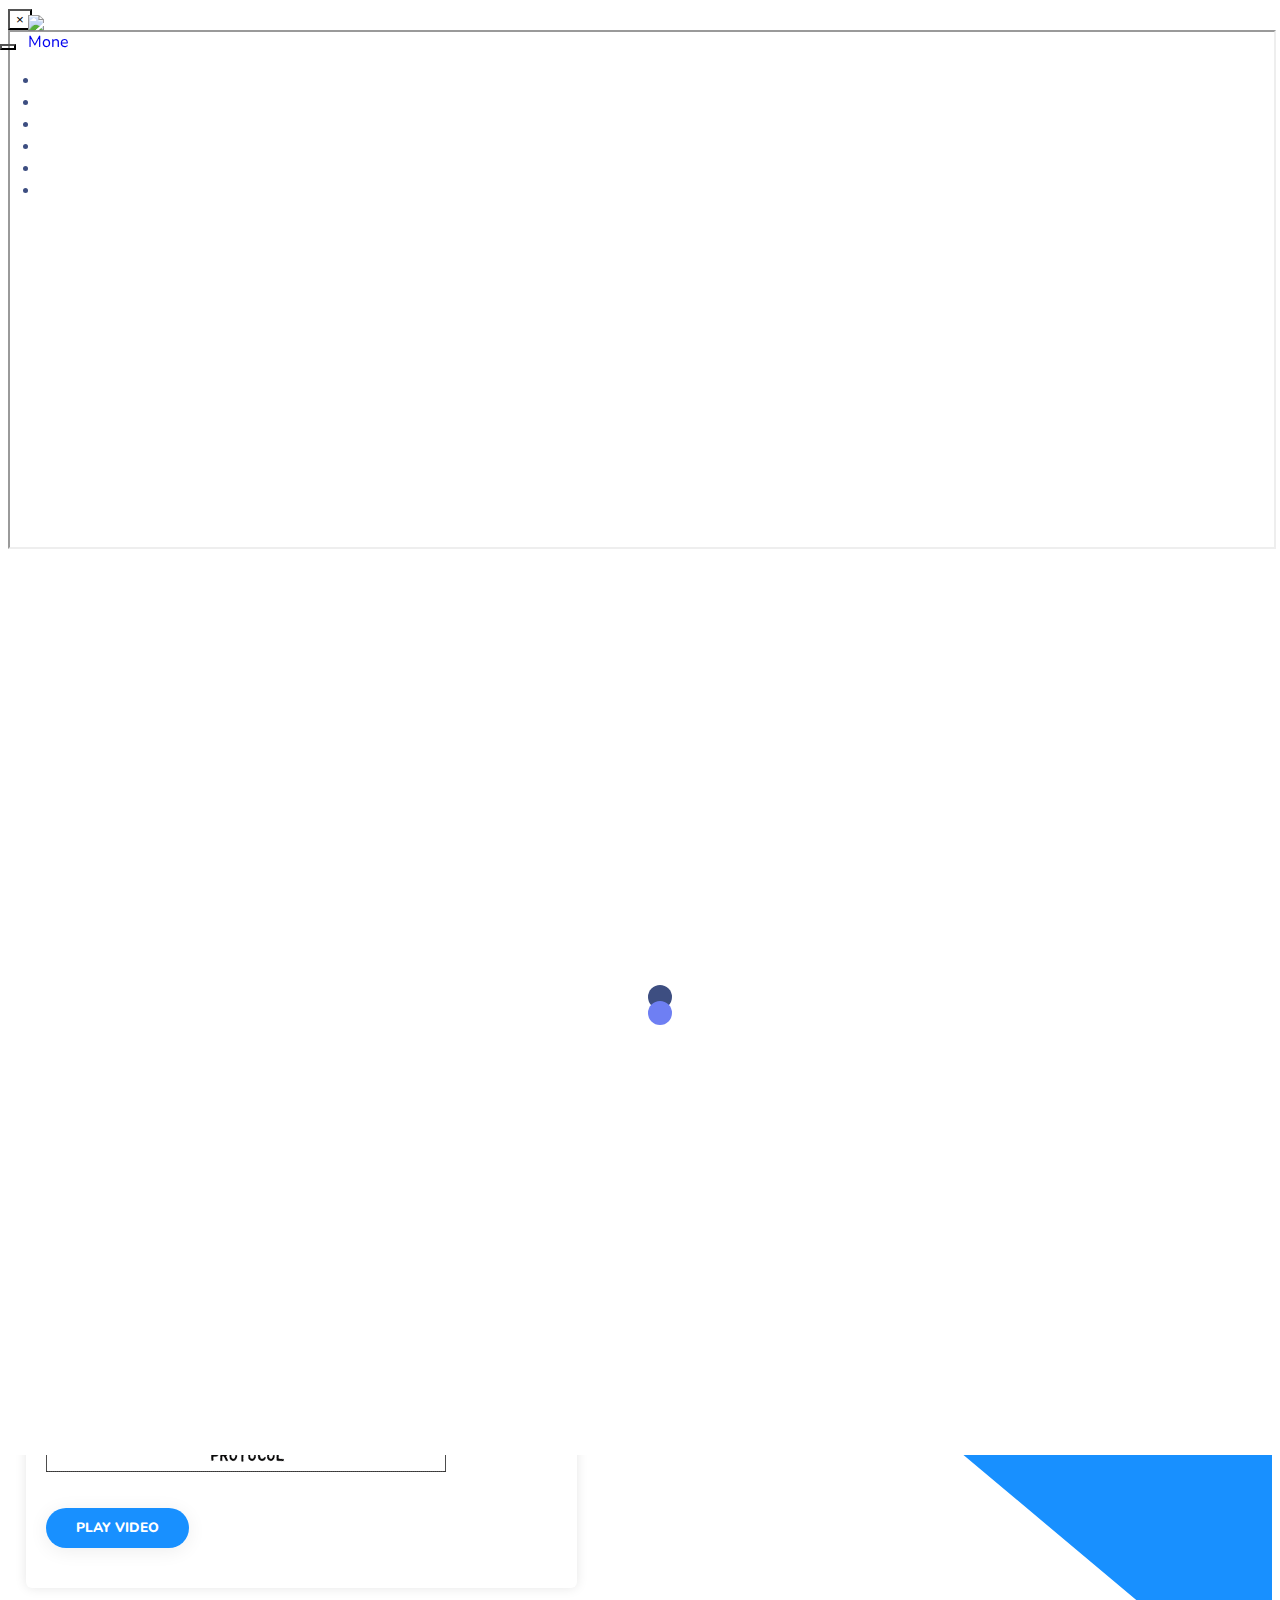
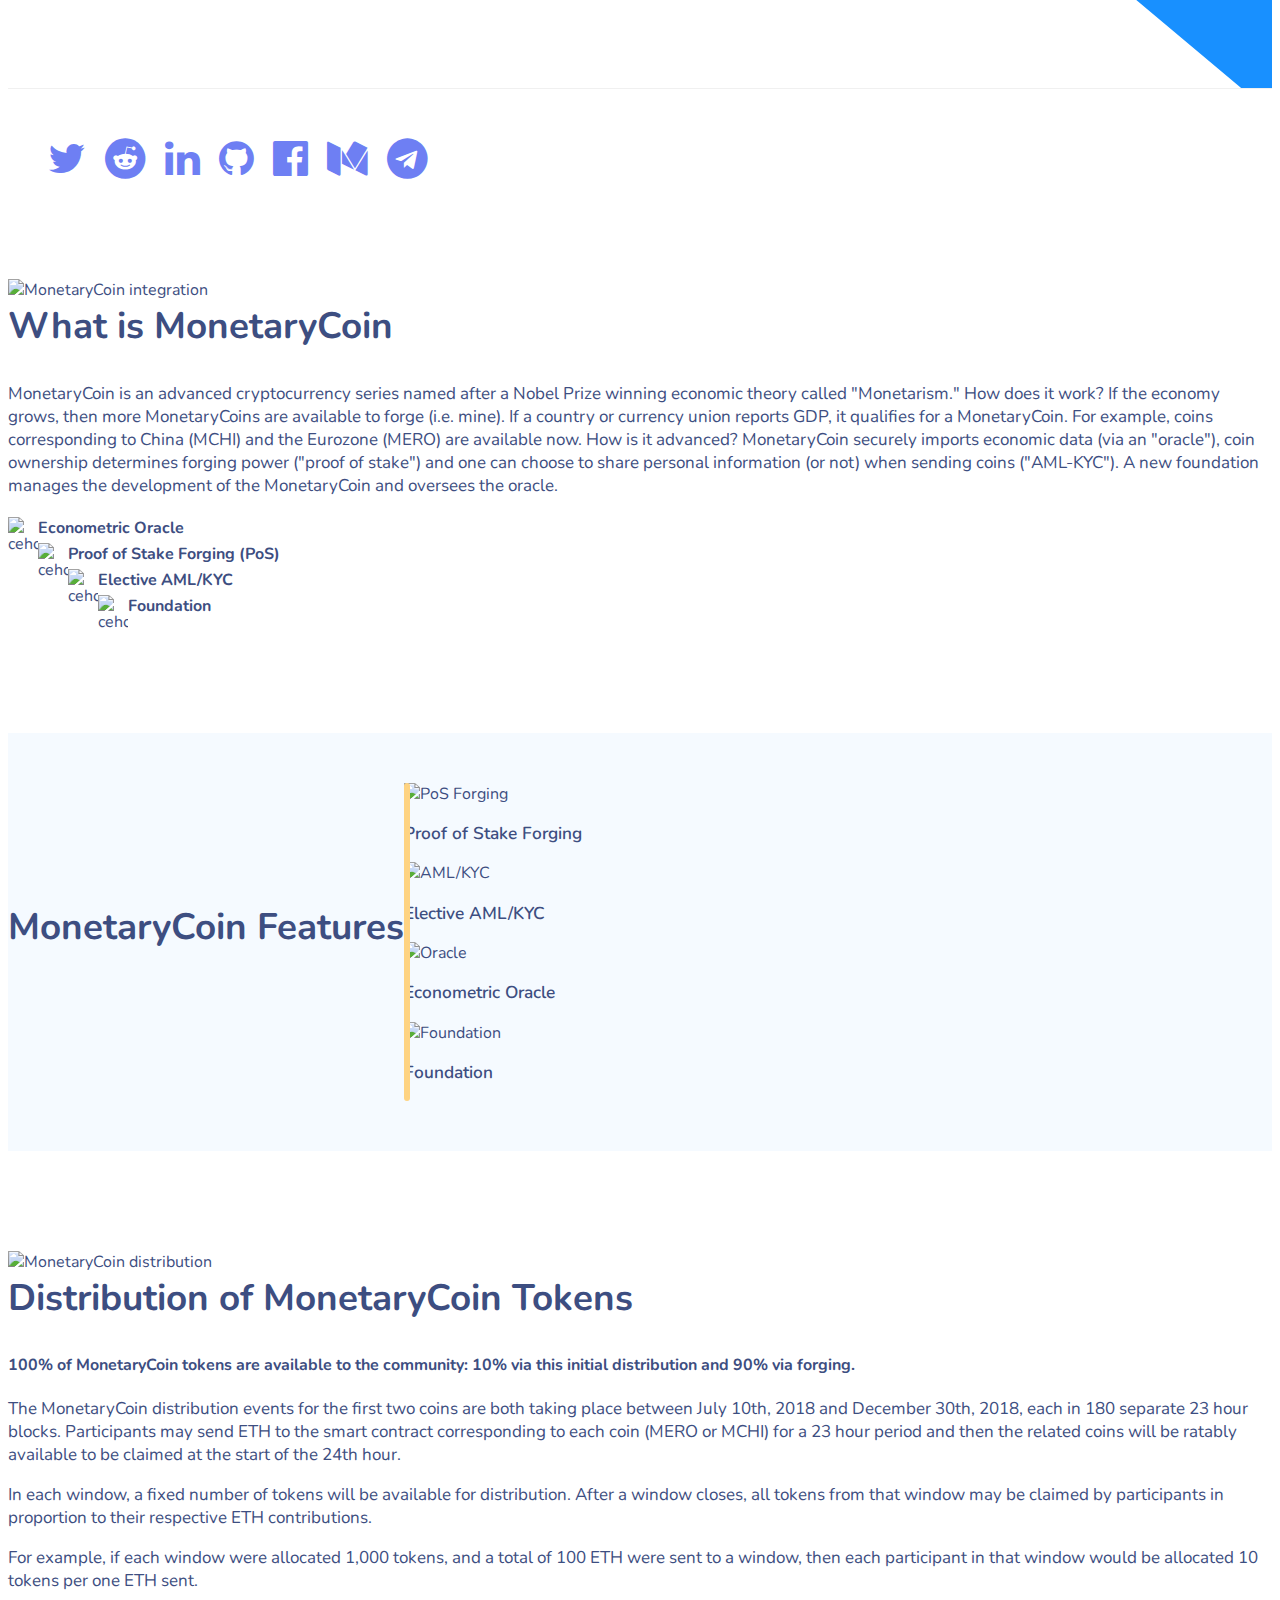
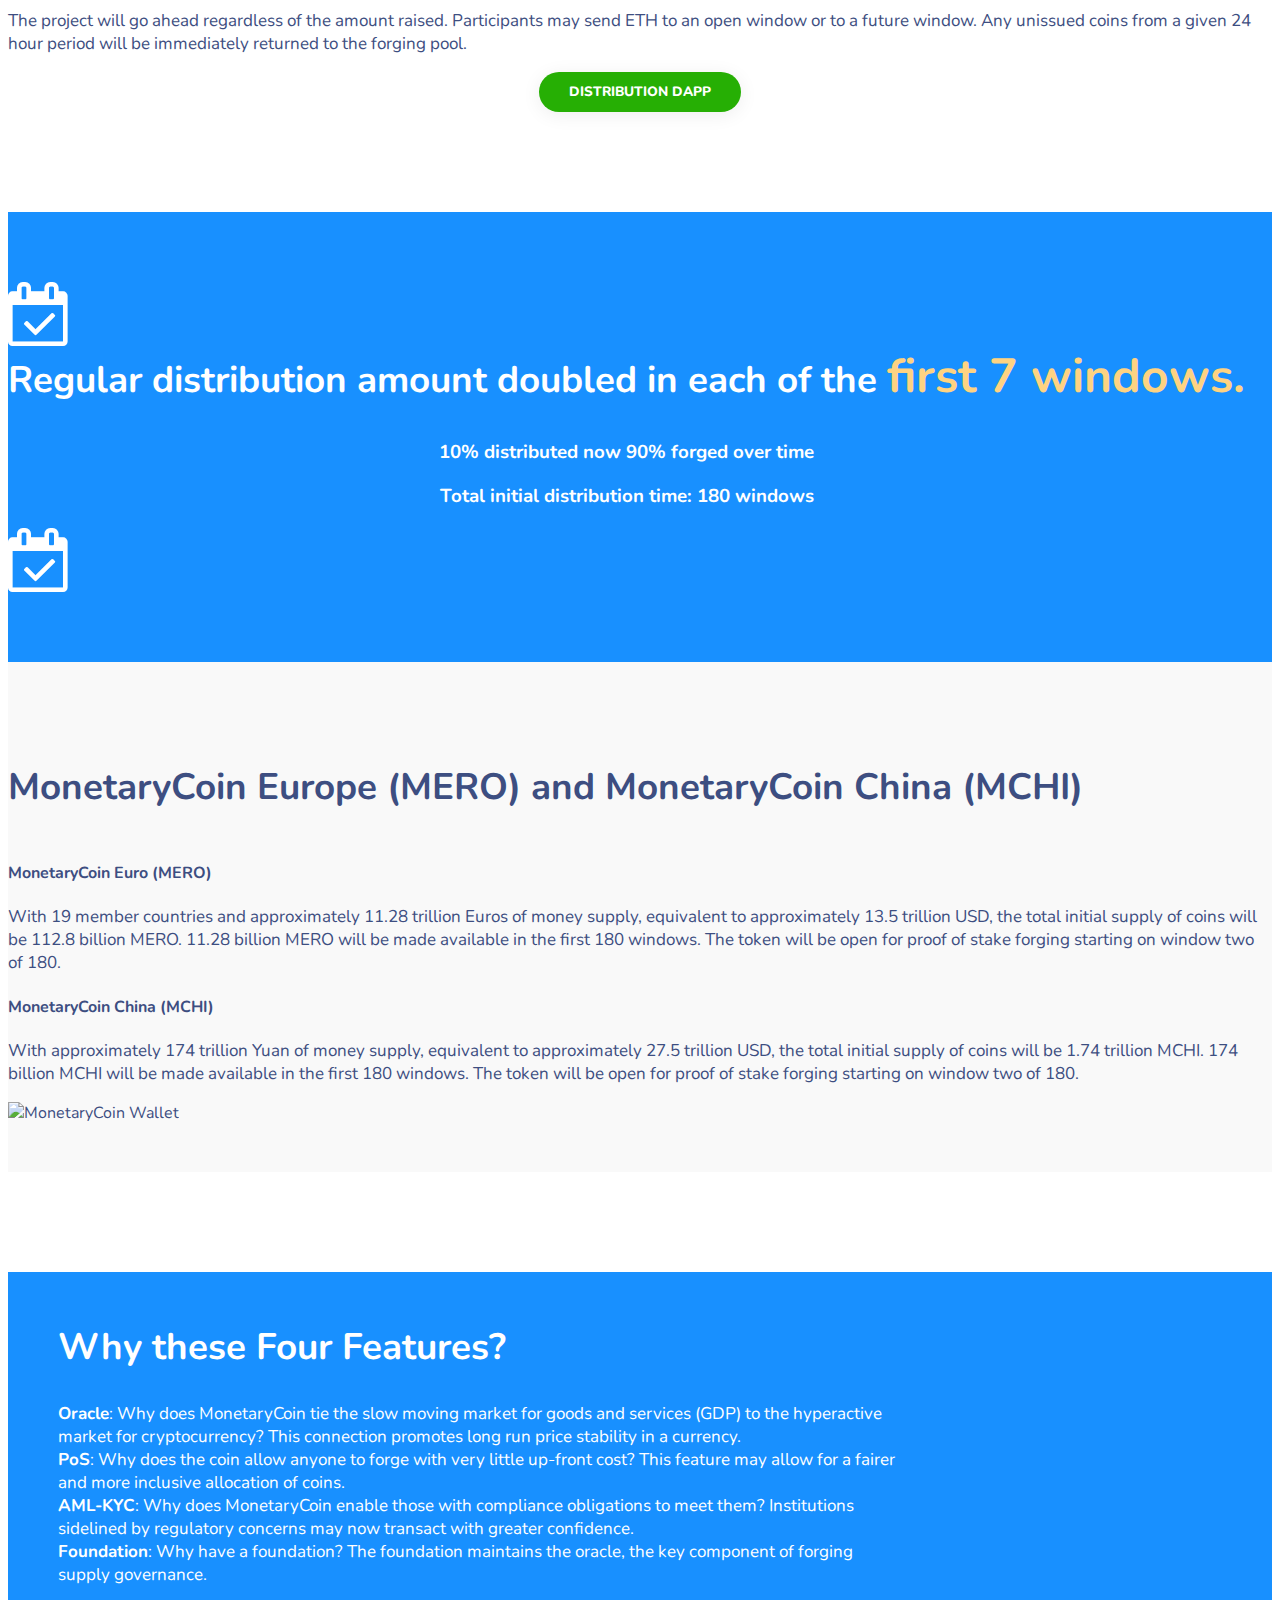
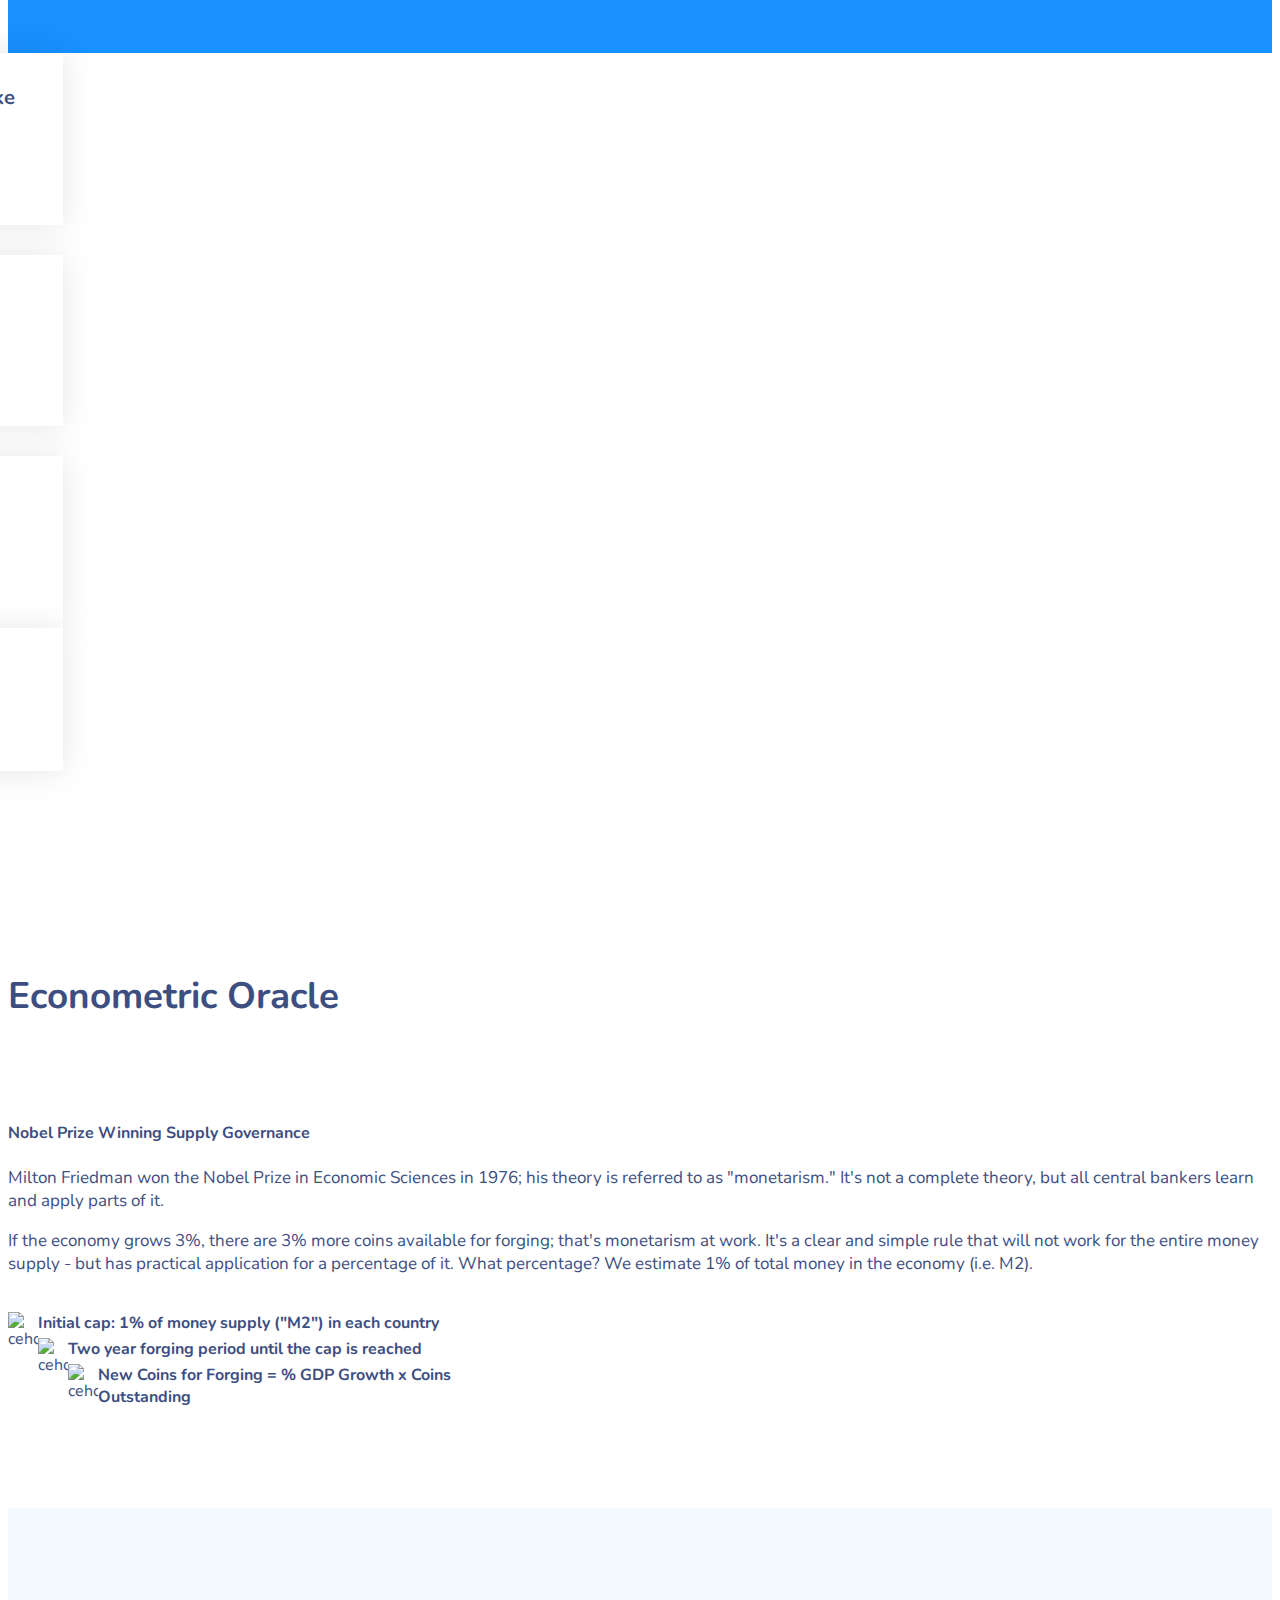
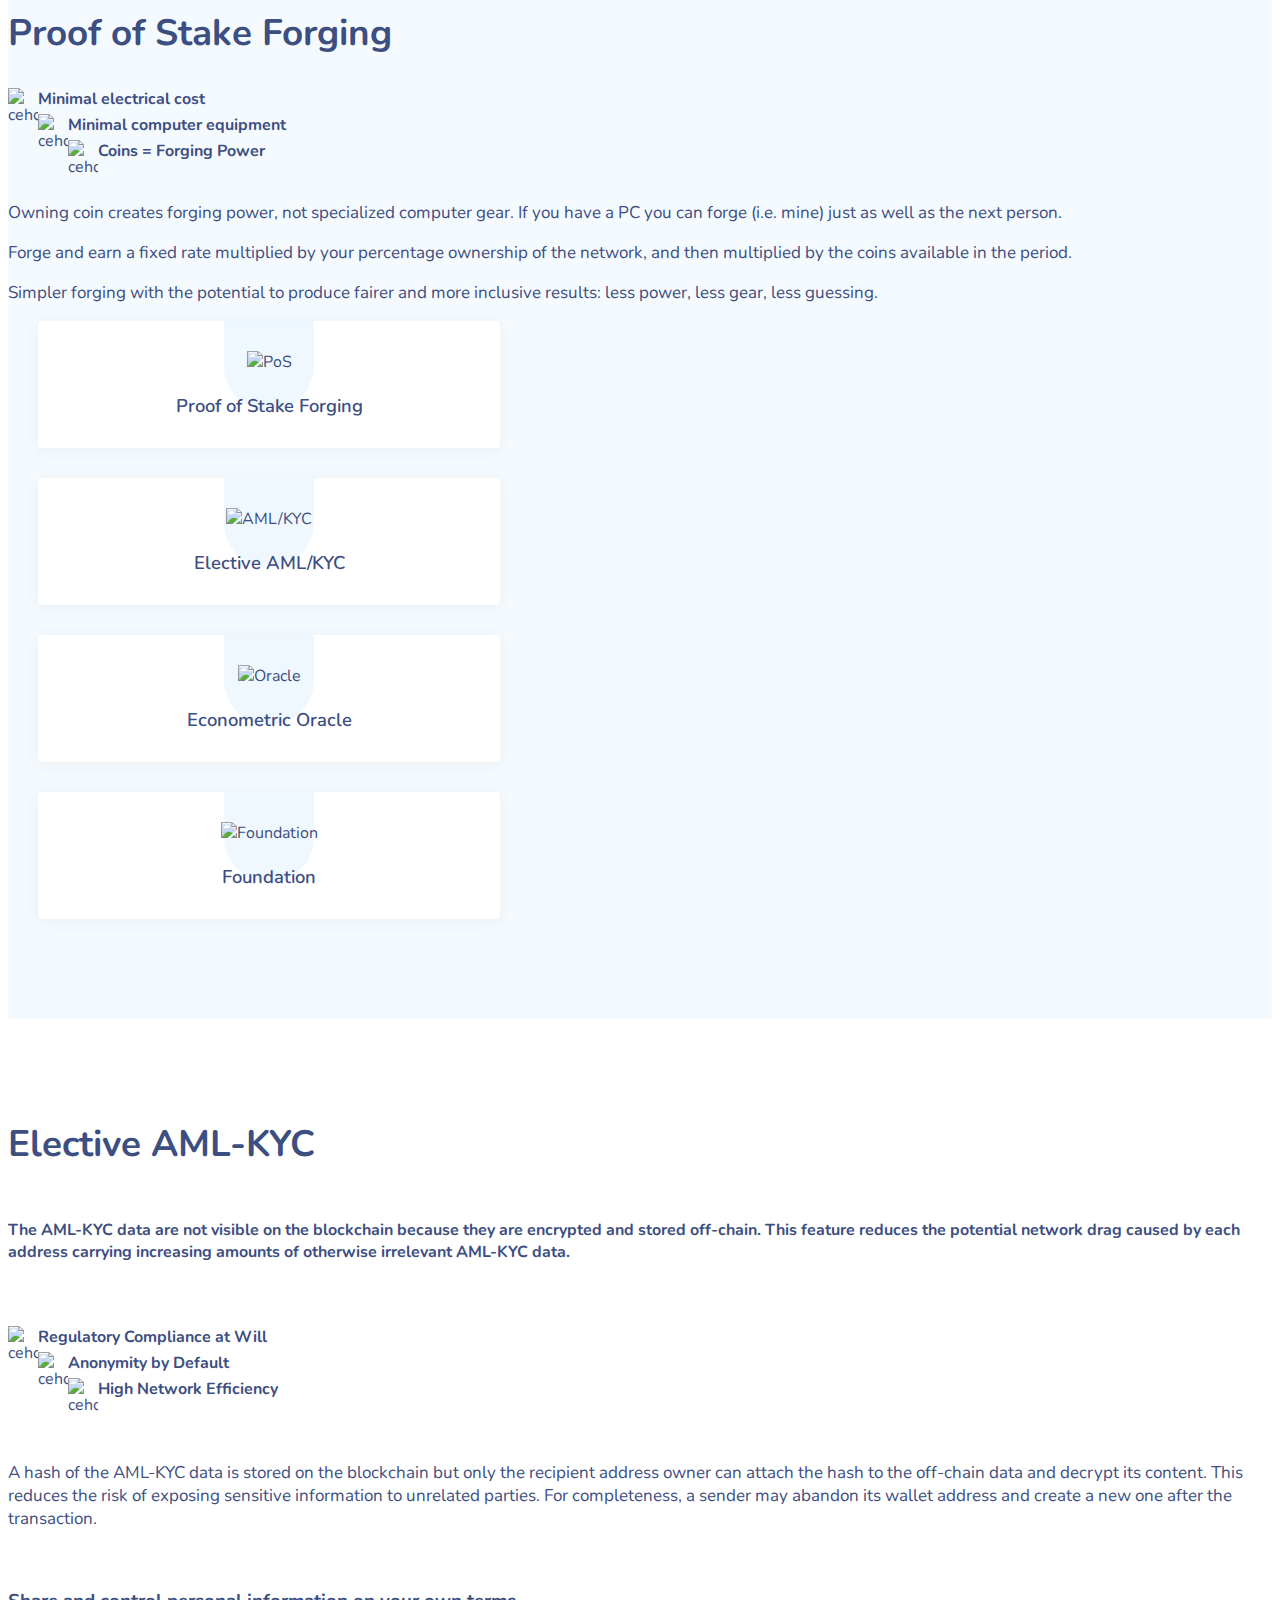
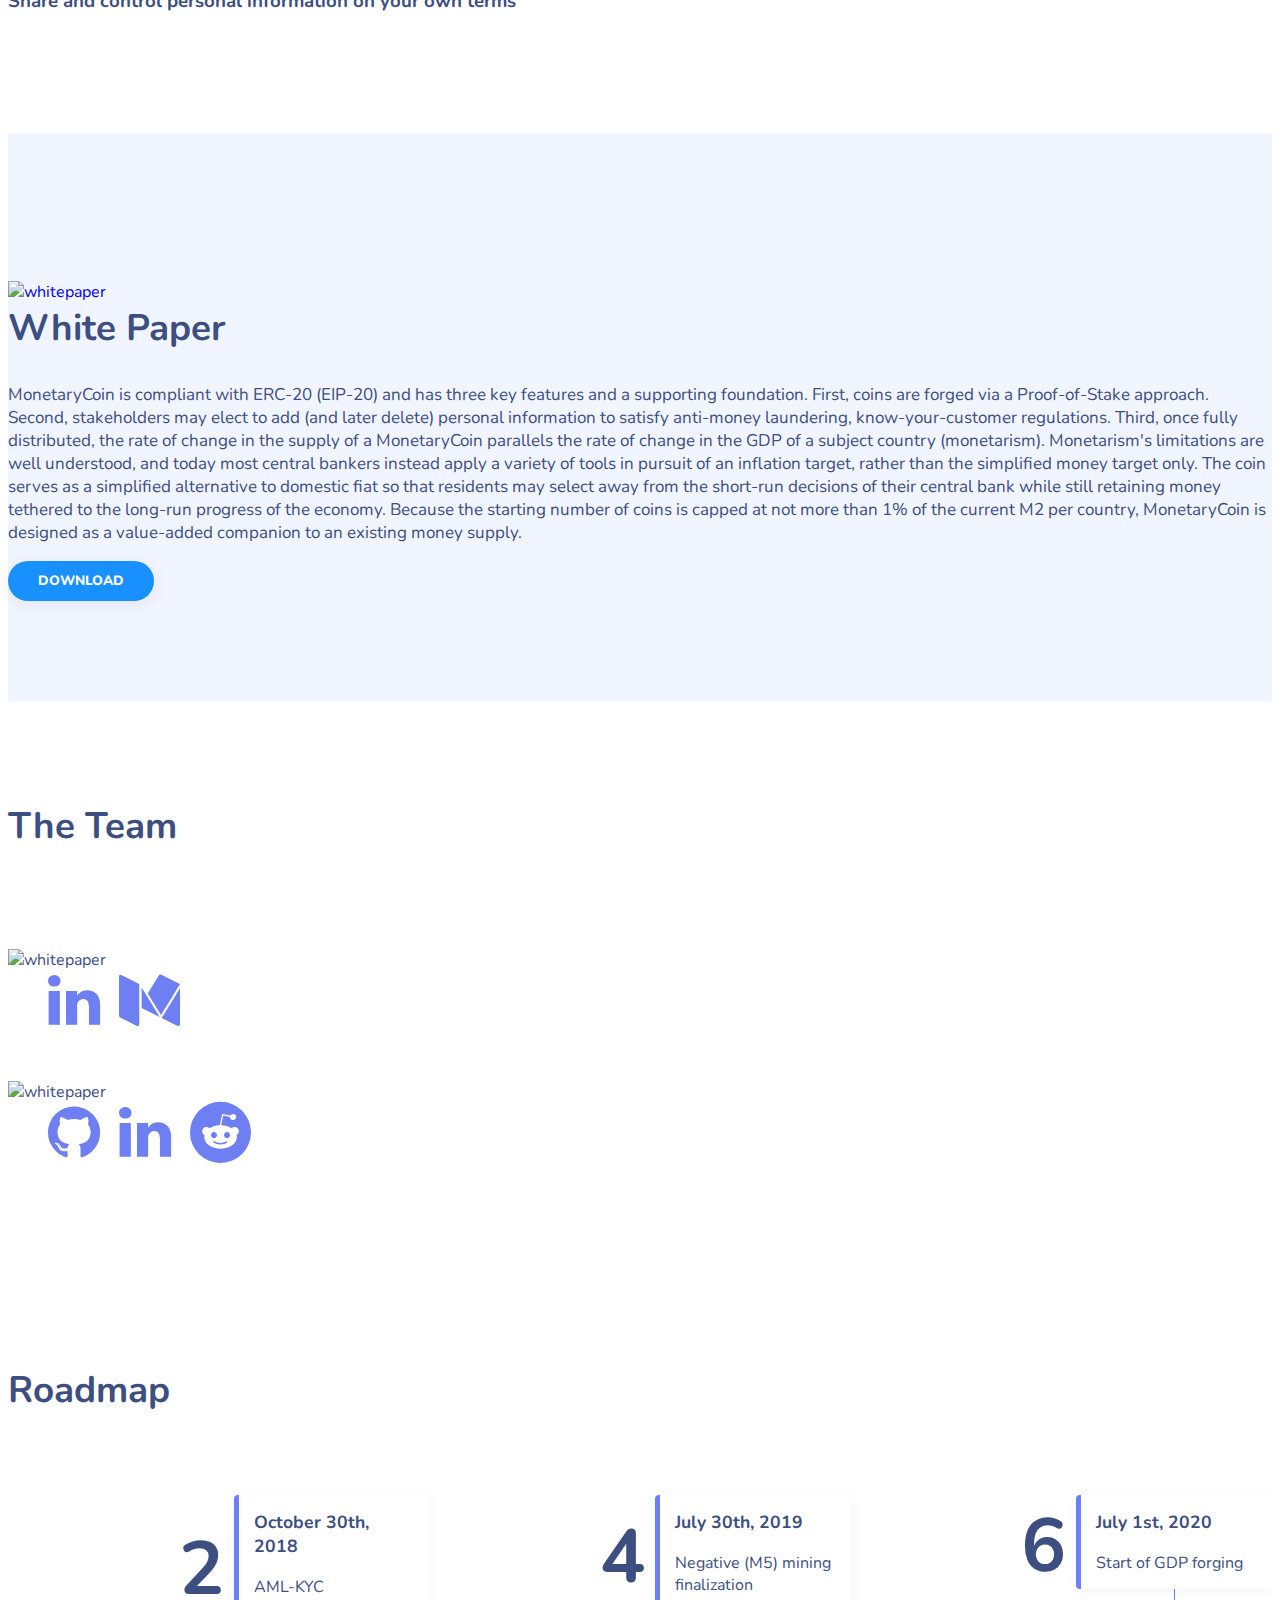
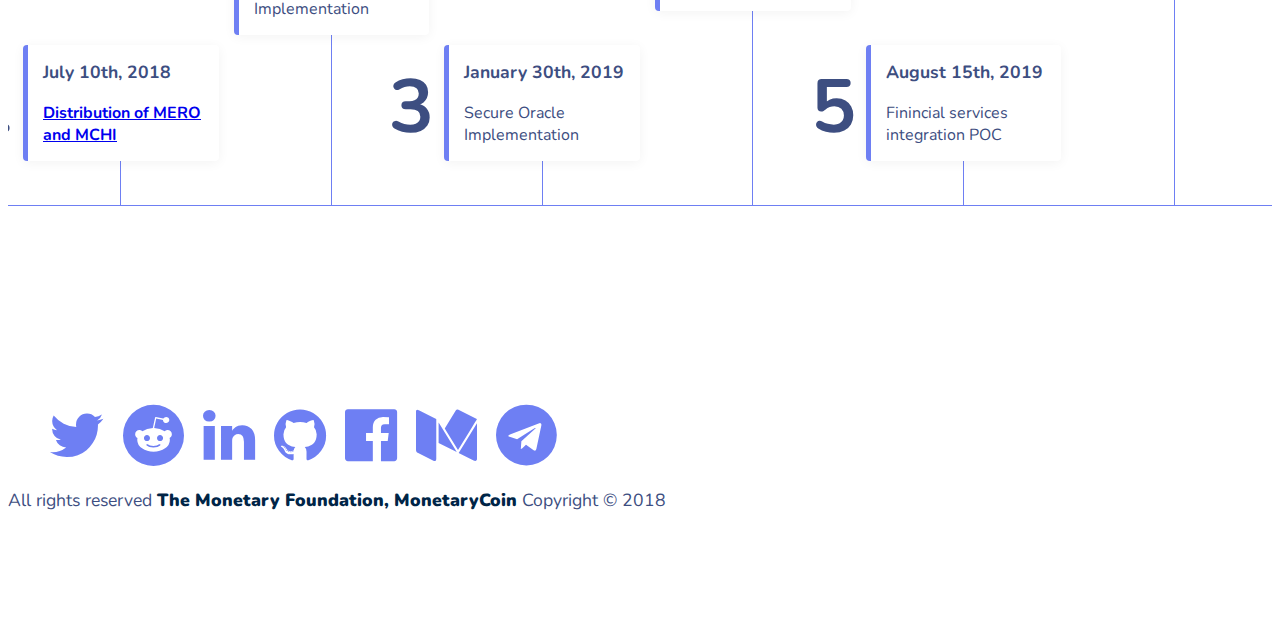
==== docs/index.html @ 82c07dea "Updated text" ====
<!DOCTYPE html>
<html lang="en">

<head>
    <title>MonetaryCoin series - The rise of the Macroeconomic Oracle</title>
    <meta charset="utf-8">
    <meta name="description" content="MonetaryCoin is an advanced cryptocurrency series named after a Nobel Prize winning economic theory called Monetarism."
    />
    <meta name="viewport" content="width=device-width, initial-scale=1">
    <link rel="stylesheet" href="css/main.css" type="text/css">
    <!-- Main Stylesheet CSS -->
    
    <link rel="stylesheet" href="https://cdnjs.cloudflare.com/ajax/libs/font-awesome/4.7.0/css/font-awesome.min.css">
    <!--Favicon icon-->
    <link rel="shortcut icon" href="/favicon.ico" type="image/x-icon">
    <link rel="apple-touch-icon" sizes="57x57" href="/images/icons/apple-icon-57x57.png">
    <link rel="apple-touch-icon" sizes="60x60" href="/images/icons/apple-icon-60x60.png">
    <link rel="apple-touch-icon" sizes="72x72" href="/images/icons/apple-icon-72x72.png">
    <link rel="apple-touch-icon" sizes="76x76" href="/images/icons/apple-icon-76x76.png">
    <link rel="apple-touch-icon" sizes="114x114" href="/images/icons/apple-icon-114x114.png">
    <link rel="apple-touch-icon" sizes="120x120" href="/images/icons/apple-icon-120x120.png">
    <link rel="apple-touch-icon" sizes="144x144" href="/images/icons/apple-icon-144x144.png">
    <link rel="apple-touch-icon" sizes="152x152" href="/images/icons/apple-icon-152x152.png">
    <link rel="apple-touch-icon" sizes="180x180" href="/images/icons/apple-icon-180x180.png">
    <link rel="icon" type="image/png" sizes="192x192" href="/images/icons/android-icon-192x192.png">
    <link rel="icon" type="image/png" sizes="32x32" href="/images/icons/favicon-32x32.png">
    <link rel="icon" type="image/png" sizes="96x96" href="/images/icons/favicon-96x96.png">
    <link rel="icon" type="image/png" sizes="16x16" href="/images/icons/favicon-16x16.png">
    <link rel="manifest" href="/manifest.json">
    <meta name="msapplication-TileColor" content="#ffffff">
    <meta name="msapplication-TileImage" content="/ms-icon-144x144.png">
    <meta name="theme-color" content="#ffffff">

    <script async src="https://www.googletagmanager.com/gtag/js?id=UA-120949237-1"></script>
</head>

<body data-spy="scroll" data-target=".navbar" data-offset="82" class="eupopup eupopup-bottom">

    <div class="modal fade" id="videoModal" tabindex="-1" role="dialog" aria-labelledby="videoModal" aria-hidden="true">
        <div class="modal-dialog">
            <div class="modal-content">
                <div class="modal-body">
                    <button type="button" class="close" data-dismiss="modal" aria-hidden="true">&times;</button>
                    <div>
                        <iframe width="150%" height="515" src="" allowfullscreen></iframe>
                    </div>
                </div>
            </div>
        </div>
    </div>

    <div class="site-loader">
        <div class="loader-dots">
            <div class="circle circle-1"></div>
            <div class="circle circle-2"></div>
        </div>
    </div>
    <nav class="navbar" id="myNavbar">
        <!-- Main header start -->
        <div class="container ">
            <!-- container-start -->
            <div class="navbar-header">
                <button data-target="#navbarCollapse" data-toggle="collapse" class="navbar-toggle collapsed" type="button">
                    <!-- mobile toggle (hamburgur) -->
                    <span class="sr-only">Toggle navigation</span>
                    <span class="icon-bar top"></span>
                    <span class="icon-bar mid"></span>
                    <span class="icon-bar btm"></span>
                </button>
                <a href="#hero" class="site-logo navbar-brand">
                    <img src="images/logo.png" alt="MonetaryCoin" class="img-responsive" style="max-width: 4ch;"> </a>
            </div>
            <div id="navbarCollapse" class="collapse navbar-collapse ">
                <ul class="nav navbar-nav navbar-right " id="nav_bar">
                    <li>
                        <a href="#What-is-MonetaryCoin">MonetaryCoin</a>
                    </li>
                    <li>
                        <a href="#token-distribution">Distribution</a>
                    </li>
                    <li>
                        <a href="#features">Features</a>
                    </li>
                    <li>
                        <a href="#white-paper">White Paper</a>
                    </li>
                    <li>
                        <a href="#team">Team</a>
                    </li>
                    <li>
                        <a href="#roadmap">Road Map</a>
                    </li>
                </ul>
            </div>
        </div>
    </nav>
    <section class="" id="hero">
        <div class="banner burger  align-item-center parallax">
            <div class="container">
                <!-- container-start -->
                <div class="row align-item-center mt3">
                    <!-- row start -->
                    <div class="col-sm-6 col-lg-6 ">
                        <!-- column start-->
                        <div class="banner-text">
                            <h1 class="wow fadeIn fancyHead" data-wow-delay="1s" data-wow-duration="2s">
                                <strong class="template-color">MonetaryCoin</strong>
                                <br>  Reflect
                                <br>  Evolve
                                <br>  Advance
                            </h1>
                            <p class="big-pera"> The Monetary Protocol integrates Nobel Prize winning economic theory with blockchain technology. 100% of all MonetaryCoin Euro (MERO) and 100% of all MonearyCoin China (MCHI) are each available to the community: 10% via initial distribution and 90% via forging.</p>
                            <div class="mt3 banner-btn-group">
                                <a name="Whitepaper" href="https://github.com/Monetary-Foundation/MonetaryCoin-White-Paper/blob/master/Monetary%20Protocol%20Whitepaper.pdf"
                                    target="_blank" rel="noopener" class="btn-alpha">WHITE PAPER</a>
                                <a name="Distribution_DApp" href="https://MonetaryCoin.io"
                                target="_blank" rel="noopener" class="btn-alpha" style="background: #26AF04;">Distribution</a>
                            </div>
                        </div>
                    </div>
                    <!-- column end -->
                    <div class="col-sm-6 col-lg-5 col-lg-offset-1">

                        <!-- <div class="timer-box text-center">
                            <h2 class="mt0 ">ICO ENDS </h2>
                            <div class="timer">
                                <div class="days"></div>
                                <div class="hours"></div>
                                <div class="minutes"></div>
                                <div class="seconds"></div>
                            </div>
                            <div class="timer-text">
                                <span>
                                    <em class="template-color">1 MC</em> = 0.002 BTC</span>
                                <i></i>
                                <span>10K customer trust us</span>
                            </div>
                            <a href="#contact" class="btn-alpha mt3">Pre-Distribution</a>
                            <a href="#" class="btn-alpha mt3" data-toggle="modal" data-target="#videoModal" data-theVideo="http://www.youtube.com/embed/loFtozxZG0s">VIDEO</a>
                        </div> -->
                        <div class="timer-box text-center">
                            <a href="#" class="" data-toggle="modal" data-target="#videoModal" data-theVideo="https://www.youtube.com/embed/cp_dWQWv4RM">
                                <img class="img-responsive" src="images/play_video.png" alt="frame" class="cryptency-graph img-responsive">
                            </a>
                            <a href="#" class="btn-alpha mt3" data-toggle="modal" data-target="#videoModal" data-theVideo="https://www.youtube.com/embed/cp_dWQWv4RM">
                                Play Video
                            </a>
                        </div>
                    </div>
                </div>
                <!-- row end -->
            </div>
        </div>
    </section>

    <section id="social-links">
        <div class="container space-up">
            <!-- container-start -->
            <div class="row">
                <!-- row-start -->
                <div class="text-center col-sm-12">
                    <!-- column start -->
                    <ul class="social list-unstyled">
                        <li>
                            <a name="Twitter" href="https://twitter.com/MonetaryCoin" target="_blank" rel="noopener">
                                <i class="fa fa-lg fa-twitter"></i>
                            </a>
                        </li>
                        <li>
                            <a name="Reddit" href="https://www.reddit.com/r/MonetaryCoin/" target="_blank" rel="noopener">
                                <i class="fa fa-lg fa-reddit"></i>
                            </a>
                        </li>
                        <li>
                            <a name="Linkedin" href="http://www.linkedin.com/in/monetarycoin" target="_blank" rel="noopener">
                                <i class="fa fa-lg fa-linkedin"></i>
                            </a>
                        </li>
                        <li>
                            <a name="Github" href="https://github.com/Monetary-Foundation" target="_blank" rel="noopener">
                                <i class="fa fa-lg fa-github"></i>
                            </a>
                        </li>
                        <li>
                            <a name="Facebook" href="https://www.facebook.com/MonetaryCoin/" target="_blank" rel="noopener">
                                <i class="fa fa-lg fa-facebook-official"></i>
                            </a>
                        </li>
                        <li>
                            <a name="Medium" href="https://medium.com/monetary-protocol" target="_blank" rel="noopener">
                                <i class="fa fa-lg fa-medium"></i>
                            </a>
                        </li>
                        <li>
                            <a name="Telegram" href="https://t.me/joinchat/GB9DXRAHaANJezmbQ0wcDA" target="_blank" rel="noopener">
                                <i class="fa fa-lg fa-telegram"></i>
                            </a>
                        </li>
                    </ul>
                </div>

            </div>
        </div>

    </section>

    <section id="What-is-MonetaryCoin">
        <div class="burger">
            <div class="container">
                <!-- container-start -->
                <div class="row align-item-center">
                    <!-- row start -->
                    <div class="col-sm-5 col-sm-offset-1 col-sm-push-6">
                        <!-- column start -->
                        <img alt="MonetaryCoin integration" class="cryptency-graph img-responsive" data-src="images/chart.png" width="457" height="490">
                    </div>
                    <!-- column end -->
                    <div class="col-sm-6 col-sm-pull-6">
                        <!-- column start -->
                        <h2>What is MonetaryCoin</h2>
                        <p class="big-pera"> MonetaryCoin is an advanced cryptocurrency series named after a Nobel Prize winning economic theory called
                            "Monetarism." How does it work? If the economy grows, then more MonetaryCoins are available to
                            forge (i.e. mine). If a country or currency union reports GDP, it qualifies for a MonetaryCoin.
                            For example, coins corresponding to China (MCHI) and the Eurozone (MERO) are available now. How
                            is it advanced? MonetaryCoin securely imports economic data (via an "oracle"), coin ownership
                            determines forging power ("proof of stake") and one can choose to share personal information
                            (or not) when sending coins ("AML-KYC"). A new foundation manages the development of the MonetaryCoin
                            and oversees the oracle.
                        </p>
                        <div class="check-list mt2">
                            <div class="media">
                                <img src="images/checked.svg" alt="cehck" width="30" class="pull-left">
                                <div class="media-body">
                                    <h3>Econometric Oracle</h3>
                                </div>
                            </div>
                            <div class="media">
                                <img src="images/checked.svg" alt="cehck" width="30" class="pull-left">
                                <div class="media-body">
                                    <h3>Proof of Stake Forging (PoS)</h3>
                                </div>
                            </div>
                            <div class="media">
                                <img src="images/checked.svg" alt="cehck" width="30" class="pull-left">
                                <div class="media-body">
                                    <h3>Elective AML/KYC</h3>
                                </div>
                            </div>
                            <div class="media">
                                <img src="images/checked.svg" alt="cehck" width="30" class="pull-left">
                                <div class="media-body">
                                    <h3>Foundation</h3>
                                </div>
                            </div>
                        </div>
                        <!-- <a href="#" class="redirect-btn btn mt3 btn-alpha">Pre-Distribution</a> -->
                    </div>
                    <!-- column end -->
                </div>
                <!-- row end -->
            </div>
            <!-- container end -->
        </div>

        <div class="pross-grid light-bg">
            <div class="container">
                <!-- container-start -->
                <div class="row align-item-center">
                    <!-- row start -->
                    <div class="col-sm-3">
                        <h2>MonetaryCoin Features</h2>
                    </div>
                    <div class="col-sm-9 right-bdr">
                        <!-- column start -->
                        <div class="row text-center">
                            <!-- row start -->
                            <div class="pross-item col-sm-3">
                                <img src="images/pos-forging.svg" alt="PoS Forging" width="65" />
                                <h3>Proof of Stake Forging</h3>
                            </div>
                            <div class="pross-item col-sm-3">
                                <img src="images/aml-kyc.svg" alt="AML/KYC" width="65" />
                                <h3>Elective AML/KYC</h3>
                            </div>
                            <div class="pross-item col-sm-3">
                                <img src="images/oracle.svg" alt="Oracle" width="65" />
                                <h3>Econometric Oracle</h3>
                            </div>
                            <div class="pross-item col-sm-3">
                                <img src="images/foundation.svg" alt="Foundation" width="65" />
                                <h3>Foundation</h3>
                            </div>
                        </div>
                    </div>
                    <!-- column end -->
                </div>
                <!-- row end -->
            </div>
            <!-- container end -->
        </div>
    </section>
    <section class="burger" id="token-distribution">
        <div class="container">
            <div class="row align-item-center">
                <div class="col-sm-5 ">
                    <img alt="MonetaryCoin distribution" class="cryptency-graph img-responsive" data-src="images/distribution.png" width="350"
                        height="350">
                </div>
                <!-- column end -->
                <div class="col-sm-6 col-sm-offset-1">
                    <!-- column start -->
                    <h2>Distribution of MonetaryCoin Tokens</h2>
                    <h4>100% of MonetaryCoin tokens are available to the community: 10% via this initial distribution and 90% via forging.</h4>
                    <p class="big-pera">The MonetaryCoin distribution events for the first two coins are both taking place between July 10th,
                        2018 and December 30th, 2018, each in 180 separate 23 hour blocks. Participants may send ETH to the
                        smart contract corresponding to each coin (MERO or MCHI) for a 23 hour period and then the related coins will be
                        ratably available to be claimed at the start of the 24th hour.</p>
                    <p class="big-pera">In each window, a fixed number of tokens will be available for distribution. After a window closes, all tokens from that window may be claimed by participants in proportion to their respective ETH contributions.  
                    </p>
                    <p class="big-pera">For example, if each window were allocated 1,000 tokens, and a total of 100 ETH were sent to a window, then each participant in that window would be allocated 10 tokens per one ETH sent.
                    </p>
                    <p class="big-pera">The project will go ahead regardless of the amount raised. Participants may send ETH to an open window or to a future window. Any unissued coins from a given 24 hour period will be immediately returned to the forging pool.</p>
                    <div style="text-align: center;">
                        <a name="Distribution_DApp" href="https://MonetaryCoin.io"
                        target="_blank" rel="noopener" class="btn-alpha" style="background: #26AF04;">Distribution DAPP</a>
                    </div>
                </div>
                <!-- column end -->
            </div>
            <!-- row end -->
        </div>
    </section>
    <section class="burger cta gradient-bg">
        <div class="container">
            <!-- container-start -->
            <div class="row align-item-center">
                <!-- row-start -->
                <div class="col-md-2 col-sm-2">
                    <i class="fa fa-4x fa-calendar-check-o" aria-hidden="true"></i>
                </div>
                <!-- column end -->
                <div class="col-sm-8 col-md-8">
                    <h2> Regular distribution amount doubled in each of the
                        <span class="date">first 7 windows.</span>
                    </h2>
                    <!-- <br /> -->
                    <h3>10% distributed now 90% forged over time</h3>
                     <h3>Total initial distribution time: 180 windows</h3>
                </div>
                <!-- column end -->
                <div class="hidden-xs col-sm-2 col-md-2">
                    <i class="fa fa-4x fa-calendar-check-o" aria-hidden="true"></i>
                </div>
                <!-- column end -->
            </div>
            <!-- row end -->
        </div>
        <!-- container end -->
    </section>
    <section class="burger our-partners gray-light-bg pb0" id="token-distribution2">
        <div class="container">
            <!-- container-start -->
            <h2 class="mb5 text-center">MonetaryCoin Europe (MERO) and MonetaryCoin China (MCHI)</h2>
            <div class="row">
                <!-- row start -->
                <div class="col-sm-6">
                    <!-- column start -->
                    <h4>MonetaryCoin Euro (MERO) </h4>
                    <p class="big-pera">With 19 member countries and approximately 11.28 trillion Euros of money supply, equivalent to approximately
                        13.5 trillion USD, the total initial supply of coins will be 112.8 billion MERO. 11.28 billion MERO
                        will be made available in the first 180 windows. The token will be open for proof of stake forging starting
                        on window two of 180.</p>
                    <h4>MonetaryCoin China (MCHI)</h4>
                    <p class="big-pera">With approximately 174 trillion Yuan of money supply, equivalent to approximately 27.5 trillion USD,
                        the total initial supply of coins will be 1.74 trillion MCHI. 174 billion MCHI will be made available
                        in the first 180 windows. The token will be open for proof of stake forging starting on window two of 180.
                    </p>
                </div>
                <div class="col-sm-6">
                    <!-- column start -->
                    <img alt="MonetaryCoin Wallet" class="img-responsive space-bottom" data-src="images/product.png" width="555" height="416">
                </div>
                <!-- column end -->
            </div>
            <!-- row-end -->
        </div>
        <!-- conatainer-end -->
        <!--=========== current-rates-end============= -->

    </section>
    <section class="burger about-special" id="features">
        <div class="container">
            <!-- container-start -->
            <div class="row align-item-center">
                <!-- row start -->
                <div class="col-sm-12 col-lg-7">
                    <!-- column start -->
                    <div class="gradient-bg">
                        <div class="benifit-contant">
                            <h2 class="mt0">Why these Four Features?</h2>
                            <p class="big-pera">
                                <b>Oracle</b>: Why does MonetaryCoin tie the slow moving market for goods and services (GDP)
                                to the hyperactive market for cryptocurrency? This connection promotes long run price stability
                                in a currency.
                                <br />
                                <b>PoS</b>: Why does the coin allow anyone to forge with very little up-front cost? This feature
                                may allow for a fairer and more inclusive allocation of coins.
                                <br />
                                <b>AML-KYC</b>: Why does MonetaryCoin enable those with compliance obligations to meet them?
                                Institutions sidelined by regulatory concerns may now transact with greater confidence.
                                <br />
                                <b>Foundation</b>: Why have a foundation? The foundation maintains the oracle, the key component
                                of forging supply governance.</p>
                        </div>
                    </div>
                </div>
                <!-- column end -->
                <div class="col-sm-12 col-lg-5 ">
                    <!-- column start -->
                    <div class="benifit-box">
                        <div class="row">
                            <!-- row start -->
                            <div class="media-item col-sm-6">
                                <div class="media mb3">
                                    <img src="images/pos-forging.svg" alt="secure" class="pull-left" width="50">
                                    <div class="media-body">
                                        <h3>Proof of Stake Forging</h3>
                                    </div>
                                    <h4 class="subheader-grey">Fairness</h4>
                                </div>
                            </div>
                            <div class="col-sm-6 media-item">
                                <div class="media mb3">
                                    <img src="images/aml-kyc.svg" alt="secure" class="pull-left" width="50">
                                    <div class="media-body">
                                        <h3>Elective AML/KYC</h3>
                                    </div>
                                    <h4 class="subheader-grey">Inclusiveness</h4>
                                </div>
                            </div>
                        </div>
                        <div class="row">
                            <div class="col-sm-6 media-item">
                                <div class="media ">
                                    <img src="images/oracle.svg" alt="secure" class="pull-left" width="50">
                                    <div class="media-body">
                                        <h3>Econometric Oracle</h3>
                                    </div>
                                    <h4 class="subheader-grey">Stability</h4>
                                </div>
                            </div>
                            <div class="col-sm-6 media-item">
                                <div class="media ">
                                    <img src="images/foundation.svg" alt="secure" class="pull-left" width="50">
                                    <div class="media-body">
                                        <h3>Foundation</h3>
                                    </div>
                                    <h4 class="subheader-grey">Continuity</h4>
                                </div>
                            </div>
                        </div>
                        <!-- row end -->
                    </div>
                </div>
                <!-- column end -->
            </div>
            <!-- row end -->
        </div>
        <!-- container start -->
    </section>
    <section class="burger" id="features2">
        <div class="container">
            <!-- container-start -->
            <div class="row align-item-center">
                <div class="col-lg-6 col-lg-offset-3  text-center mb5">
                    <!-- column start -->
                    <h2>Econometric Oracle</h2>
                </div>
                <!-- row start -->
                <div class="col-sm-12 col-lg-6">
                    <!-- column start -->
                    <h4>Nobel Prize Winning Supply Governance</h4>
                    <p class="big-pera"> Milton Friedman won the Nobel Prize in Economic Sciences in 1976; his theory is referred to as "monetarism."
                        It's not a complete theory, but all central bankers learn and apply parts of it. </p>
                    <p class="big-pera">If the economy grows 3%, there are 3% more coins available for forging; that's monetarism at work. It's
                        a clear and simple rule that will not work for the entire money supply - but has practical application
                        for a percentage of it. What percentage? We estimate 1% of total money in the economy (i.e. M2).</p>

                </div>
                <!-- column end -->
                <div class="col-lg-6 col-sm-12">
                    <!-- column start -->
                    <div class="check-list mt2">
                        <div class="media">
                            <img src="images/checked.svg" alt="cehck" class="pull-left" width="30">
                            <div class="media-body">
                                <h3>Initial cap: 1% of money supply ("M2") in each country </h3>
                            </div>
                        </div>
                        <div class="media">
                            <img src="images/checked.svg" alt="cehck" class="pull-left" width="30">
                            <div class="media-body">
                                <h3>Two year forging period until the cap is reached</h3>
                            </div>
                        </div>
                        <div class="media">
                            <img src="images/checked.svg" alt="cehck" class="pull-left" width="30">
                            <div class="media-body">
                                <h3>New Coins for Forging = % GDP Growth x Coins Outstanding </h3>
                            </div>
                        </div>
                    </div>
                </div>
                <!-- column end -->
            </div>
            <!-- row end -->
        </div>
        <!-- container end -->
    </section>
    <section class="burger light-bg" id="features3">
        <div class="container">
            <!-- container-start -->
            <div class="row align-item-center">
                <!-- row start -->
                <div class="col-sm-12 col-lg-5">
                    <!-- column start -->
                    <h2>Proof of Stake Forging</h2>
                    <div class="check-list mt2">
                        <div class="media">
                            <img src="images/checked.svg" alt="cehck" class="pull-left" width="30">
                            <div class="media-body">
                                <h3>Minimal electrical cost</h3>
                            </div>
                        </div>
                        <div class="media">
                            <img src="images/checked.svg" alt="cehck" class="pull-left" width="30">
                            <div class="media-body">
                                <h3>Minimal computer equipment</h3>
                            </div>
                        </div>
                        <div class="media">
                            <img src="images/checked.svg" alt="cehck" class="pull-left" width="30">
                            <div class="media-body">
                                <h3>Coins = Forging Power</h3>
                            </div>
                        </div>
                    </div>
                    <br>
                    <p class="big-pera">Owning coin creates forging power, not specialized computer gear. If you have a PC you can forge (i.e.
                        mine) just as well as the next person. </p>
                    <p class="big-pera">Forge and earn a fixed rate multiplied by your percentage ownership of the network, and then multiplied
                        by the coins available in the period.</p>
                    <p class="big-pera"> Simpler forging with the potential to produce fairer and more inclusive results: less power, less gear,
                        less guessing.</p>
                </div>
                <!-- column end -->
                <div class="col-lg-5 col-lg-push-2 col-sm-12">
                    <!-- column start -->
                    <div class="services-list">
                        <div class="service-box">
                            <img src="images/pos-forging.svg" class="img-responsive" alt="PoS">
                            <span>Proof of Stake Forging</span>
                        </div>
                        <div class="service-box">
                            <img src="images/aml-kyc.svg" class="img-responsive" alt="AML/KYC">
                            <span> Elective AML/KYC</span>
                        </div>
                        <!--  <div class="service-box">
                                <img src="images/fast-transaction.png" class="img-responsive" alt="creptency">
                                <span>Fast trasaction</span>
                            </div>
                            <div class="service-box">
                                <img src="images/bitcoin-shopping.png" class="img-responsive" alt="creptency">
                                <span>MonetaryCoin shopping</span>
                            </div>-->
                        <div class="service-box">
                            <img src="images/oracle.svg" class="img-responsive" alt="Oracle">
                            <span>Econometric Oracle</span>
                        </div>
                        <div class="service-box">
                            <img src="images/foundation.svg" class="img-responsive" alt="Foundation">
                            <span>Foundation</span>
                        </div>
                    </div>
                </div>
                <!-- column end -->
            </div>
            <!-- row end -->
        </div>
        <!-- container end -->
    </section>
    <!--================ services-end  ================ -->

    <!--   <section class="burger light-bg" id="reviews">
            <div class="container">
                <!-- container-start 
                <div class="row">
                    <!-- row-start 
                    <div class="col-lg-12 reviews">
                        <!-- column start 
                        <h2 class=" text-center mb5">What our clients are saying !</h2>
                        <i class="hudge-quote fa fa-quote-left "></i>
                        <div id="review-slider" class=" carousel slide" data-ride="carousel">
                            <!-- Indicators 
                            <ol class="carousel-indicators ">
                                <li data-target="#review-slider" data-slide-to="0" class="active"></li>
                                <li data-target="#review-slider" data-slide-to="1"></li>
                                <li data-target="#review-slider" data-slide-to="2"></li>
                            </ol>
                            <!-- Wrapper for slides
                            <div class="carousel-inner">
                                <div class="item active">
                                    <div class="media">
                                        <div class="media-left"><img src="images/bitcoin.png"   alt="author"></div>
                                        <div class="media-body media-middle">
                                            <p>MonetaryCoin is a secure ecosystem for cryptocurrency by utilizing a collective intelligence system.</p>
                                            <span class="author-name text-muted"><strong>- Jany Doe</strong></span>  
                                        </div>
                                    </div>
                                </div>
                                <div class="item">
                                    <div class="media">
                                        <div class="media-left "><img  src="images/bitcoin.png" alt="author"></div>
                                        <div class="media-body media-middle">
                                            <p>MonetaryCoin increase user adoption, retention, and engagement for enterprises through their Attention Value Network</p>
                                            <span class="author-name text-muted"><strong>- Jany Doe</strong></span>  
                                        </div>
                                    </div>
                                </div>
                                <div class="item">
                                    <div class="media">
                                        <div class="media-left "><img  src="images/bitcoin.png" alt="author"></div>
                                        <div class="media-body media-middle">
                                            <p>The development team, lead by MonetaryCoin, is a fantastic group of people that are all well known in the tech industry.</p>
                                            <span class="author-name text-muted"><strong>- Jany Doe</strong></span>  
                                        </div>
                                    </div>
                                </div>
                            </div>
                        </div>
                        <i class="hudge-quote fa fa-quote-right "></i>
                    </div>
                    <!-- column end 
                </div>
                <!-- row end 
            </div>
            <!-- row container 
        </section> -->

    <!--============reveiws end ==============-->
    <section class="burger grey-light-bg" id="features4">
        <div class="container">
            <!-- container-start -->
            <h2 class="mb5 text-center">Elective AML-KYC</h2>
            <div class="row">
                <!-- row start -->
                <div class="col-sm-12">
                    <!-- column start -->
                    <h4>The AML-KYC data are not visible on the blockchain because they are encrypted and stored off-chain. This
                        feature reduces the potential network drag caused by each address carrying increasing amounts of
                        otherwise irrelevant AML-KYC data.</h4>
                    <br />
                    <div class="check-list mt2">
                        <div class="media">
                            <img src="images/checked.svg" alt="cehck" class="pull-left" width="30">
                            <div class="media-body">
                                <h3>Regulatory Compliance at Will</h3>
                            </div>
                        </div>
                        <div class="media">
                            <img src="images/checked.svg" alt="cehck" class="pull-left" width="30">
                            <div class="media-body">
                                <h3>Anonymity by Default</h3>
                            </div>
                        </div>
                        <div class="media">
                            <img src="images/checked.svg" alt="cehck" class="pull-left" width="30">
                            <div class="media-body">
                                <h3>High Network Efficiency</h3>

                            </div>
                        </div>
                    </div>
                    <br />
                    <br />
                    <p class="big-pera"> A hash of the AML-KYC data is stored on the blockchain but only the recipient address owner can attach
                        the hash to the off-chain data and decrypt its content. This reduces the risk of exposing sensitive
                        information to unrelated parties. For completeness, a sender may abandon its wallet address and create
                        a new one after the transaction.
                    </p>
                    <br />
                    <h3 class="text-center">Share and control personal information on your own terms</h3>
                </div>
                <!-- column end -->
            </div>
            <!-- row-end -->
        </div>
        <!-- conatainer-end -->
    </section>
    <!--=================== partners-section-end=============== -->
    <!--=================== contact-section-end=============== -->
    <section class="burger dark-bg" id="white-paper">
        <div class="container">
            <!-- container-start -->
            <div class="row ">
                <!-- row start -->
                <div class="col-sm-6 col-sm-push-6">
                    <!-- column start -->
                    <a name="Whitepaper" href="https://github.com/Monetary-Foundation/MonetaryCoin-White-Paper/blob/master/Monetary%20Protocol%20Whitepaper.pdf"
                        class="">
                        <img alt="whitepaper" class="space-up img-responsive" data-src="images/whitepaper.png" width="260" height="334">
                    </a>
                </div>
                <!-- column end -->
                <div class="col-sm-6 col-sm-pull-6">
                    <!-- column start -->
                    <h2>White Paper</h2>
                    <p class="big-pera">MonetaryCoin is compliant with ERC-20 (EIP-20) and has three key features and a supporting foundation.
                        First, coins are forged via a Proof-of-Stake approach. Second, stakeholders may elect to add (and
                        later delete) personal information to satisfy anti-money laundering, know-your-customer regulations.
                        Third, once fully distributed, the rate of change in the supply of a MonetaryCoin parallels the rate
                        of change in the GDP of a subject country (monetarism). Monetarism's limitations are well understood,
                        and today most central bankers instead apply a variety of tools in pursuit of an inflation target,
                        rather than the simplified money target only. The coin serves as a simplified alternative to domestic
                        fiat so that residents may select away from the short-run decisions of their central bank while still
                        retaining money tethered to the long-run progress of the economy. Because the starting number of
                        coins is capped at not more than 1% of the current M2 per country, MonetaryCoin is designed as a
                        value-added companion to an existing money supply.
                    </p>
                    <a href="https://github.com/Monetary-Foundation/MonetaryCoin-White-Paper/blob/master/Monetary%20Protocol%20Whitepaper.pdf"
                        class="btn-alpha">DOWNLOAD</a>
                </div>
                <!-- column end -->
            </div>
            <!-- row-end -->
        </div>
        <!-- conatainer-end -->
    </section>
    <!--=================== white-paper-section-end=============== -->
    <section class="burger team" id="team">
        <div class="container">
            <!-- container-start -->
            <div class="row">
                <!-- row start -->
                <h2 class="text-center mb5">The Team</h2>
                <div class="col-xs-12 col-sm-6 text-center">
                    <img alt="whitepaper" class="space-up img-responsive center-block" data-src="images/Mcoin_f2.jpg" width="440" height="334">
                    <br />
                    <ul class="social list-unstyled">
                        <li>
                            <a name="Linkedin" href="https://www.linkedin.com/in/mikewinstoncfa/" target="_blank" rel="noopener nofollow">
                                <i class="fa fa-2x fa-linkedin"></i>
                            </a>
                        </li>
                        <li>
                            <a name="Medium" href="https://medium.com/@protocoldroidmc" target="_blank" rel="noopener nofollow">
                                <i class="fa fa-2x fa-medium"></i>
                            </a>
                        </li>
                    </ul>
                </div>
                <div class="col-xs-12 col-sm-6 text-center">
                    <img alt="whitepaper" class="space-up img-responsive center-block" data-src="images/Mcoin_f1.jpg" width="440" height="334">
                    <br />
                    <ul class="social list-unstyled">
                        <li>
                            <a name="Github" href="https://github.com/PaulLaux" target="_blank" rel="noopener nofollow">
                                <i class="fa fa-2x fa-github"></i>
                            </a>
                        </li>
                        <li>
                            <a name="Linkedin" href="https://www.linkedin.com/in/pablo-cogan-830b97111" target="_blank" rel="noopener nofollow">
                                <i class="fa fa-2x fa-linkedin"></i>
                            </a>
                        </li>
                        <li>
                            <a name="Reddit" href="https://www.reddit.com/user/PaulLaux" target="_blank" rel="noopener nofollow">
                                <i class="fa fa-2x fa-reddit"></i>
                            </a>
                        </li>
                    </ul>
                </div>
                <!-- column end -->
            </div>
            <!-- row end -->
        </div>
        <!-- container end -->
    </section>
    <!-- =============== Roadmap-end ===============-->
    <section class="burger roadmap" id="roadmap">
        <div class="container">
            <!-- container-start -->
            <div class="row">
                <!-- row start -->
                <h2 class="text-center mb5">Roadmap</h2>
                <div class="col-sm-12">
                    <!-- column start -->
                    <div class="roadmap-list">
                        <div class="road-item">
                            <div class="road-content">
                                <h3>July 10th, 2018</h3>
                                <p><b><a name="Distribution_DApp" href="https://MonetaryCoin.io" target="_blank" rel="noopener" style="text-decoration: underline;">
                                    Distribution of MERO and MCHI</a></b></p>
                                <span class="road-year">1</span>
                            </div>
                        </div>
                        <div class="road-item big">
                            <div class="road-content">
                                <h3>October 30th, 2018</h3>
                                <p>AML-KYC Implementation</p>
                                <span class="road-year">2</span>
                            </div>
                        </div>
                        <div class="road-item">
                            <div class="road-content">
                                <h3>January 30th, 2019 </h3>
                                <p>Secure Oracle Implementation</p>
                                <span class="road-year">3</span>
                            </div>
                        </div>
                        <div class="road-item big">
                            <div class="road-content">
                                <h3>July 30th, 2019</h3>
                                <p>Negative (M5) mining finalization</p>
                                <span class="road-year">4</span>
                            </div>
                        </div>
                        <div class="road-item ">
                            <div class="road-content">
                                <h3>August 15th, 2019</h3>
                                <p>Finincial services integration POC</p>
                                <span class="road-year">5</span>
                            </div>
                        </div>
                        <div class="road-item big">
                            <div class="road-content">
                                <h3>July 1st, 2020</h3>
                                <p>Start of GDP forging</p>
                                <span class="road-year">6</span>
                            </div>
                        </div>
                    </div>
                </div>
                <!-- column end -->
            </div>
            <!-- row end -->
        </div>
        <!-- container end -->
    </section>
    <!-- =============== Roadmap-end ===============-->
    <footer class="footer burger ">
        <div class="container">
            <!-- container-start -->
            <div class="row">
                <!-- row-start -->
                <div class="text-center col-sm-12">
                    <!-- column start -->
                    <ul class="social list-unstyled">
                        <li>
                            <a name="Twitter" href="https://twitter.com/MonetaryCoin" target="_blank" rel="noopener">
                                <i class="fa fa-2x fa-twitter"></i>
                            </a>
                        </li>
                        <li>
                            <a name="Reddit" href="https://www.reddit.com/r/MonetaryCoin/" target="_blank" rel="noopener">
                                <i class="fa fa-2x fa-reddit"></i>
                            </a>
                        </li>
                        <li>
                            <a name="Linkedin" href="http://www.linkedin.com/in/monetarycoin" target="_blank" rel="noopener">
                                <i class="fa fa-2x fa-linkedin"></i>
                            </a>
                        </li>
                        <li>
                            <a name="Github" href="https://github.com/Monetary-Foundation" target="_blank" rel="noopener">
                                <i class="fa fa-2x fa-github"></i>
                            </a>
                        </li>
                        <li>
                            <a name="Facebook" href="https://www.facebook.com/MonetaryCoin/" target="_blank" rel="noopener">
                                <i class="fa fa-2x fa-facebook-official"></i>
                            </a>
                        </li>
                        <li>
                            <a name="Medium" href="https://medium.com/monetary-protocol" target="_blank" rel="noopener">
                                <i class="fa fa-2x fa-medium"></i>
                            </a>
                        </li>
                        <li>
                            <a name="Telegram" href="https://t.me/joinchat/GB9DXRAHaANJezmbQ0wcDA" target="_blank" rel="noopener">
                                <i class="fa fa-2x fa-telegram"></i>
                            </a>
                        </li>
                    </ul>
                    <p class="copyright">All rights reserved
                        <a href="javascript:void(0)" class="template-color">
                            <strong>The Monetary Foundation, MonetaryCoin</strong>
                        </a> Copyright &copy; 2018</p>
                </div>
                <!-- column end -->
            </div>
            <!-- row-end -->
        </div>
        <!-- container-end -->
    </footer>
    <!-- <section class=" burger light-bg" id="contact" hidden>
        <div class="container">
            <!-- container-start -
            <div class="row align-item-center">
                <!-- row start --
                <div class="col-sm-7 col-sm-offset-1  ">
                    <!-- column start --
                    <div class="contact-form">
                        <h2 class="text-center mb5">Send a message </h2>
                        <form id="ajax-contact" method="post" action="">
                            <div id="form-messages" class="notification contact"></div>
                            <div class="row">
                                <!-- row start --
                                <div class="col-sm-6">
                                    <!-- column start
                                    <div class="form-group">
                                        <input id="first_name" class="form-control" name="first_name" required="" type="text">
                                        <label for="first_name">First Name :</label>
                                    </div>
                                </div>
                                <!-- column end -
                                <div class="col-sm-6">
                                    <!-- column start -
                                    <div class="form-group">
                                        <input id="last_name" class="form-control" name="last_name" required="" type="text" placeholder="">
                                        <label for="last_name">Last Name :</label>
                                    </div>
                                </div>
                                <!-- column end --
                            </div>
                            <div class="form-group">
                                <input id="email" class="form-control" name="email" required="" type="text" placeholder="">
                                <label for="email">Email :</label>
                            </div>
                            <div class="form-group">
                                <textarea id="message" class="form-control" name="message" rows="5" required="" placeholder=""></textarea>
                                <label for="message">Message :</label>
                            </div>
                            <button type="submit" class="btn-white"> SUBMIT</button>
                        </form>
                    </div>
                </div>
                <!-- column end --
                <div class="col-sm-4 col-sm-pull-1">
                    <!-- column start --
                    <div class="contact-info">
                        <h3 class="text-center mb3 mt0">Contact me </h3>
                        <div class="contact-item">
                            <img src="images/phone.svg" alt="dasasdfsdf" class="pull-left" width="55">
                            <span>Updating Soon </span>
                        </div>
                        <div class="contact-item">
                            <img src="images/mail.svg" alt="dasasdfsdf" class="pull-left" width="55">
                            <span>info@monetarycoin.com </span>
                        </div>
                        <div class="contact-item">
                            <img src="images/location.svg" alt="dasasdfsdf" class="pull-left" width="55">
                            <span>Updating Soon</span>
                        </div>
                    </div>
                </div>

                <!-- column end --
            </div>
            <!-- row-end --
            </div>
        <!-- conatainer-end --
    </section> -->
    <script>
        (function (w, d) {
            var b = d.getElementsByTagName('body')[0];
            var s = d.createElement("script"); s.async = true;
            var v = !("IntersectionObserver" in w) ? "8.5.2" : "10.3.5";
            s.src = "https://cdnjs.cloudflare.com/ajax/libs/vanilla-lazyload/" + v + "/lazyload.min.js";
            w.lazyLoadOptions = {}; // Your options here. See "recipes" for more information aboyt async.
            b.appendChild(s);
        }(window, document));
    </script>
    <script src="js/jquery3.2.1.min.js"></script>
    <link rel="stylesheet" type="text/css" href="css/jquery-eu-cookie-law-popup.css"/>
    <script>
            window.dataLayer = window.dataLayer || [];
            function gtag(){dataLayer.push(arguments);}
            gtag('js', new Date());
            gtag('config', 'UA-120949237-1');
            // function initialiseGoogleAnalytics() {
            //     gtag('js', new Date());
            //     gtag('config', 'UA-120949237-1');
            // }
            // $(document).bind("user_cookie_already_accepted", function(event, object) {
            //  initialiseGoogleAnalytics();
            // });
    
            // $(document).bind("user_cookie_consent_changed", function(event, object) {
            //     const userConsentGiven = $(object).attr('consent');
            //     if (userConsentGiven) {
            //         initialiseGoogleAnalytics();
            //     }
            // });
        </script>
    <script src="js/jquery-eu-cookie-law-popup.js"></script>
    <!-- JQUERY LIBRARY -->
    <script src="js/bootstrap.min.js"></script>
    <!-- Bootstrap JS -->
    <script src="js/main.js"></script>
    <!-- Main JS -->
    <script type="application/ld+json">
        {
          "@context": "http://schema.org",
          "@type": "Organization",
          "url": "https://MonetaryCoin.org",
          "logo": "https://monetarycoin.org/images/MonetaryCoin_logo_Transperant.png",
          "name": "MonetaryCoin",
          "sameAs": [
            "https://twitter.com/monetarycoin",
            "https://www.facebook.com/MonetaryCoin/",
            "https://www.youtube.com/channel/UCQJL8HmPh3DsB3rAjXTdcGA"
          ]
        }
        </script>
</body>

</html>
---- docs/css/main.css ----
@import "https://fonts.googleapis.com/css?family=Nunito:300,400,400i,600,700,800";
@import url(bootstrap.min.css);
@import "https://cdnjs.cloudflare.com/ajax/libs/font-awesome/4.7.0/css/font-awesome.min.css";
@font-face {
    font-family: 'd-dinregular';
    src: url('font/d-din-webfont.woff2') format('woff2'),
         url('font/d-din-webfont.woff') format('woff');
    font-weight: normal;
    font-style: normal;

}

.fancyHead{
  line-height: 1.4em;
}
.subheader-grey{
  text-align: center;
  color: #b3b3b3;
}
.media-body{
  
}
.space-up{
  padding-top: 3em; 
}
.space-bottom{
  margin-bottom: 3em; 
}

.align-item-center {
  display: -webkit-box;
  display: -webkit-flex;
  display: -ms-flexbox;
  display: flex;
  -webkit-box-align: center;
  -webkit-align-items: center;
      -ms-flex-align: center;
          align-items: center;
  -webkit-flex-wrap: wrap;
      -ms-flex-wrap: wrap;
          flex-wrap: wrap;
}
.align-item-end {
  display: -webkit-box;
  display: -webkit-flex;
  display: -ms-flexbox;
  display: flex;
  -webkit-box-align: end;
  -webkit-align-items: flex-end;
      -ms-flex-align: end;
          align-items: flex-end;
  -webkit-flex-wrap: wrap;
      -ms-flex-wrap: wrap;
          flex-wrap: wrap;
}
.justify-content-center {
  display: -webkit-box;
  display: -webkit-flex;
  display: -ms-flexbox;
  display: flex;
  -webkit-flex-wrap: wrap;
      -ms-flex-wrap: wrap;
          flex-wrap: wrap;
  -webkit-box-pack: center;
  -webkit-justify-content: center;
      -ms-flex-pack: center;
          justify-content: center;
}
.justify-content-space-between {
  display: -webkit-box;
  display: -webkit-flex;
  display: -ms-flexbox;
  display: flex;
  -webkit-flex-wrap: wrap;
      -ms-flex-wrap: wrap;
          flex-wrap: wrap;
  -webkit-box-pack: justify;
  -webkit-justify-content: space-between;
      -ms-flex-pack: justify;
          justify-content: space-between;
}
.template-color {
  color: #002547;
}
.template-bg {
  background-color: #3D4E81;
  color: #fff;
}
.light-bg {
  background-color: #f5faff;
}
.dark-bg {
  background-color: #F1F5FF;
}
.gradient-bg, .banner:after, .contact-form {
  background: -webkit-linear-gradient(315deg, #1890ff 0%, #1890ff 60%, #1890ff 100%);
  background: linear-gradient(-225deg, #1890ff 0%, #1890ff 60%, #1890ff 100%);
  color: #fff;
}
.gray-light-bg {
  background-color: #f9f9f9;
}
body {
  font-family: 'Nunito', sans-serif;
  color: #3D4E81;
}
button {
  background-color: transparent;
}
iframe {
  width: 100% !important;
}
strong {
  font-weight: 900;
}
textarea {
  resize: none;
}
h1, h2, h3, h4, h5, h6 {
  font-weight: 700;
}
h2 {
  font-size: 2.3em;
  margin-top: 0;
}
input:active, input:focus, a:hover, a:active, a:focus, button:hover, button:active, button:focus {
  outline: none;
}
input:active, input:focus {
  box-shadow: none;
}
a:hover, a:active, a:focus, a {
  text-decoration: none;
}
a, button {
  -webkit-transition: 0.3s;
          transition: 0.3s;
}
.btn:focus, input:active, input:focus {
  outline: none;
}
.m0 {
  margin: 0;
}
.m1 {
  margin: 10px;
}
.m2 {
  margin: 20px;
}
.m3 {
  margin: 30px;
}
.m4 {
  margin: 40px;
}
.m5 {
  margin: 50px;
}
.m6 {
  margin: 60px;
}
.mt0 {
  margin-top: 0px;
}
.mt1 {
  margin-top: 10px;
}
.mt2 {
  margin-top: 20px;
}
.mt3 {
  margin-top: 30px;
}
.mt4 {
  margin-top: 40px;
}
.mt5 {
  margin-top: 50px;
}
.mt6 {
  margin-top: 60px;
}
.mb0 {
  margin-bottom: 0px;
}
.mb1 {
  margin-bottom: 10px;
}
.mb2 {
  margin-bottom: 20px;
}
.mb3 {
  margin-bottom: 30px;
}
.mb4 {
  margin-bottom: 40px;
}
.mb5 {
  margin-bottom: 50px;
}
.mb6 {
  margin-bottom: 60px;
}
.m0 {
  margin-left: 0px;
}
.ml1 {
  margin-left: 10px;
}
.ml2 {
  margin-left: 20px;
}
.ml3 {
  margin-left: 30px;
}
.ml4 {
  margin-left: 40px;
}
.ml5 {
  margin-left: 50px;
}
.ml6 {
  margin-left: 60px;
}
.mr0 {
  margin-right: 0;
}
.mr1 {
  margin-right: 10px;
}
.mr2 {
  margin-right: 20px;
}
.mr3 {
  margin-right: 30px;
}
.mr4 {
  margin-right: 40px;
}
.mr5 {
  margin-right: 50px;
}
.mr6 {
  margin-right: 60px;
}
.p0 {
  padding: 0;
}
.p1 {
  padding: 10px;
}
.p2 {
  padding: 20px;
}
.p3 {
  padding: 30px;
}
.p4 {
  padding: 40px;
}
.p5 {
  padding: 50px;
}
.p6 {
  padding: 60px;
}
.pl0 {
  padding-left: 0;
}
.pl1 {
  padding-left: 10px;
}
.pl2 {
  padding-left: 20px;
}
.pl3 {
  padding-left: 30px;
}
.pl4 {
  padding-left: 40px;
}
.pl5 {
  padding-left: 50px;
}
.pl6 {
  padding-left: 60px;
}
.pr0 {
  padding-right: 0;
}
.pr1 {
  padding-right: 10px;
}
.pr2 {
  padding-right: 20px;
}
.pr3 {
  padding-right: 30px;
}
.pr4 {
  padding-right: 40px;
}
.pr5 {
  padding-right: 50px;
}
.pr6 {
  padding-right: 60px;
}
.plr1 {
  padding: 0 10px;
}
.plr2 {
  padding: 0 20px;
}
.plr3 {
  padding: 0 30px;
}
.plr4 {
  padding: 0 40px;
}
.plr5 {
  padding: 0 50px;
}
.plr6 {
  padding: 0 60px;
}
.pb0 {
  padding-bottom: 0px !important;
}
.text-muted {
  
}
.btn-alpha, .btn-white {
  -webkit-transition: 0.2s ease;
  transition: 0.2s ease;
  border-radius: 50px;
  padding: 0 30px !important;
  border: none;
  box-shadow: 0px 3px 19px rgba(0, 0, 0, 0.07);
  font-weight: 800;
  display: inline-block;
  line-height: 40px !important;
  font-size: 0.85em;
  text-transform: uppercase;
}

.menu-btn {
  -webkit-transition: 0.2s ease;
  transition: 0.2s ease;
  border-radius: 50px;
  padding: 0 10px !important;
  border: none;
  box-shadow: 0px 3px 19px rgba(0, 0, 0, 0.07);
  font-weight: 800;
  display: inline-block;
  line-height: 40px !important;
  font-size: 0.85em;
  text-transform: uppercase;
}
.btn-alpha {
  background: -webkit-linear-gradient(315deg, #1890ff 0%, #1890ff 100%);
  background: linear-gradient(-225deg, #1890ff 0%, #1890ff 100%);
  color: #fff !important;
}
.btn-alpha:hover {
  background: -webkit-linear-gradient(225deg, #40a9ff 0%, #40a9ff 100%);
  background: linear-gradient(225deg, #40a9ff 0%, #40a9ff 100%);
}
.btn-white, .menu-btn {
  color: #fff;
  border: 2px solid #fff;
}
.btn-white:hover, .menu-btn:hover {
  background-color: #fff !important;
  color: #3D4E81 !important;
}
.t-burger {
  padding-top: 100px;
}
.burger {
  padding: 100px 0;
}
.guter {
  padding: 0 120px;
}
.big-pera {
  font-size: 17px;
  
 
}
/*---------------------------------- 2. Header ------------------------------------*/
.menu-btn {
  margin-left: 14px;
  background-color: transparent;
}
.site-logo {
  padding: 8px;
  height: 40px;
  -webkit-transition: width .3s ease;
          transition: width .3s ease;
  width: 90%;
}
.sticky-header .site-logo {
  width: 75%;
}
.navbar {
  padding: 15px 0;
  position: fixed;
  border-width: 0 0 1px 0;
  width: 100%;
  top: 0;
  left: 0;
  margin: 0;
  -webkit-transition: all ease 0.4s;
          transition: all ease 0.4s;
  z-index: 5;
  border-radius: 0;
  -webkit-perspective: 1000px;
          perspective: 1000px;
  -webkit-transform-origin: top;
      -ms-transform-origin: top;
          transform-origin: top;
  border-bottom: 1px solid transparent;
}
.navbar.sticky-header {
  background-color: #fff !important;
  border-color: #eee;
}
.navbar.sticky-header a {
  color: #3D4E81 !important;
}
.navbar.sticky-header .menu-btn {
  background: -webkit-linear-gradient(315deg, #1890ff 0%, #1890ff 52%, #1890ff 100%);
  background: linear-gradient(-225deg, #1890ff 0%, #1890ff 52%, #1890ff 100%);
  color: #fff !important;
  border-color: #40a9ff;
}
.navbar.sticky-header .menu-btn:hover {
  background: -webkit-linear-gradient(225deg,#40a9ff 0%, #40a9ff 100%);
  background: linear-gradient(225deg, #40a9ff 0%, #40a9ff 100%);
}
@media (max-width: 991px) {
  .navbar-collapse {
    background: -webkit-linear-gradient(315deg, #3D4E81 0%, #5753C9 60%, #6E7FF3 100%);
    background: linear-gradient(-225deg, #3D4E81 0%, #5753C9 60%, #6E7FF3 100%);
  }
  .sticky-header .navbar-toggle .icon-bar {
    background-color: #3D4E81;
  }
}
.navbar-nav > li > a {
  font-size: 0.85em;
  padding: 15px 8px;
  text-transform: uppercase;
  font-weight: 800;
  color: #fff;
}
.navbar-nav > li > a:hover {
  color: #6E7FF3;
}
.navbar-nav li.active a, .navbar-nav > li > a:focus, .navbar-nav > li > a:hover, .navbar-nav > li > a:active {
  background-color: transparent;
}
.navbar-nav li.active a {
  color: #6E7FF3 !important;
}
/*-------------header-CSS-end----------*/
/*------------------------------ 3. Banner -------------------------*/
.banner {
  border-bottom: 1px solid #f0f0f0;
  min-height: 769px;
  overflow: hidden;
  position: relative;
  /*background-image: url(../images/bg-light2.png);*/
  background-position: center;
  background-size: cover;
}
.banner:after {
  content: "";
  width: 2010px;
  height: 1000px;
  border-radius: 100px;
  bottom: -10%;
  position: absolute;
  z-index: -1;
  -webkit-transform: rotate(40deg);
      -ms-transform: rotate(40deg);
          transform: rotate(40deg);
  right: calc(56% - 2000px);
}
.banner-btn-group a:last-child {
  margin-left: 20px;
}
.banner-text h1 {
  font-size: 4.1em;
  position: relative;
  padding-bottom: 10px;
  margin-bottom: 20px;
  margin-top: 0;
  color:#1890ff;
}
.banner-text h1:before {
  content: "";
  position: absolute;
  bottom: 0;
  width: 4.1em;
  height: 5px;
  background-color: #FED382;
  border-radius: 50px;
}
/*---------- timer -----------*/
.timer-box {
  margin: 0px auto;
  width: 87%;
  background-color: #fff;
  box-shadow: 0 0 12px rgba(0, 0, 0, 0.1);
  padding: 40px  20px;
  border-radius: 6px;
}
.timer-box h2 {
  position: relative;
  font-size: 2em;
}
.timer-box h2:after {
  content: "";
  position: absolute;
  width: 50px;
  height: 4px;
  left: 0;
  right: 0;
  bottom: -12px;
  margin: 0 auto;
  background: #FED382;
  border-radius: 47px;
}
.timer-text {
  font-size: 1.1em;
  font-weight: bold;
}
.timer-text i {
  border: 2px solid #FED382;
  border-radius: 50px;
  margin: 0 10px;
}
div.timer {
  display: -webkit-box;
  display: -webkit-flex;
  display: -ms-flexbox;
  display: flex;
  -webkit-box-pack: justify;
  -webkit-justify-content: space-between;
      -ms-flex-pack: justify;
          justify-content: space-between;
  margin: 40px 0  30px  0;
}
div.timer div {
  font-size: 3em;
  text-align: center;
  width: 25%;
  display: inline-block;
  line-height: 1.2;
}
div.timer span {
  font-size: 0.3em;
  display: block;
  color: #1890ff;
  font-weight: 700;
}
/*---------- timer CSS end ------------*/
/*---------- Banner-CSS end ------------*/
/*----------------------------------- 4. about css -----------------------------*/
/*------------------- 4.1 What is creptency-------------------*/
.check-list h3 {
  margin-top: 4px;
  margin-bottom: 0;
  font-size: 1em;
}
.check-list img {
  width: 30px;
}
/*------What is creptency CSS END--------*/
/*--------------------- 4.2 Why cryptency -------------------*/
.pross-grid {
  padding: 50px 0;
}
.pross-grid h3 {
  font-size: 1.08em;
  font-weight: 600;
}
.pross-grid .right-bdr {
  position: relative;
}
.pross-grid .right-bdr::after {
  position: absolute;
  content: "";
  width: 6px;
  border-radius: 50px;
  height: 100%;
  background-color: #FED382;
  left: 0;
  top: 0px;
}
/*------Why cryptency CSS END------*/
/*--------------------- 4.3 Whats special about cryptency ------------------- */
.about-special {
  background-image: url(../images/about-special-bg.jpg);
  background-position: center;
  background-size: cover;
  background-attachment: fixed;
}
.benifit-box {
  width: calc(100% + 200px );
  margin-left: -200px;
}
.benifit-box .media {
  background-color: #fff;
  padding: 20px;
  box-shadow: 0px 1px 30px rgba(0, 0, 0, 0.1);
}
.benifit-box h3 {
  line-height: 1.4em;
  font-size: 1.27em;
  margin-top: 10px;
}
.benifit-contant {
  margin-right: 25%;
  padding: 50px;
}
/*----------Whats special about cryptency CSS END ----------*/
/* ---------------------------- 4.4 how to buy token CSS  ----------------------- */
.buy-step {
  display: -webkit-box;
  display: -webkit-flex;
  display: -ms-flexbox;
  display: flex;
  -webkit-box-align: baseline;
  -webkit-align-items: baseline;
      -ms-flex-align: baseline;
          align-items: baseline;
}
.buy-step span {
  font-size: 3.3em;
  float: left;
  font-weight: 600;
  margin-right: 15px;
  
}
.buy-step h3 {
  margin: 0;
}
.card-accepted {
  display: -webkit-box;
  display: -webkit-flex;
  display: -ms-flexbox;
  display: flex;
  -webkit-box-align: center;
  -webkit-align-items: center;
      -ms-flex-align: center;
          align-items: center;
  -webkit-box-pack: justify;
  -webkit-justify-content: space-between;
      -ms-flex-pack: justify;
          justify-content: space-between;
  background-color: #fff;
  padding: 15px;
  box-shadow: 0px 3px 14px rgba(0, 0, 0, 0.05);
  margin-top: 20px;
}
.card-accepted h4 {
  font-size: 1.1em;
  font-weight: 900;
  text-transform: uppercase;
}
.payment-cards i {
  font-size: 2.1em;
  margin-left: 5px;
}
/*----------how to buy token CSS END ----------*/
/*---------------------------- about CSS END -----------------------*/
/*--------------------------------------- 5. services CSS --------------------------------*/
.services-list {
  display: -webkit-box;
  display: -webkit-flex;
  display: -ms-flexbox;
  display: flex;
  -webkit-flex-wrap: wrap;
      -ms-flex-wrap: wrap;
          flex-wrap: wrap;
  margin-top: -30px;
}
.services-list div {
  width: calc(45% - 30px);
  background-color: #fff;
  margin: 30px 0 0px 30px;
  box-shadow: 0px 2px 15px rgba(0, 0, 0, 0.05);
  border-radius: 4px;
  padding: 30px;
  text-align: center;
  position: relative;
  z-index: 1;
}
.services-list div:hover:after {
  border-radius: 50%;
  top: 9px;
}
.services-list div:after {
  content: "";
  width: 90px;
  height: 90px;
  position: absolute;
  top: 0;
  background-color: #f0f8ff;
  z-index: -1;
  border-radius: 0 0 50px 50px;
  left: 0;
  right: 0;
  margin: 0 auto;
  -webkit-transition: all ease 0.3s;
          transition: all ease 0.3s;
}
.services-list img {
  width: 50px;
  margin: 0 auto;
}
.services-list span {
  font-weight: 600;
  margin-top: 20px;
  display: block;
  font-size: 1.15em;
}
/*---------services CSS END --------*/
/*---------------------------- 6.Roadmap -----------------------*/
.roadmap {
  overflow: hidden;
}
.roadmap-list {
  padding-top: 30px;
  display: -webkit-box;
  display: -webkit-flex;
  display: -ms-flexbox;
  display: flex;
  -webkit-box-align: end;
  -webkit-align-items: flex-end;
      -ms-flex-align: end;
          align-items: flex-end;
  position: relative;
}
.roadmap-list:after {
  content: "";
  position: absolute;
  width: 100vw;
  height: 1px;
  background-color: #6E7FF3;
  left: 50%;
  -webkit-transform: translateX(-50%);
      -ms-transform: translateX(-50%);
          transform: translateX(-50%);
  bottom: 0;
}
.road-item {
  display: -webkit-box;
  display: -webkit-flex;
  display: -ms-flexbox;
  display: flex;
  -webkit-flex-basis: 0;
      -ms-flex-preferred-size: 0;
          flex-basis: 0;
  -webkit-box-flex: 1;
  -webkit-flex-grow: 1;
      -ms-flex-positive: 1;
          flex-grow: 1;
  max-width: 100%;
  position: relative;
  margin-bottom: 1px;
  min-height: 160px;
  margin-left: 15px;
}
.road-item:after {
  content: "";
  position: absolute;
  height: 100%;
  width: 1px;
  background-color: #6E7FF3;
  left: 0;
  right: 0;
  margin: 0 auto;
  z-index: -1;
}
.road-item.big {
  min-height: 310px;
}
.road-content {
  width: 100%;
  background-color: #fff;
  z-index: 1;
  height: 100%;
  border-radius: 4px;
  box-shadow: 0px 2px 12px rgba(0, 0, 0, 0.05);
  padding: 15px;
  position: relative;
  border-left: 5px solid #6E7FF3;
}
.road-content span.road-year {
  font-size: 4.7em;
  position: absolute;
 
  left: -60px;
  font-weight: 700;
  top: 50%;
  min-height: 94px;
  margin-top: -47px;
}
.road-content p {
  margin-bottom: 0;
  
}
.road-content h3 {
  margin-top: 0;
  font-size: 1.1em;
}
/*----------- Roadmap CSS END ----------*/
/*--------------------------------- 7. What our client saying ------------------------------*/
.reviews .carousel {
  margin: 0 120px;
  padding: 0 70px;
  position: relative;
}
.reviews a {
  width: 50px;
  height: 50px;
  display: table;
  background: transparent !important;
  font-size: 3.5em;
  top: 50%;
  margin-top: -25px;
  -webkit-transition: .3s;
          transition: .3s;
  
}
.reviews a i {
  vertical-align: middle;
  display: table-cell;
  text-shadow: none;
}
.reviews a:hover {
 
}
.reviews .media img {
  width: 160px;
  border-radius: 30px 60px 30px 60px;
}
.reviews .carousel-indicators li {
  border-color: #6E7FF3;
}
.reviews .carousel-indicators li.active {
  background-color: #6E7FF3;
}
.reviews {
  position: relative;
}
.reviews .media-left {
  padding-right: 40px;
}
.reviews i {
  color: #6E7FF3;
}
.reviews .hudge-quote {
  position: absolute;
  font-size: 6em;
}
.reviews .fa-quote-left {
  top: 0;
  left: 15px;
}
.reviews .fa-quote-right {
  right: 15px;
  bottom: 0;
}
.reviews:hover a {
 
}
.reviews p {
  font-size: 1.15em;
  font-style: italic;
  line-height: 1.5;
}
.reviews ol.carousel-indicators {
  bottom: -30px;
  z-index: 0 !important;
}
.reviews span.author-name {
  font-size: 1.3em;
}
/*--------- What our client saying CSS END -----------*/
/*---------------------------- 8. CTA (Our sale starts...) CSS --------------------------*/
.cta {
  text-align: center;
  padding: 70px 0;
}
.cta .date {
  color: #FED382;
  font-size: 1.3em;
  line-height: 1.3;
}
.cta img {
  width: 90px;
}
/*--------- CTA CSS END --------*/
/*------------------------------ 9. White Paper CSS -------------------*/
#white-paper img {
  width: 260px;
  margin: 0 auto;
}
/*----------- White Paper CSS END ----------*/
/*-------------------------- 10. Our Partners ----------------------*/
.partners-list {
  display: -webkit-box;
  display: -webkit-flex;
  display: -ms-flexbox;
  display: flex;
  -webkit-flex-wrap: wrap;
      -ms-flex-wrap: wrap;
          flex-wrap: wrap;
  -webkit-box-pack: center;
  -webkit-justify-content: center;
      -ms-flex-pack: center;
          justify-content: center;
}
#partners img {
  margin: 0 auto;
  padding: 15px;
  width: 210px;
  -webkit-transition: all ease .3s;
          transition: all ease .3s;
  
}
#partners img:hover {
  opacity: 1;
}
.white-paper-frame:before, .white-paper-frame:after {
  content: "";
  position: absolute;
  width: 100%;
  height: 400px;
  border: 5px solid #FED382;
}
.white-paper-frame {
  position: relative;
  width: 70%;
  margin: 0 auto;
}
/*---------- Our Partners CSS END ---------*/
/*-------------------------- 11. FaQs CSS ---------------------*/
.faq-box {
  width: 70%;
  margin: 0 auto;
  border: 5px solid #ddd;
  padding: 120px;
  position: relative;
}
.faq-icon {
  width: 300px;
  position: absolute;
  left: -150px;
  top: -150px;
  background-color: #fff;
  padding: 50px;
}
.faq .panel {
  border: none !important;
  box-shadow: 0 3px 13px rgba(0, 0, 0, 0.05);
  margin-bottom: 20px;
  padding: 0;
  position: relative;
}
.faq .panel:last-child {
  margin-bottom: 0;
}
.faq .panel-heading {
  padding: 0;
}
.faq .panel-heading div {
  padding: 23px 23px 5px 75px;
  -webkit-transition: all ease .3s;
          transition: all ease .3s;
  font-size: 1.35em;
  font-weight: 600;
  position: relative;
  cursor: pointer;
}
.faq .panel-heading div::after {
  content: "\f106";
  font: 1.8em FontAwesome;
  position: absolute;
  right: 23px;
  top: 19px;
  color: #6E7FF3;
}
.faq .panel-heading div.collapsed {
  padding: 23px 23px 23px 75px;
}
.faq .panel-heading div.collapsed:after {
  content: "\f107";
}
.faq .panel-body {
  padding: 0px 23px 23px 75px;
  border-top: none !important;
  font-size: 1.1em;
 
}
.faq span {
  font-size: 2em;
  font-weight: 900;
  position: absolute;
  left: 23px;
  top: 13px;
  color: #6E7FF3;
}
/*--------------- FaQ CSS END --------------*/
/*-------------------- 12. Contact-form -----------------*/
.contact-form {
  padding: 60px 130px 60px 60px;
  border-radius: 10px;
  box-shadow: 0 0 12px rgba(0, 0, 0, 0.1);
  position: relative;
}
.contact-form input {
  height: 50px;
}
.contact-form .form-group {
  margin-bottom: 30px;
  position: relative;
}
.contact-form label {
  position: absolute;
  top: 25px;
  left: 15px;
  height: 20px;
  margin-top: -10px;
  pointer-events: none;
  -webkit-transition: all 350ms cubic-bezier(0.285, 0.105, 0.465, 1.015);
          transition: all 350ms cubic-bezier(0.285, 0.105, 0.465, 1.015);
  color: rgba(255, 255, 255, 0.8);
  font-size: 0.75em;
  letter-spacing: 2px;
  text-transform: uppercase;
}
.contact-form input, .contact-form textarea {
  border: 1px solid transparent;
  box-shadow: none !important;
  border-radius: 0;
  padding-left: 0;
  color: #eee;
  -webkit-transition: all 350ms cubic-bezier(0.285, 0.105, 0.465, 1.015);
          transition: all 350ms cubic-bezier(0.285, 0.105, 0.465, 1.015);
  padding: 15px;
  background-color: rgba(255, 255, 255, 0.06);
}
.contact-form input:focus, .contact-form textarea:focus {
  border-color: #FED382;
}
.contact-form input:focus + label, .contact-form input:valid + label, .contact-form textarea:focus + label, .contact-form textarea:valid + label {
  top: -10px;
  left: 0;
  color: #FED382;
}
#map {
  height: 600px;
  width: 100%;
}
ul.social {
  margin: 0;
}
ul.social li {
  display: inline-block;
}
ul.social a {
  color: #fff;
  font-size: 1.9em;
  margin-right: 15px;
}
ul.social a:hover {
  color: #6E7FF3;
}
.contact-item {
  display: -webkit-box;
  display: -webkit-flex;
  display: -ms-flexbox;
  display: flex;
  -webkit-box-align: center;
  -webkit-align-items: center;
      -ms-flex-align: center;
          align-items: center;
  margin-bottom: 20px;
}
.contact-item img {
  padding-right: 20px;
}
.contact-item span {
  font-size: 1.1em;
}
.contact-info {
  background-color: #fff;
  padding: 30px;
  position: relative;
  border-radius: 10px;
  box-shadow: 0 0 12px rgba(0, 0, 0, 0.1);
}
.notification {
  padding: 15px;
  color: #666;
  font-size: 1.05em;
  font-weight: 600;
  position: absolute;
  padding: 15px 15px 15px 55px;
  z-index: 2;
  -webkit-transition: -webkit-transform ease .3s;
          transition: transform ease .3s;
  -webkit-transform: rotate3d(1, 0, 0, 90deg);
          transform: rotate3d(1, 0, 0, 90deg);
  -webkit-perspective: 1000px;
          perspective: 1000px;
  box-shadow: 1px 4px 13px rgba(0, 0, 0, 0.05);
}
.notification:after {
  content: "";
  width: 30px;
  height: 30px;
  background-position: center;
  position: absolute;
  left: 15px;
  background-size: cover;
  top: calc(50% - 15px);
}
.notification.success, .notification.error {
  -webkit-transform: rotate(0deg);
      -ms-transform: rotate(0deg);
          transform: rotate(0deg);
  display: block;
}
.notification.contact {
  top: 81%;
  width: 71%;
}
.notification.subscribe {
  top: 132px;
  width: 80%;
  margin: 0 auto;
  text-align: left;
  left: 0;
  right: 0;
}
.notification.success {
  background-color: #dff0d8;
}
.notification.success:after {
  background-image: url(../images/check.html);
}
.notification.error {
  background-color: #f2dede;
}
.notification.error:after {
  background-image: url(../images/warning.svg);
}
/*------- Contact-form CSS END -------*/
/*----------------- 13. Footer --------------------*/
span.circular-at {
  width: 100px;
  height: 100px;
  background-color: rgba(255, 255, 255, 0.11);
  display: block;
  padding: 20px;
  border-radius: 50%;
  margin: 0 auto 50px;
  left: 0;
  right: 0;
  box-shadow: 1px 5px 15px rgba(0, 0, 0, 0.1);
}
.subscribe-input {
  width: 100%;
  padding: 0 100px;
  height: 100px;
  border-radius: 100px;
  border: none;
  font-size: 1.4em;
  -webkit-transition: .3s ease;
          transition: .3s ease;
  border: 1px solid transparent;
  box-shadow: 1px 5px 15px rgba(0, 0, 0, 0.1);
}
.subscribe-input::-webkit-input-placeholder {
  opacity: 0.5;
}
.subscribe-input::-moz-placeholder {
  opacity: 0.5;
}
.subscribe-input:-ms-input-placeholder {
  opacity: 0.5;
}
.subscribe-input::placeholder {
  opacity: 0.5;
}
.subscribe-input:focus::-webkit-input-placeholder {
  opacity: 0.3;
}
.subscribe-input:focus::-moz-placeholder {
  opacity: 0.3;
}
.subscribe-input:focus:-ms-input-placeholder {
  opacity: 0.3;
}
.subscribe-input:focus::placeholder {
  opacity: 0.3;
}
.subscribe-input:focus {
  border-color: #eee;
}
.subscribe-form {
  position: relative;
  width: 80%;
  display: -webkit-box;
  display: -webkit-flex;
  display: -ms-flexbox;
  display: flex;
  margin: 50px auto;
  -webkit-box-align: center;
  -webkit-align-items: center;
      -ms-flex-align: center;
          align-items: center;
}
.subscribe-form button {
  position: relative;
  margin-left: -100px;
  background-color: transparent;
  font-size: .8em;
  letter-spacing: 1px;
  white-space: nowrap;
}
.subscribe-form i {
  font-size: 2em;
  margin-right: -80px;
  z-index: 3;
}
ul.social {
  margin: 0;
}
ul.social li {
  display: inline-block;
}
ul.social a {
  font-size: 1.9em;
  margin-right: 15px;
  color: #6E7FF3;
}
ul.social a:hover {
  color: #3D4E81;
}
.copyright {
  margin: 0;
  font-size: 1.1em;
  padding: 20px 0;
}
/*----------Footer CSS END------`*/
/*---------------------- template-option ----------------*/
.gear-box {
  position: fixed;
  top: 30%;
  right: 0;
  background-color: #fff;
  z-index: 99;
  box-shadow: 0 3px 13px rgba(0, 0, 0, 0.1);
}
.gear {
  font-size: 1.5em;
  font-size: 1.4em;
  width: 40px;
  height: 40px;
  text-align: center;
  line-height: 43px;
  cursor: pointer;
}
.template-list {
  padding: 10px;
  list-style: none;
  margin: 0;
}
.template-list a {
  display: -webkit-box;
  display: -webkit-flex;
  display: -ms-flexbox;
  display: flex;
  color: #3D4E81;
  font-weight: 900;
  text-transform: uppercase;
  font-size: .9em;
  -webkit-box-align: center;
  -webkit-align-items: center;
      -ms-flex-align: center;
          align-items: center;
}
ul.template-list li:first-child {
  margin-bottom: 7px;
}
.template-list span {
  width: 28px;
  height: 28px;
  display: inline-block;
  position: relative;
  margin-right: 8px;
}
.template-dark-clr {
  background-color: #3D4E81 !important;
}
.template-light-clr {
  background-color: #6E7FF3 !important;
}
/*------------------------- Loader CSS ------------------------*/
.site-loader {
  position: fixed;
  width: 100%;
  height: 100%;
  display: -webkit-box;
  display: -webkit-flex;
  display: -ms-flexbox;
  display: flex;
  -webkit-box-align: center;
  -webkit-align-items: center;
      -ms-flex-align: center;
          align-items: center;
  -webkit-box-pack: center;
  -webkit-justify-content: center;
      -ms-flex-pack: center;
          justify-content: center;
  background-color: #fff;
  z-index: 9;
}
.loader-dots {
  margin: 40px auto;
  width: 40px;
  height: 40px;
  position: relative;
  text-align: center;
  -webkit-animation: circleRotation 2s infinite linear;
  animation: circleRotation 2s infinite linear;
}
.loader-dots .circle {
  width: 60%;
  height: 60%;
  display: inline-block;
  position: absolute;
  top: 0;
  border-radius: 100%;
  -webkit-animation: circleBouncing 2s infinite ease-in-out;
  animation: circleBouncing 2s infinite ease-in-out;
}
.loader-dots .circle-1 {
  background-color: #3D4E81;
}
.loader-dots .circle-2 {
  background-color: #6E7FF3;
  top: auto;
  bottom: 0;
  -webkit-animation-delay: -1s;
  animation-delay: -1s;
}
@-webkit-keyframes circleRotation {
  100% {
    -webkit-transform: rotate(360deg);
    transform: rotate(360deg);
  }
}
@keyframes circleRotation {
  100% {
    -webkit-transform: rotate(360deg);
    transform: rotate(360deg);
  }
}
@-webkit-keyframes circleBouncing {
  0%, 100% {
    -webkit-transform: scale(0);
    transform: scale(0);
  }
  50% {
    -webkit-transform: scale(1);
    transform: scale(1);
  }
}
@keyframes circleBouncing {
  0%, 100% {
    -webkit-transform: scale(0);
    transform: scale(0);
  }
  50% {
    -webkit-transform: scale(1);
    transform: scale(1);
  }
}
/*-------- loader CSS END  ---------*/
/*for small mobile device (iphone-4) */
@media (max-width: 480px) {
  .banner-btn-group a:last-child {
    margin-left: 15px;
  }
  .banner-btn-group a {
    padding: 0 17px !important;
  }
  .navbar-nav > li > a {
    padding: 7px 15px;
  }
}
/*for mobile device  */
@media (min-width: 481px) and (max-width: 767px) {
  .navbar-nav > li > a {
    padding: 9px 15px;
  }
}
/*for tablet device  */
@media (min-width: 768px) and (max-width: 1024px) {
  .burger {
    padding: 70px 0;
  }
}
/*for mobile device (till rotate view) */
@media (max-width: 767px) {
  #partners img {
    padding: 8px;
  }
  #white-paper img {
    margin-bottom: 50px;
    width: 100%;
  }
  .menu-btn {
    display: inline-block !important;
  }
  .timer-text i {
    margin: 0 8px;
  }
  .cryptency-graph {
    margin-bottom: 50px;
  }
  .faq-box {
    width: 90%;
    border-width: 3px;
    padding: 20px 0;
  }
  .white-paper-frame {
    display: none;
  }
  .cta {
    text-align: center;
    font-size: .8em;
  }
  .cta h2 {
    margin: 25px 0;
  }
  .card-accepted {
    font-size: .8em;
  }
  h2 {
    line-height: 1.2;
    font-size: 2em;
  }
  .burger {
    padding: 50px 0;
  }
  .graph-box {
    display: none;
  }
  .banner-text {
    padding-top: 30px;
  }
  .banner-text h1 {
    font-size: 3.3em;
    line-height: 47px;
  }
  .banner-text h1 img {
    width: 40px;
  }
  .banner {
    min-height: 100vh;
  }
  .timer-box {
    margin-top: 30px;
    font-size: 11px;
  }
  .timer-box, .benifit-box, .services-list div {
    width: 100%;
  }
  .services-list div, .benifit-box {
    margin-left: 0;
  }
  .align-item-center {
    display: block;
  }
  .pross-grid h2 {
    margin-bottom: 50px;
    text-align: center;
  }
  .right-bdr:after {
    display: none;
  }
  .pross-grid .pross-item {
    margin-bottom: 50px;
  }
  .pross-grid .pross-item:last-child {
    margin-bottom: 0;
  }
  .benifit-contant {
    padding: 35px 15px;
  }
  .media-item {
    margin-top: 20px;
  }
  .media-item .media {
    margin-bottom: 0;
  }
  .services-list {
    margin-top: 0;
  }
  .contact-form {
    padding: 30px 15px;
  }
  .contact-form .form-group {
    margin-bottom: 20px;
  }
  .contact-form h2 {
    margin-bottom: 30px;
  }
  .contact-form input:focus + label, .contact-form input:valid + label, .contact-form textarea:focus + label, .contact-form textarea:valid + label {
    top: -5px;
  }
  .contact-info {
    left: 0;
    margin-top: 50px;
  }
  .navbar-toggle.collapsed .icon-bar.btm {
    bottom: 0px;
    -webkit-transition: .2s bottom ease .3s,  -webkit-transform ease .3s;
            transition: .2s bottom ease .3s,  transform ease .3s;
    -webkit-transform: rotate(0deg);
        -ms-transform: rotate(0deg);
            transform: rotate(0deg);
  }
  .navbar-toggle.collapsed .icon-bar.mid {
    opacity: 1;
    -webkit-transition: all ease .3s;
            transition: all ease .3s;
  }
  .navbar-toggle.collapsed .icon-bar.top {
    top: 0px;
    -webkit-transform: rotate(0deg);
        -ms-transform: rotate(0deg);
            transform: rotate(0deg);
    -webkit-transition: .2s top ease .3s,  -webkit-transform ease .3s;
            transition: .2s top ease .3s,  transform ease .3s;
  }
  .navbar-toggle .icon-bar {
    position: relative;
  }
  .navbar-toggle .icon-bar.btm {
    -webkit-transition: bottom ease .3s, .2s -webkit-transform ease .3s;
            transition: bottom ease .3s, .2s transform ease .3s;
    bottom: 8px;
    -webkit-transform: rotate(45deg);
        -ms-transform: rotate(45deg);
            transform: rotate(45deg);
  }
  .navbar-toggle .icon-bar.mid {
    opacity: 0;
  }
  .navbar-toggle .icon-bar.top {
    top: 8px;
    -webkit-transition: top ease .3s, .2s -webkit-transform ease .3s;
            transition: top ease .3s, .2s transform ease .3s;
    -webkit-transform: rotate(-45deg);
        -ms-transform: rotate(-45deg);
            transform: rotate(-45deg);
  }
  .subscribe-form {
    width: 100%;
    -webkit-flex-wrap: wrap;
        -ms-flex-wrap: wrap;
            flex-wrap: wrap;
  }
  .subscribe-form i {
    font-size: 1.45em;
    left: 20px;
    top: 14px;
    position: absolute;
    margin-right: 0;
  }
  .subscribe-form button {
    margin: 0 auto;
  }
  .subscribe-input {
    margin-bottom: 20px;
    height: 46px;
    padding: 0px 20px 0px 48px;
    font-size: 1.1em;
  }
  .navbar {
    padding: 5px 0;
  }
  .site-logo {
    width: 200px;
    padding: 10px;
  }
  .sticky-header .site-logo {
    width: 210px;
  }
  .faq-icon {
    display: none;
  }
  .faq .panel {
    font-size: .82em;
  }
  .faq span {
    left: 13px;
    top: 4px;
  }
  .faq .panel-body {
    padding: 0px 10px 10px 55px;
  }
  .faq .panel-heading div {
    padding: 10px 28px 5px 55px;
  }
  .faq .panel-heading div.collapsed {
    padding: 10px 28px 10px 55px !important;
  }
  .faq .panel-heading div::after {
    right: 13px;
    top: 7px;
  }
  .notification.success, .notification.error {
    width: 100%;
  }
}
@media (min-width: 768px) and (max-width: 991px) {
  .banner-text h1 {
    font-size: 3.6em;
  }
  .navbar-header {
    width: 100%;
  }
  .navbar-nav {
    margin: 0;
    width: 100%;
  }
  .navbar-nav li {
    float: none;
  }
  .services-list {
    margin: 0 0 0 -30px;
  }
}
/*for container device  */
@media (max-width: 991px) {
  .guter {
    padding: 0;
  }
  .benifit-contant {
    margin-right: 0;
  }
  .sticky-header .navbar {
    background: #fff !important;
    border-color: #ddd;
  }
  .navbar.sticky-header a {
    color: #fff !important;
  }
  .roadmap-list {
    position: relative;
    -webkit-flex-wrap: wrap;
        -ms-flex-wrap: wrap;
            flex-wrap: wrap;
    -webkit-box-orient: vertical;
    -webkit-box-direction: normal;
    -webkit-flex-direction: column;
        -ms-flex-direction: column;
            flex-direction: column;
    width: 67%;
    margin: 0 auto;
    left: 25px;
  }
  .roadmap-list:after {
    -webkit-transform: translate(0);
        -ms-transform: translate(0);
            transform: translate(0);
    left: 0px;
    height: 100%;
    width: 1px;
  }
  .roadmap-list .road-item {
    display: block;
    width: 100%;
    margin-bottom: 50px;
    min-height: unset !important;
    margin-left: 0;
  }
  .roadmap-list .road-item:after {
    width: 100%;
    height: 1px;
    top: 50%;
    left: 0;
  }
  .road-content {
    width: auto;
    margin-left: 50px;
  }
  .road-content span.road-year {
    left: -110px;
  }
  .banner-text {
    width: 100%;
  }
  /*------------------ hamburger toggle -------------------*/
  .navbar-toggle {
    position: relative;
    display: inline-block;
    width: 53px;
  }
  .navbar-toggle .icon-bar {
    background-color: #fff;
    width: 100%;
    height: 3px;
    border-radius: 100px;
  }
  .navbar-toggle .icon-bar + .icon-bar {
    margin-top: 5px;
  }
  .navbar-collapse.collapse {
    display: none !important;
  }
  .navbar-collapse.in {
    display: block !important;
  }
  .hudge-quote {
    font-size: 3em;
  }
  .reviews .media-left {
    display: block;
    margin-bottom: 20px;
    padding: 0;
  }
  .reviews .media-left img {
    width: 130px;
  }
  .reviews {
    text-align: center;
    margin: 80px 0;
  }
  .reviews .fa-quote-left {
    top: -80px;
  }
  .reviews .fa-quote-right {
    bottom: -80px;
  }
  .reviews .carousel {
    margin: 0;
    padding: 0 0 60px 0;
  }
  .reviews .carousel-indicators {
    bottom: 0 !important;
  }
  .reviews .hudge-quote {
    position: absolute;
    font-size: 5em;
    width: 65px;
    margin: 0 auto;
    display: block;
    left: 0 !important;
    right: 0;
  }
}
@media (min-width: 768px) and (max-width: 1024px) {
  .faq-box {
    padding: 50px;
  }
  .faq-icon {
    width: 200px;
    left: -100px;
    top: -100px;
  }
  .subscribe-form {
    width: 93%;
  }
  .benifit-box {
    width: 100%;
    margin: 30px 0 0;
  }
  .services-list {
    margin: 0 0 0 -30px;
  }
  .contact-info {
    padding: 30px 15px;
  }
  .contact-form {
    padding: 40px 60px 40px 15px;
  }
  .contact-item img {
    padding-right: 18px;
    width: 45px;
  }
  .cta a {
    margin-left: -34px;
  }
  .card-accepted {
    font-size: .75em;
  }
}
@media (max-width: 1024px) {
  body {
    font-size: 13px;
  }
  .banner {
    border: none;
  }
  .banner:after {
    height: 100%;
    width: 100%;
    left: 0;
    top: 0;
    -webkit-transform: rotate(0deg);
        -ms-transform: rotate(0deg);
            transform: rotate(0deg);
    border-radius: 0;
  }
  .banner-text {
    color: #fff;
  }
}



#business-model{
	background: url(../images/particle-left.png);
}
.services-list div {
  width: calc(45% - 30px);
  background-color: #fff;
  margin: 30px 0 0px 30px;
  box-shadow: 0px 2px 15px rgba(0, 0, 0, 0.05);
  border-radius: 4px;
  padding: 30px;
  text-align: center;
  position: relative;
  z-index: 1;
}
.navbar-nav > li > a:hover {
    color: #2a2a2a;
}

.banner-text h1 {
    font-size: 4.1em;
    position: relative;
    padding-bottom: 10px;
    margin-bottom: 20px;
    margin-top: 0;
    color: #1890ff;
}

@media only screen and (min-width:320px) and (max-width:767px)
{
	.services-list div
	{
		width:100%;
	}
	.site-logo
	{
		height:auto;
	}
	.banner-text h1
	{
	font-size: 2.1em;
color: #fff;
	}
	
	body
	{
	color:#2a2a2a;
	}
}
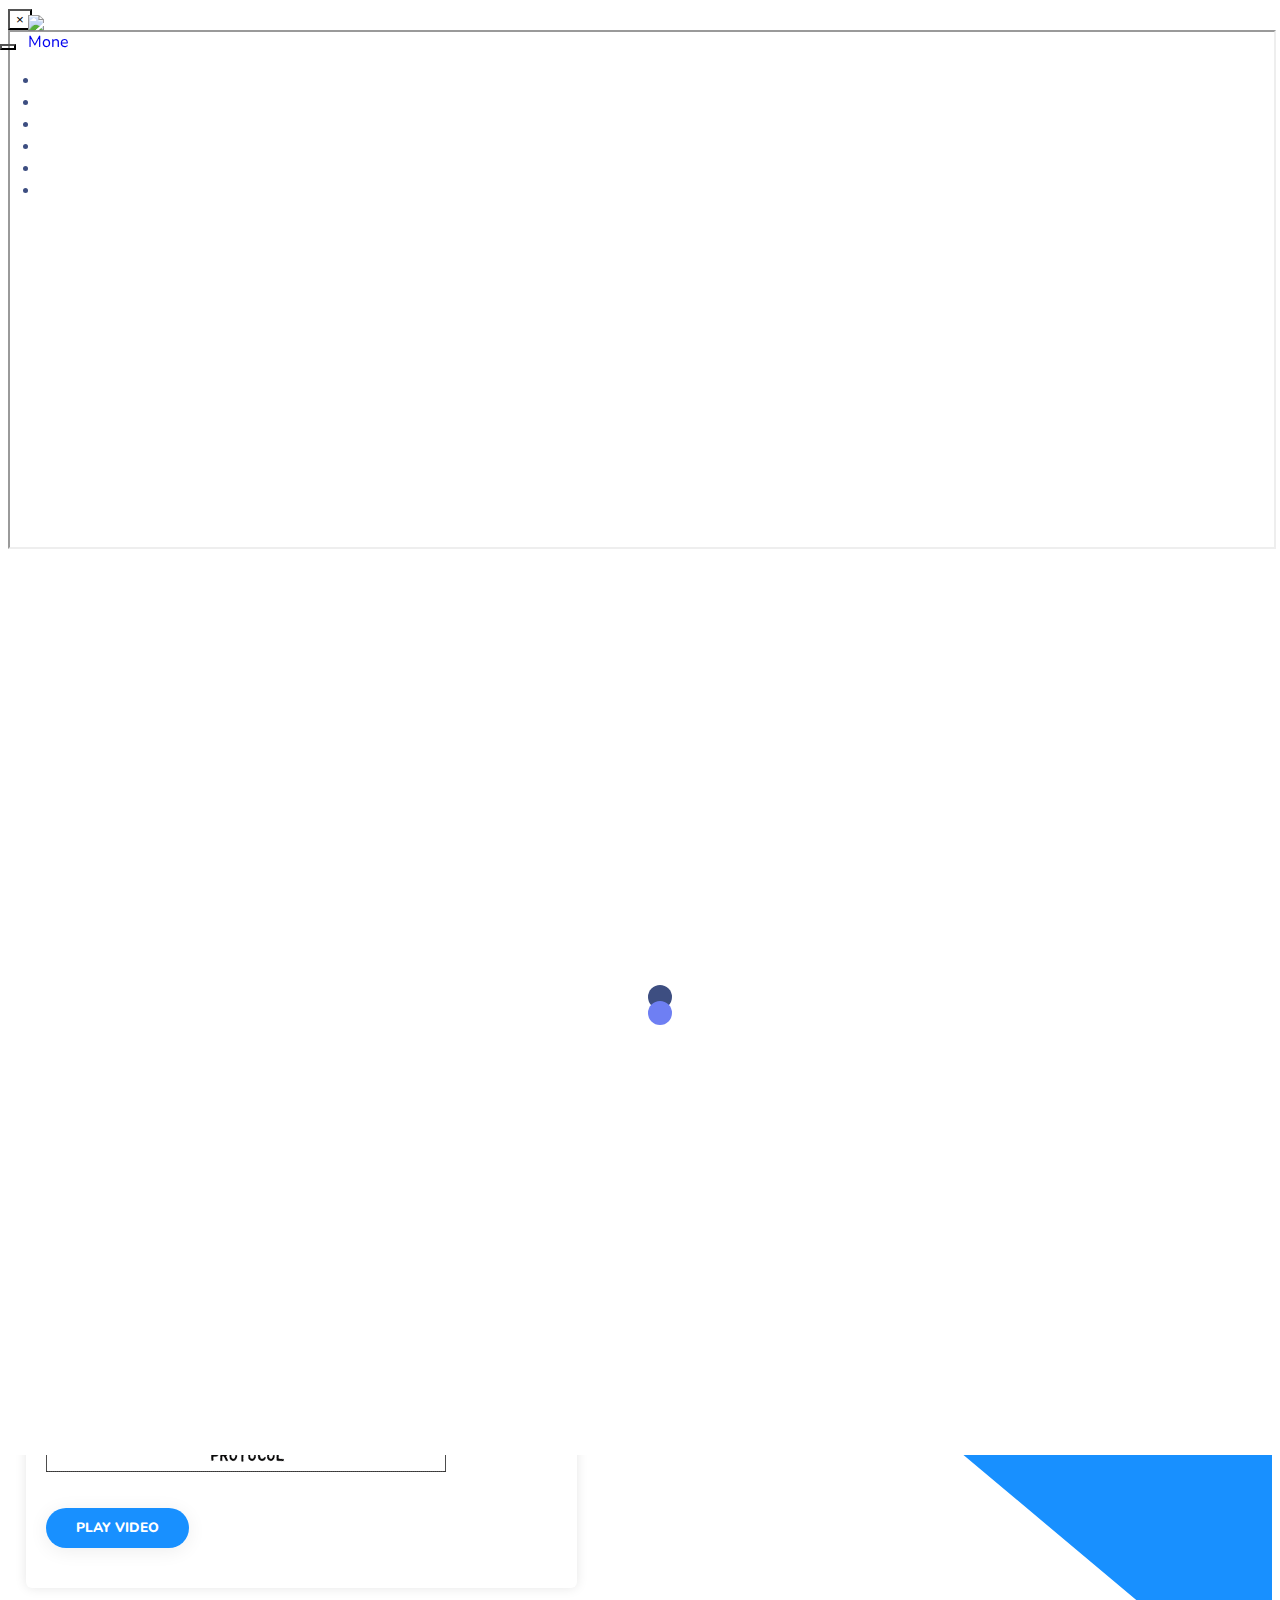
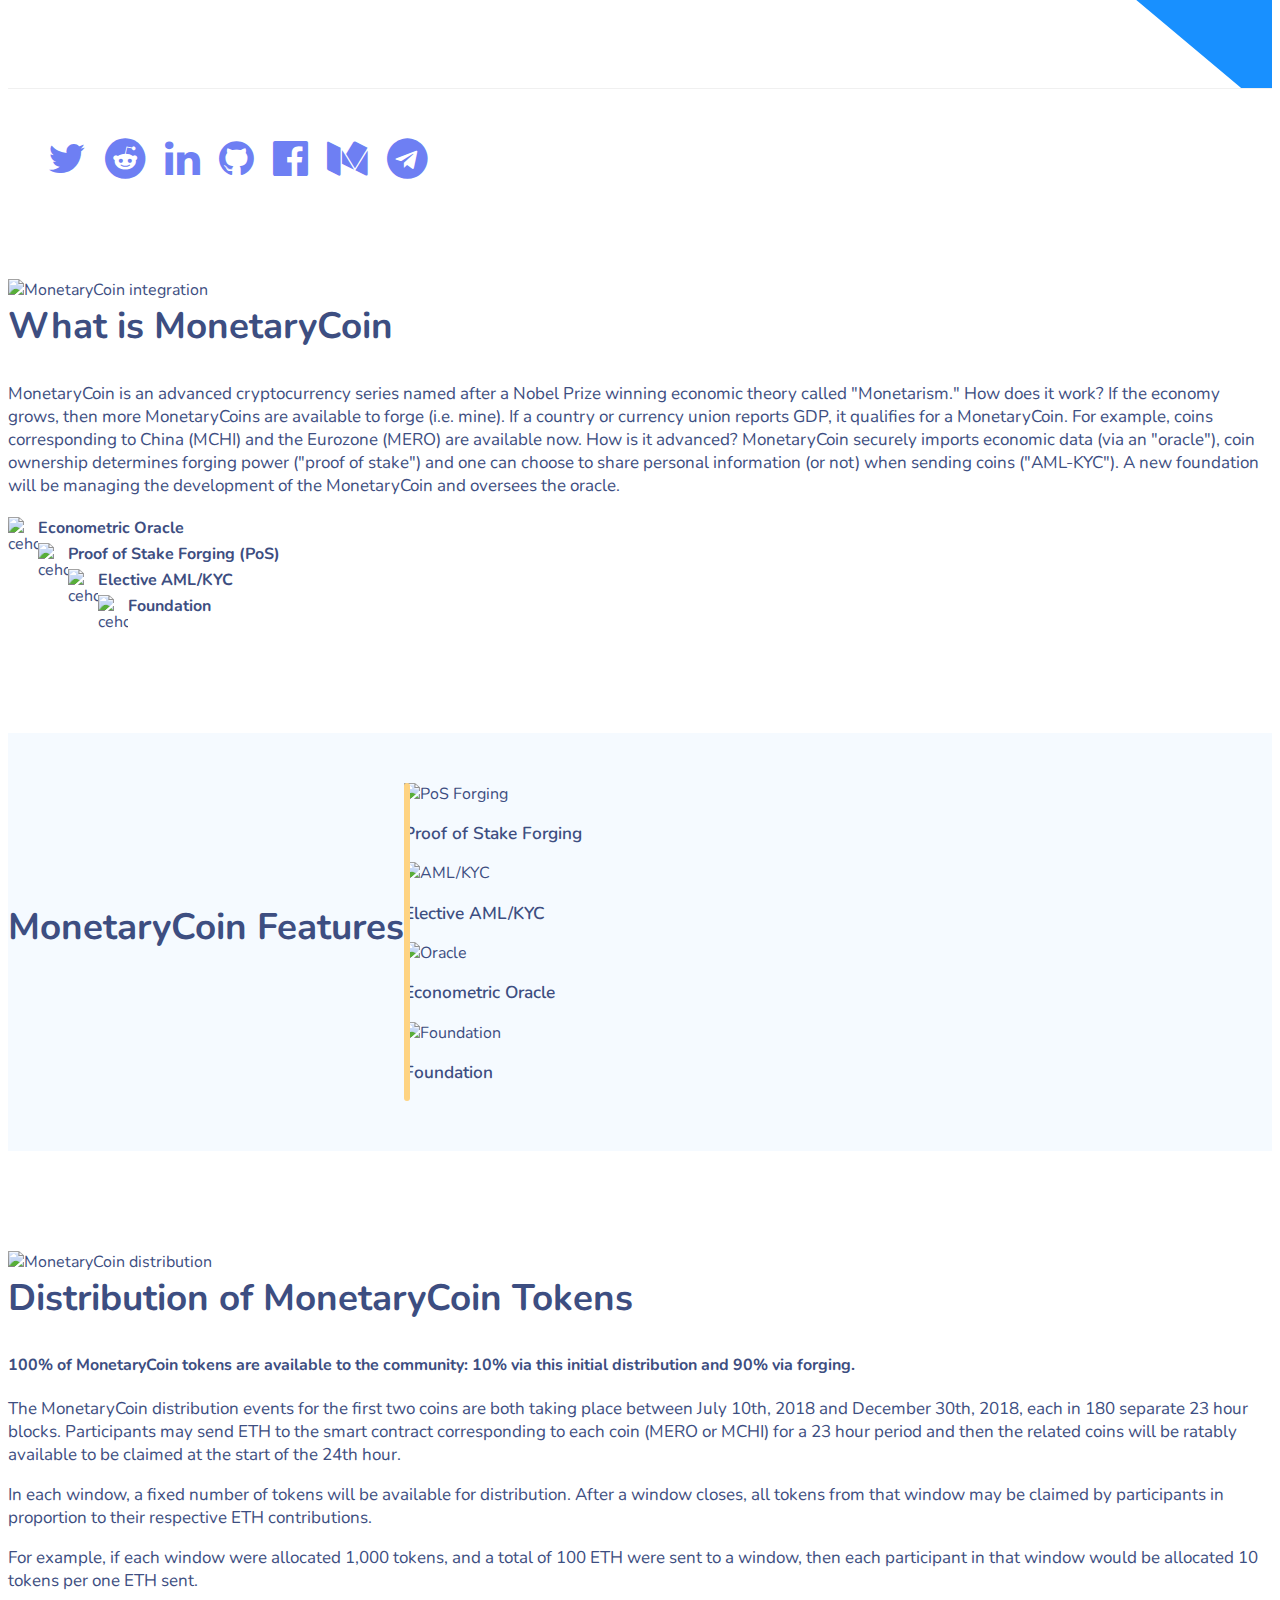
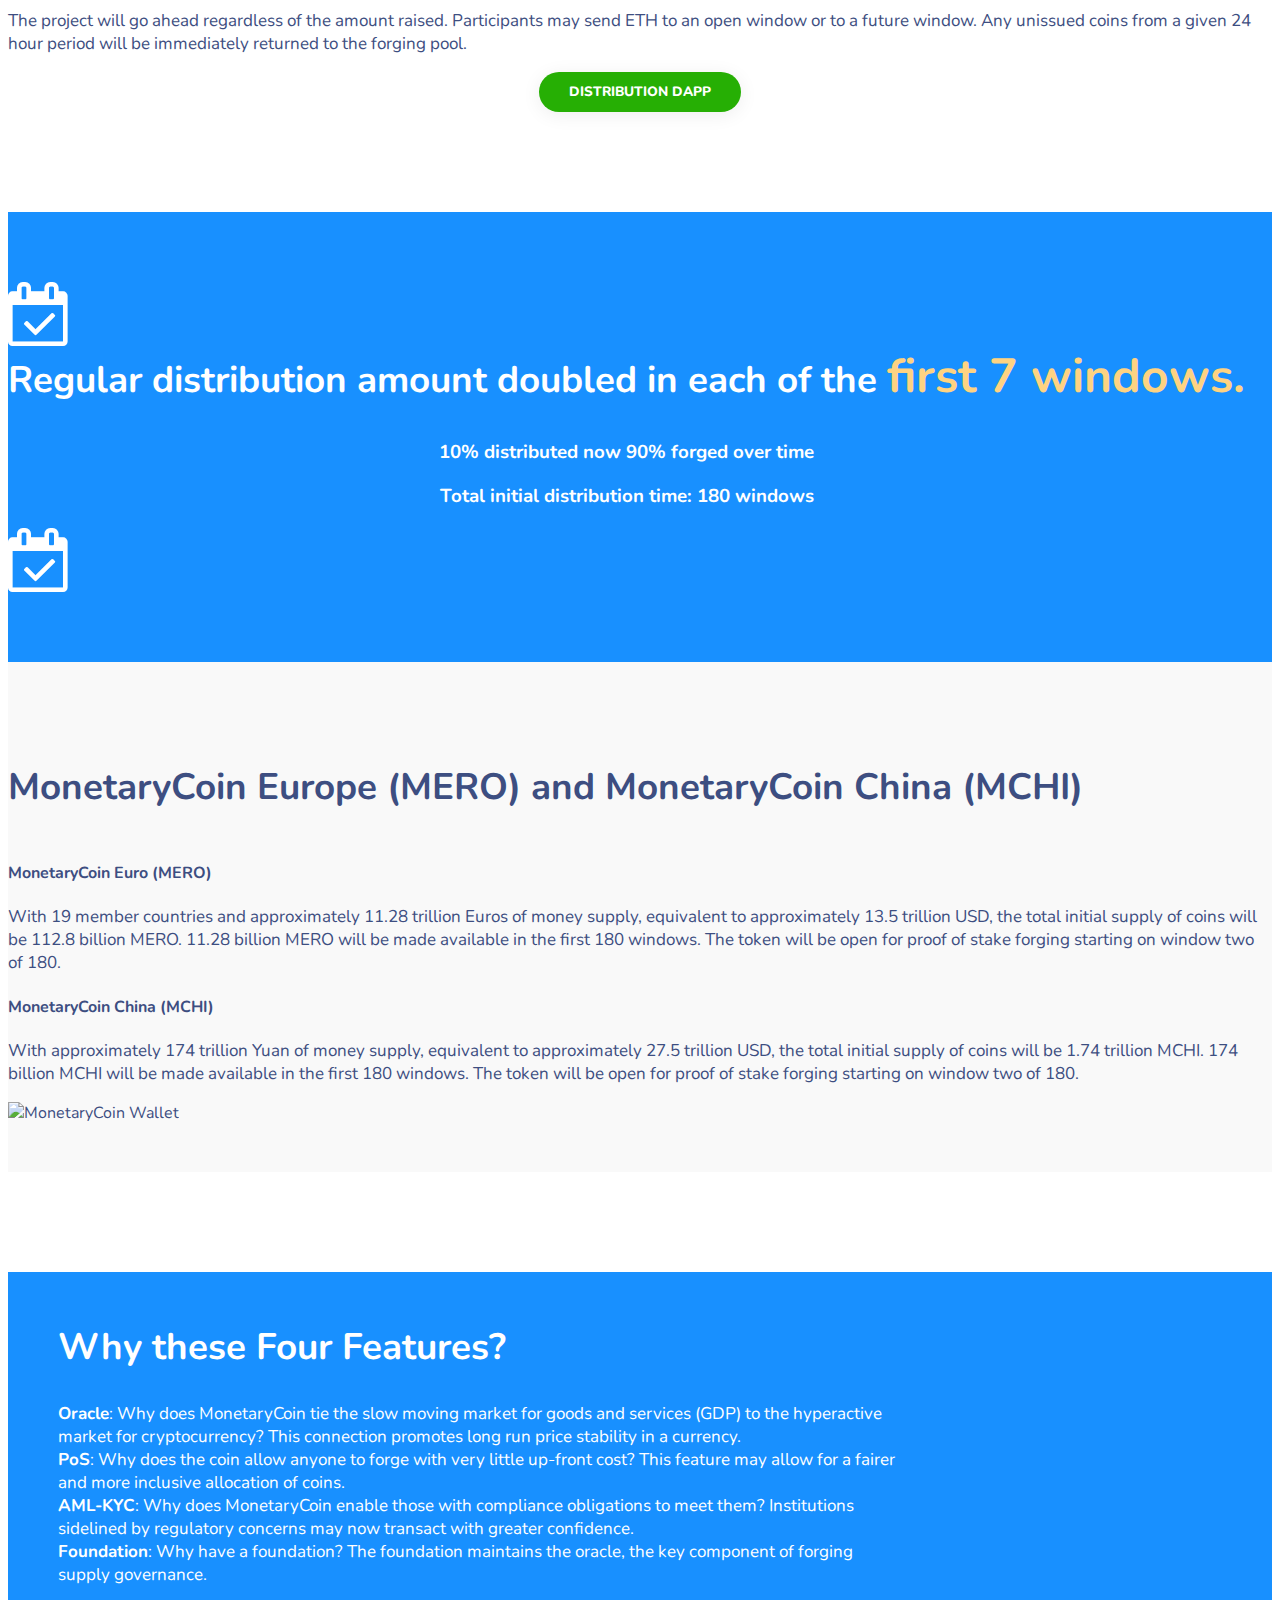
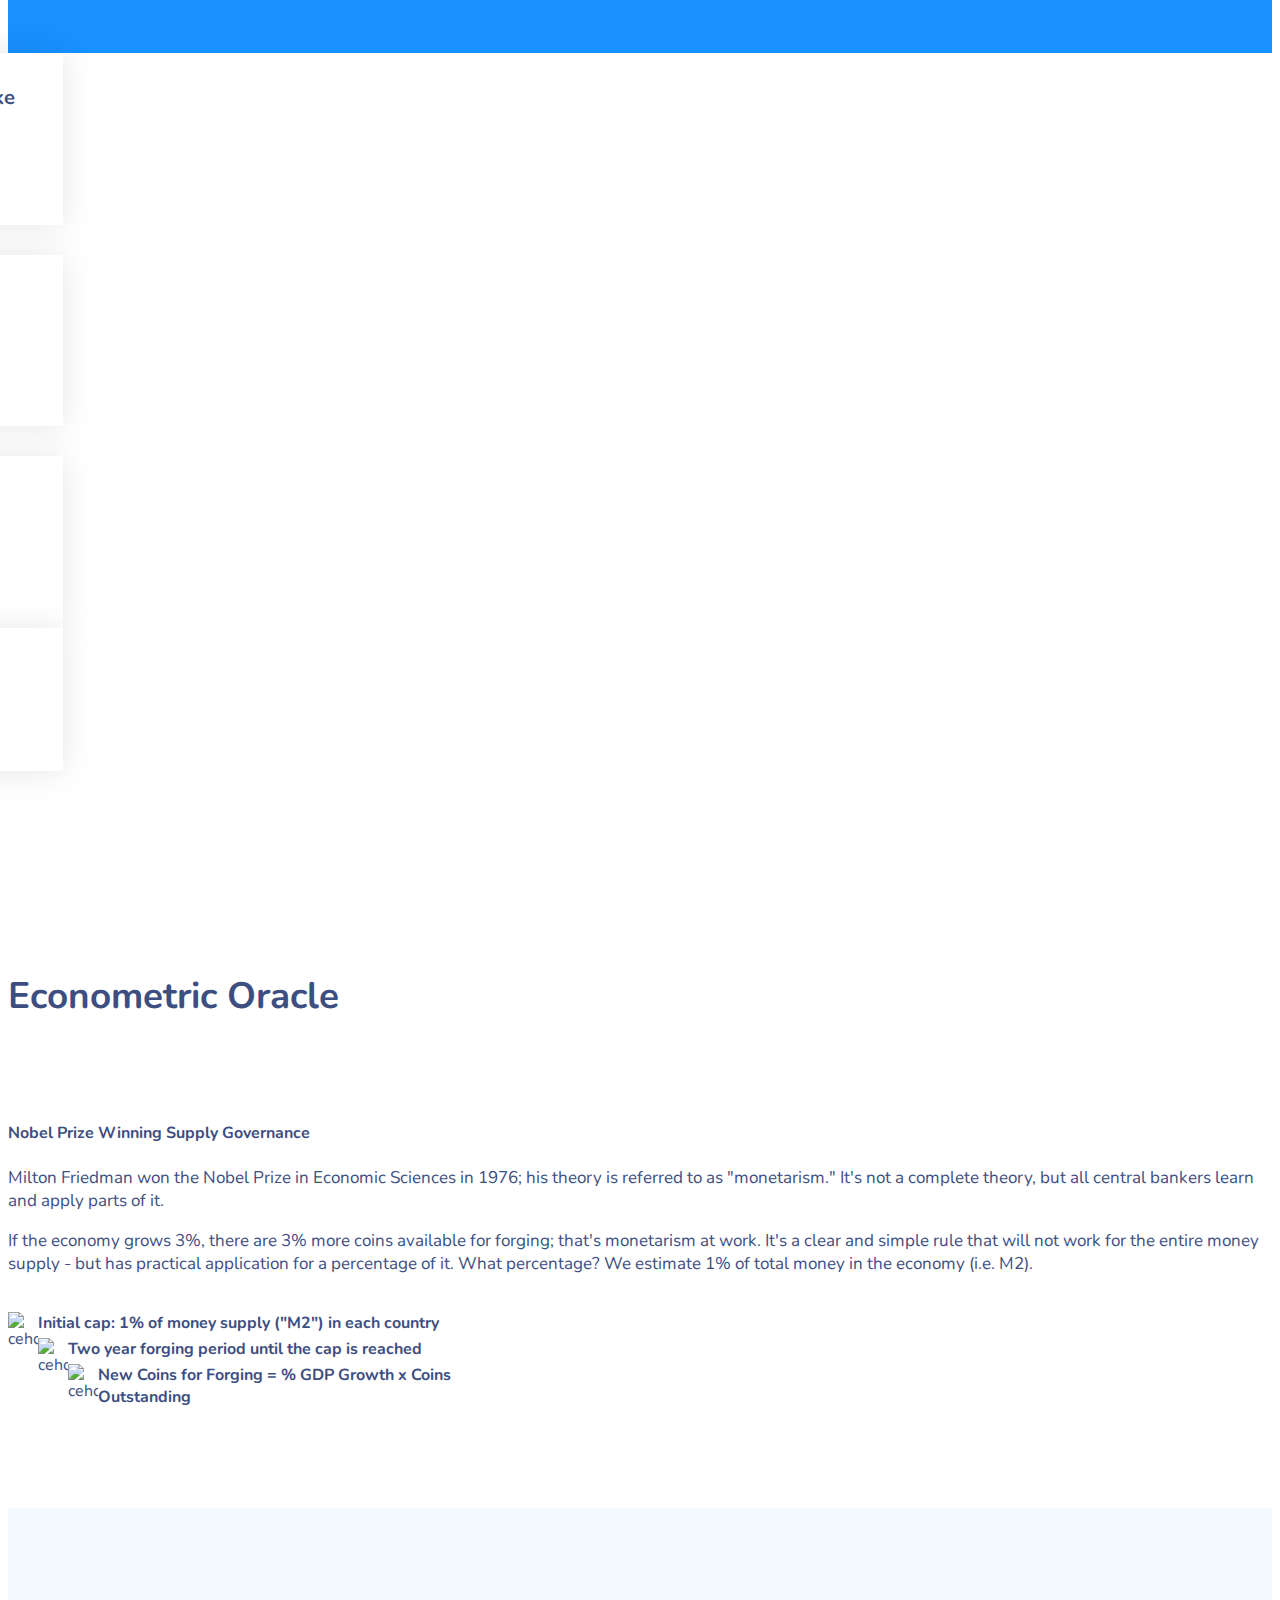
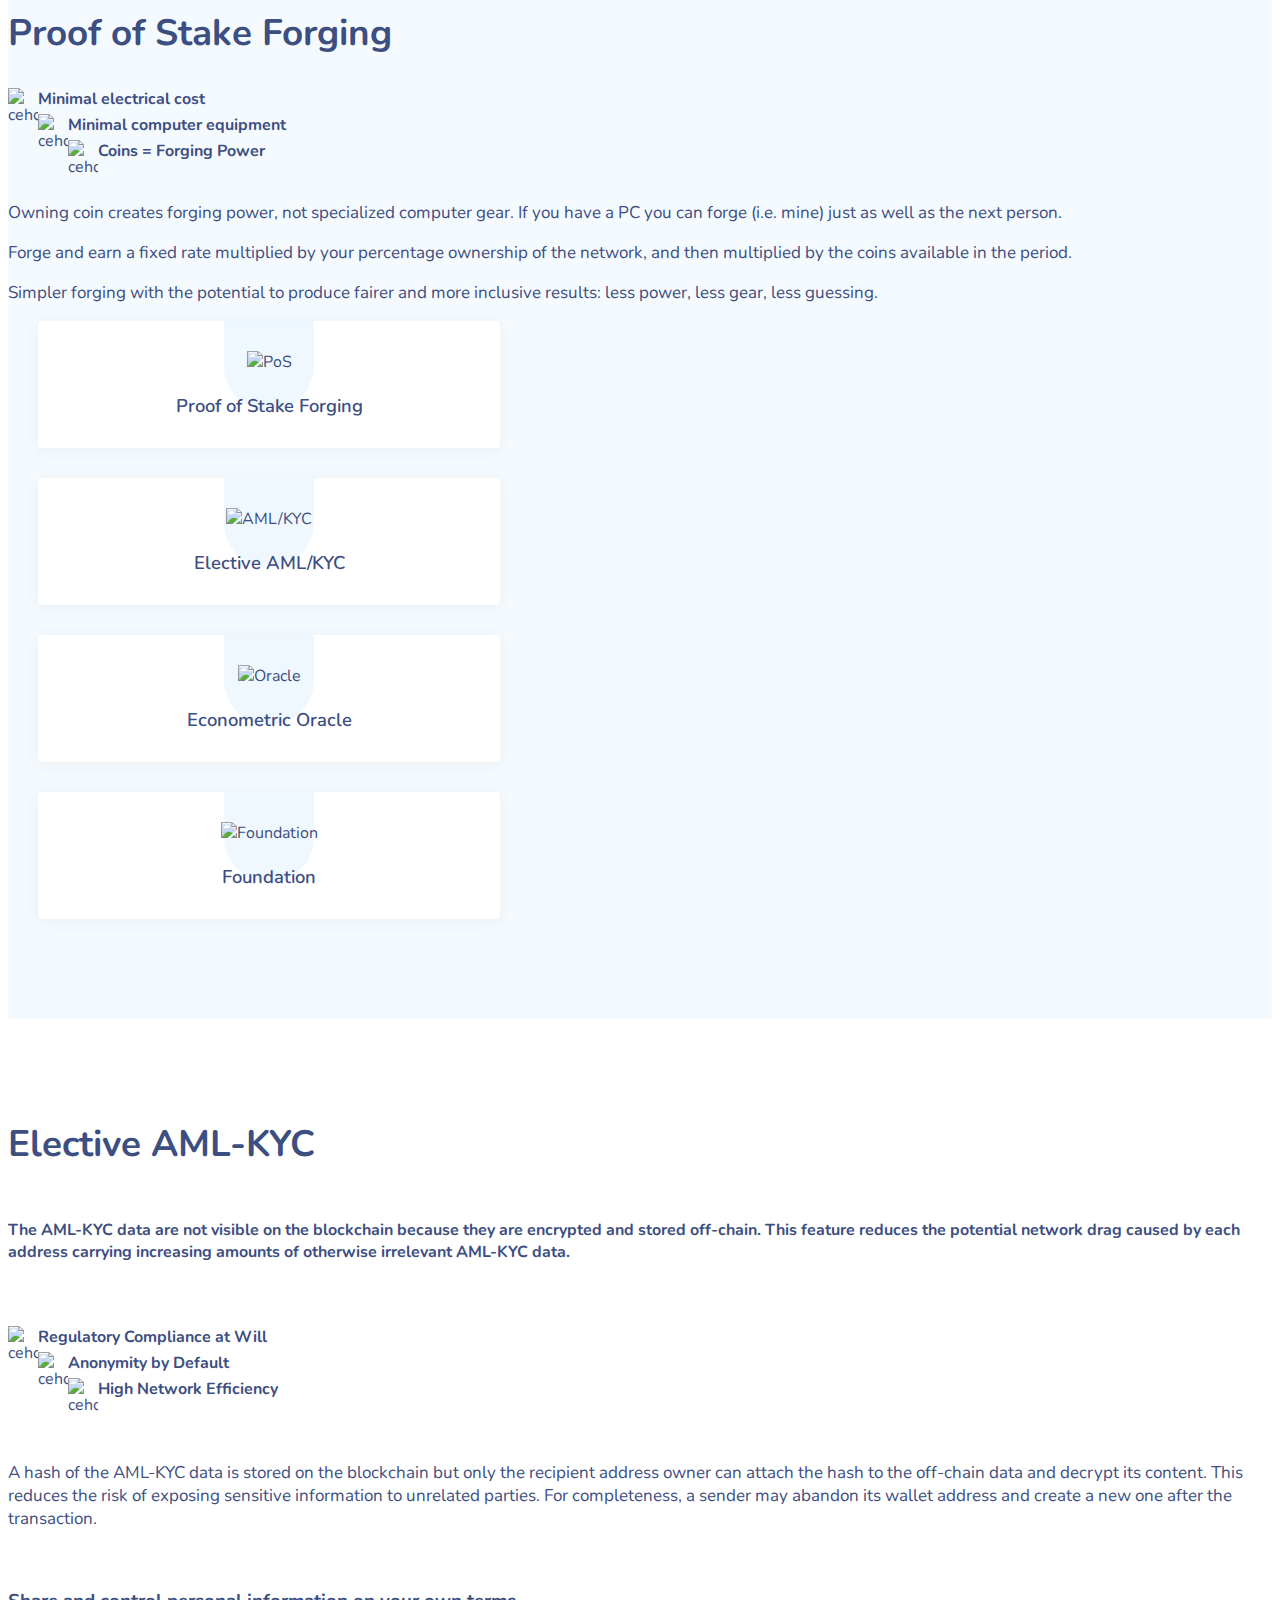
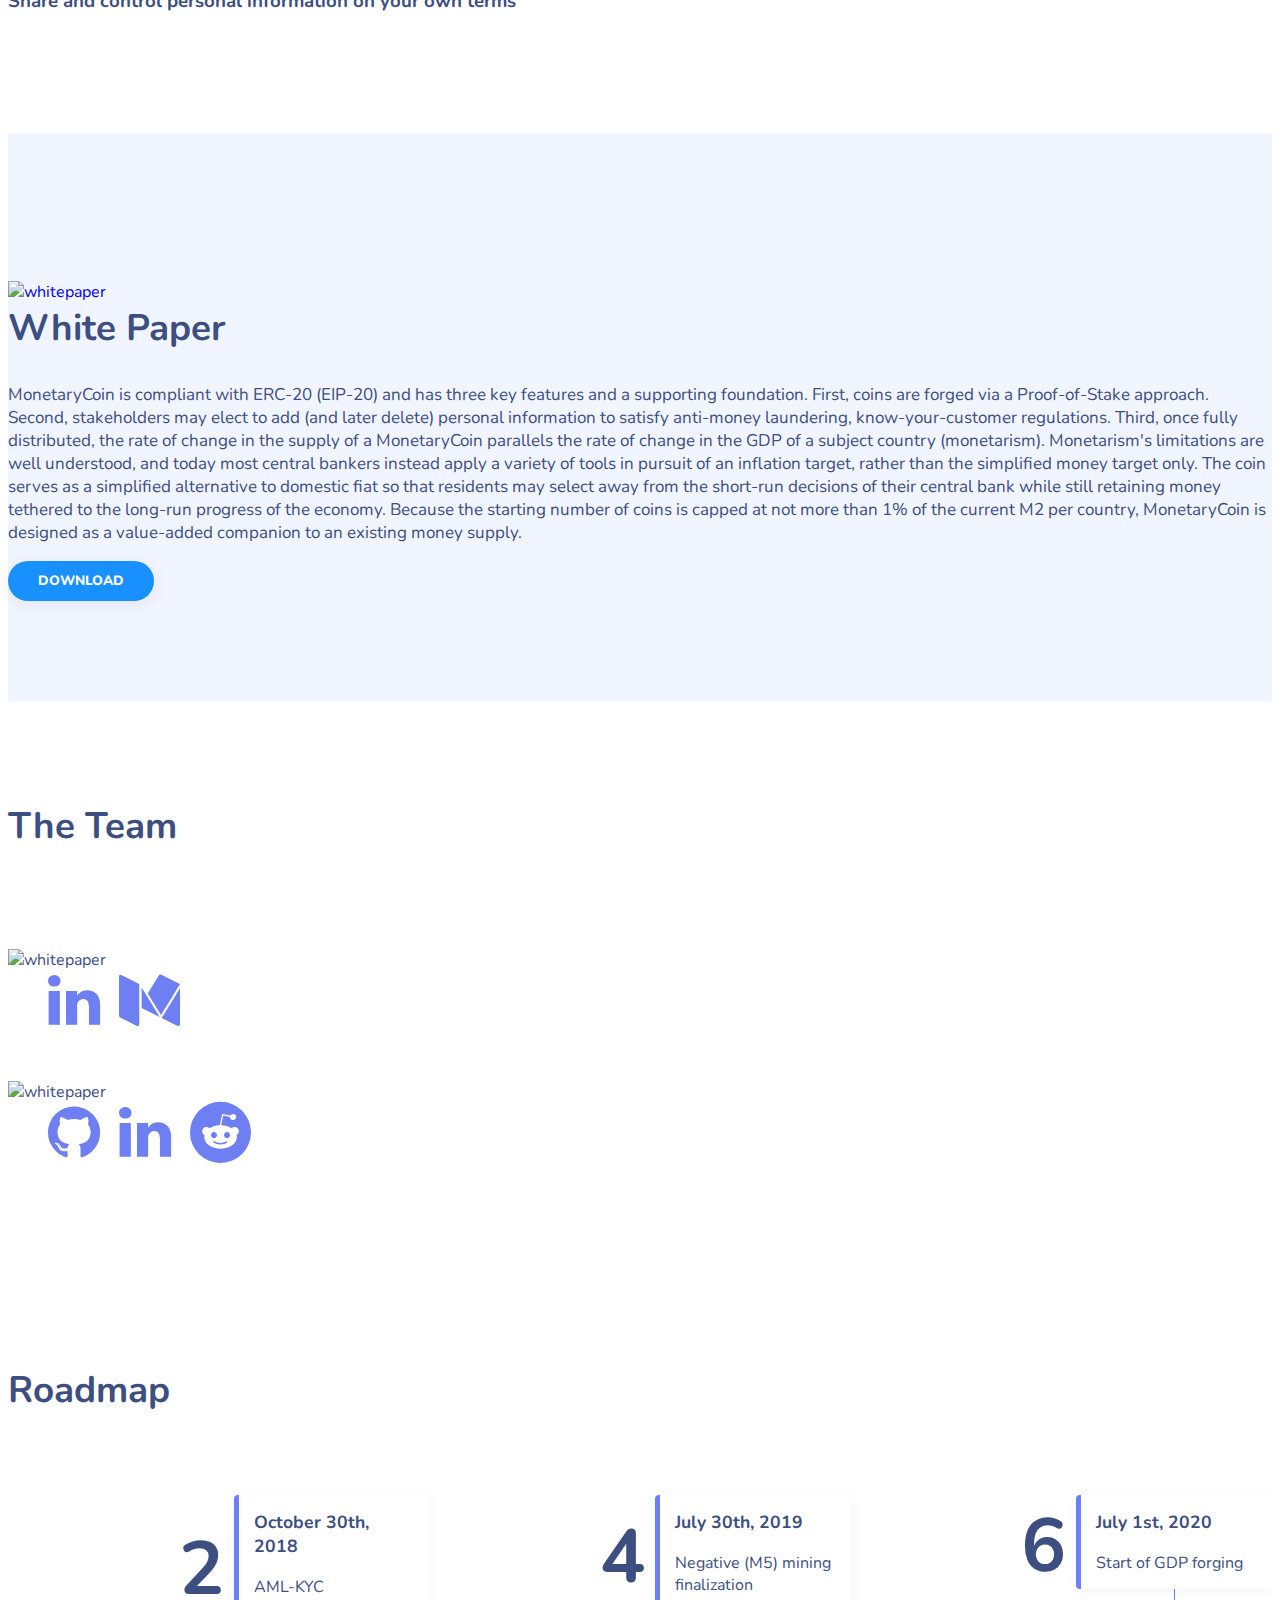
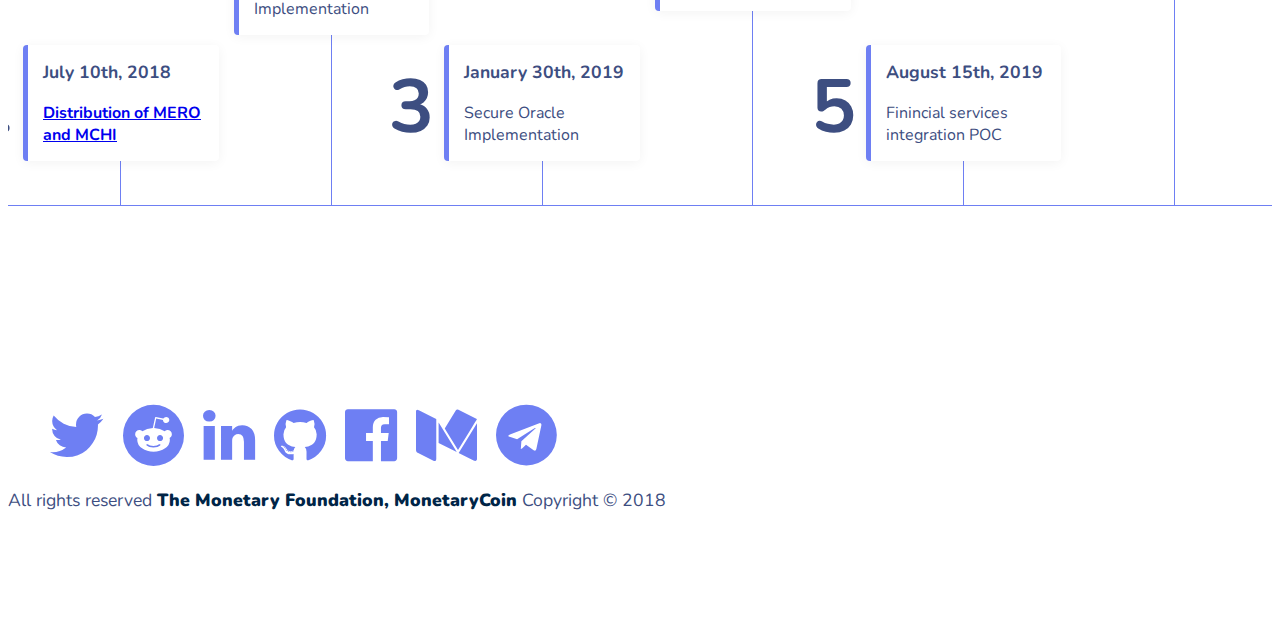
==== commit 7a47798e: "Update index.html" ====
--- a/docs/index.html
+++ b/docs/index.html
@@ -2,7 +2,7 @@
 <html lang="en">
 
 <head>
-    <title>MonetaryCoin series - The rise of the Macroeconomic Oracle</title>
+    <title>MonetaryCoin series - Algorithmic Money Supply</title>
     <meta charset="utf-8">
     <meta name="description" content="MonetaryCoin is an advanced cryptocurrency series named after a Nobel Prize winning economic theory called Monetarism."
     />
@@ -224,8 +224,7 @@
                             For example, coins corresponding to China (MCHI) and the Eurozone (MERO) are available now. How
                             is it advanced? MonetaryCoin securely imports economic data (via an "oracle"), coin ownership
                             determines forging power ("proof of stake") and one can choose to share personal information
-                            (or not) when sending coins ("AML-KYC"). A new foundation manages the development of the MonetaryCoin
-                            and oversees the oracle.
+                            (or not) when sending coins ("AML-KYC"). A new foundation will be managing the development of the MonetaryCoin and oversees the oracle.
                         </p>
                         <div class="check-list mt2">
                             <div class="media">
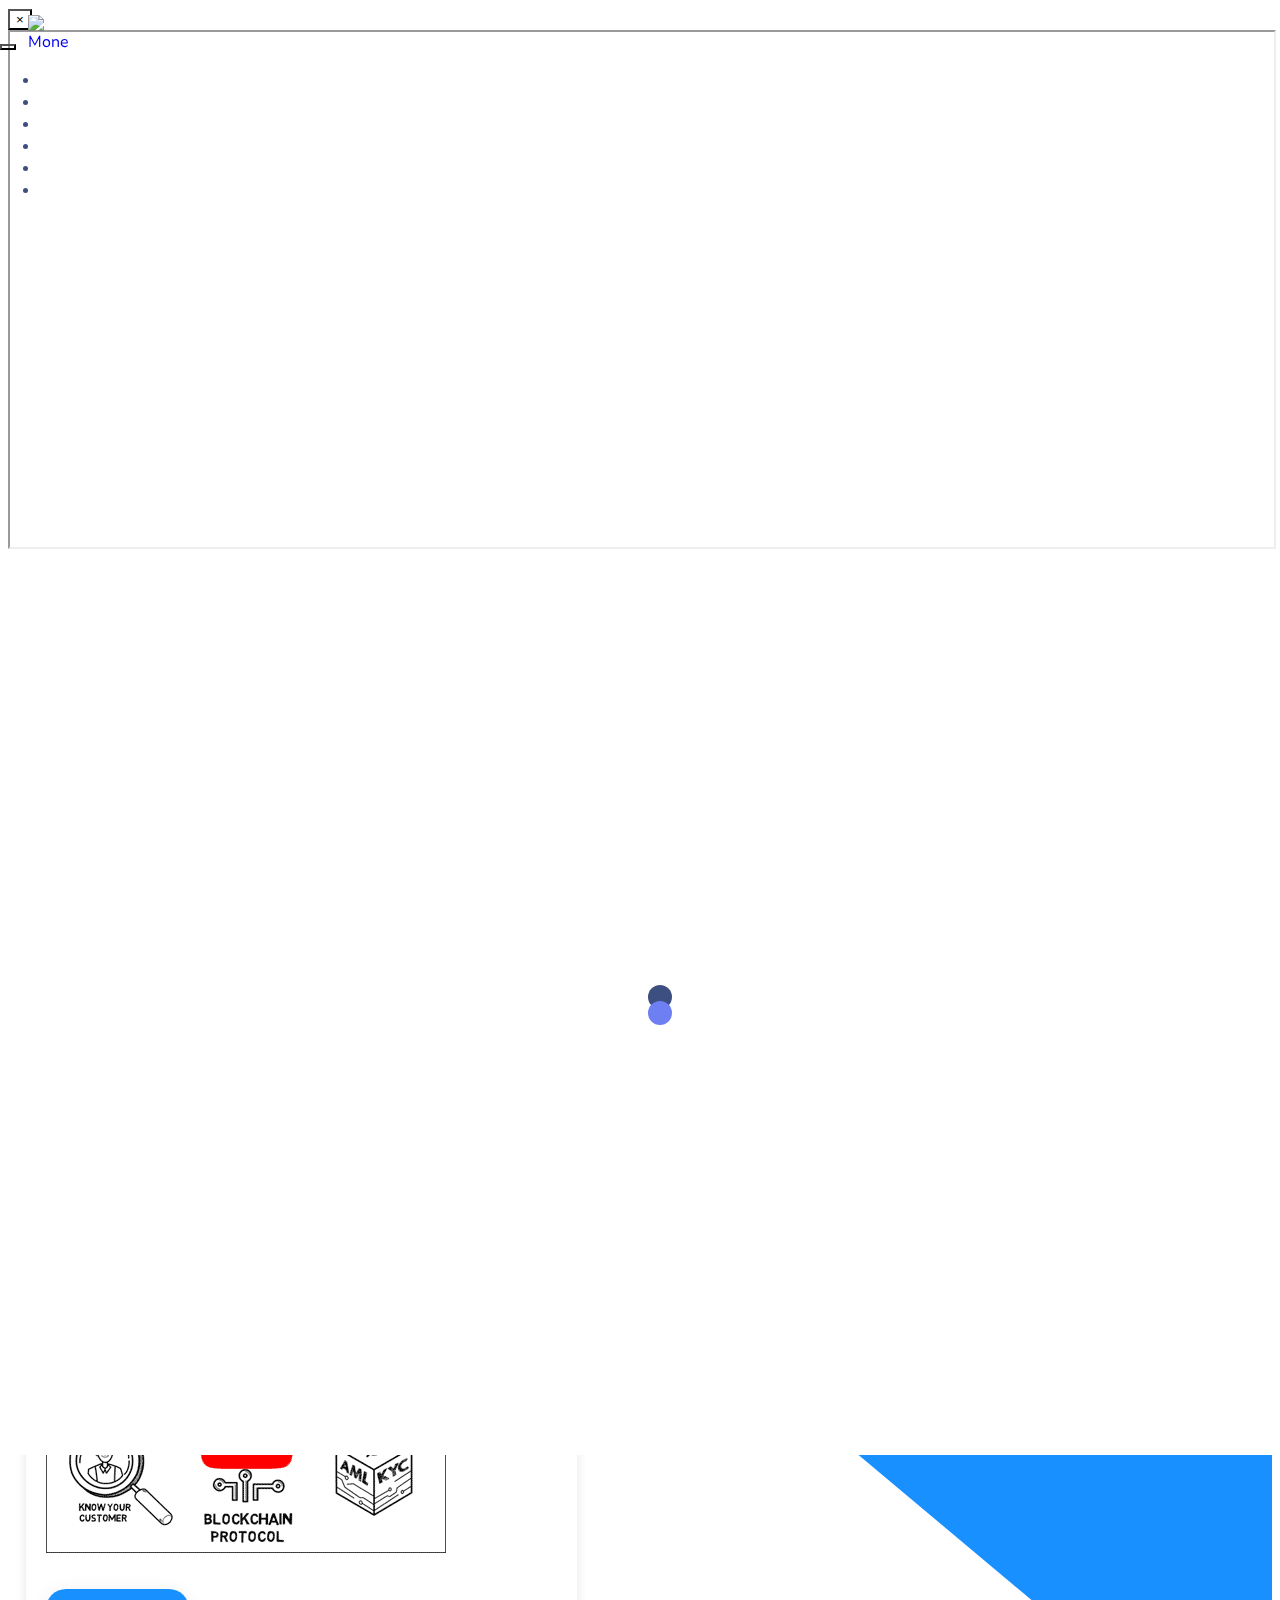
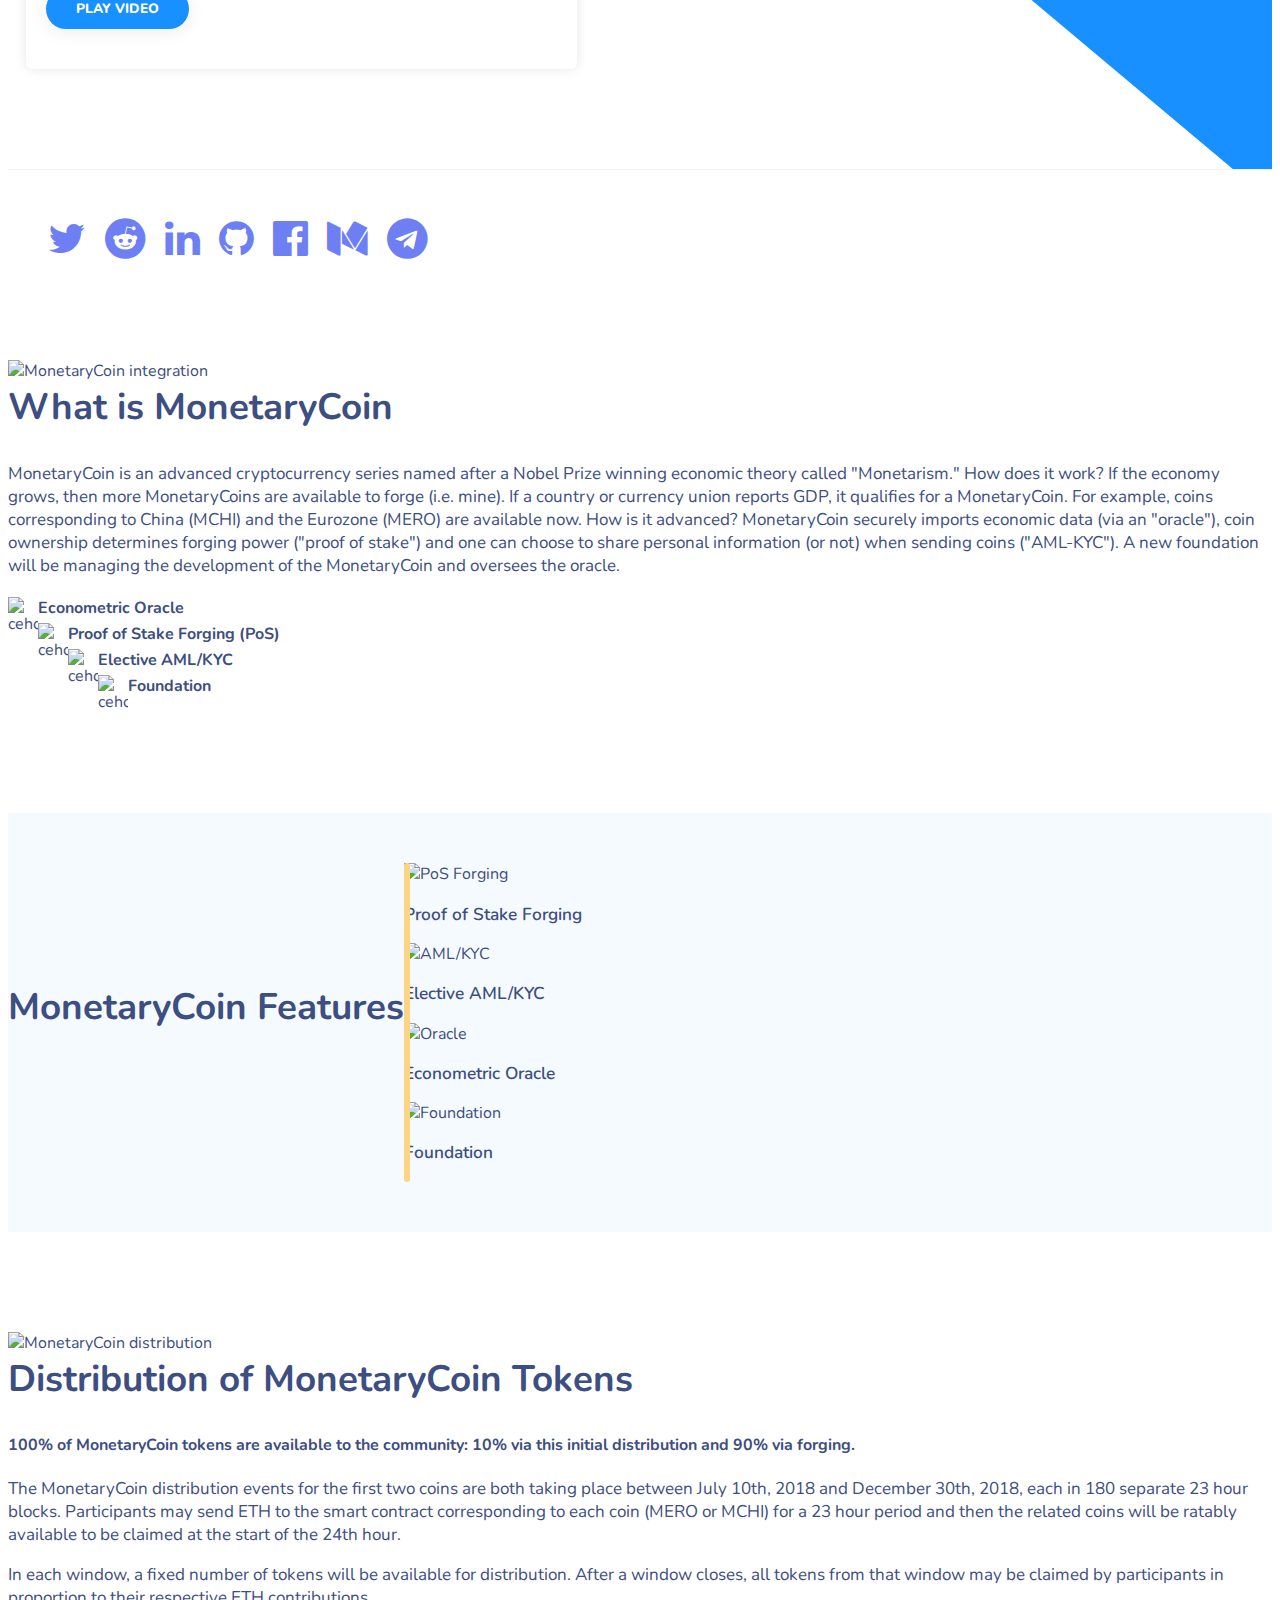
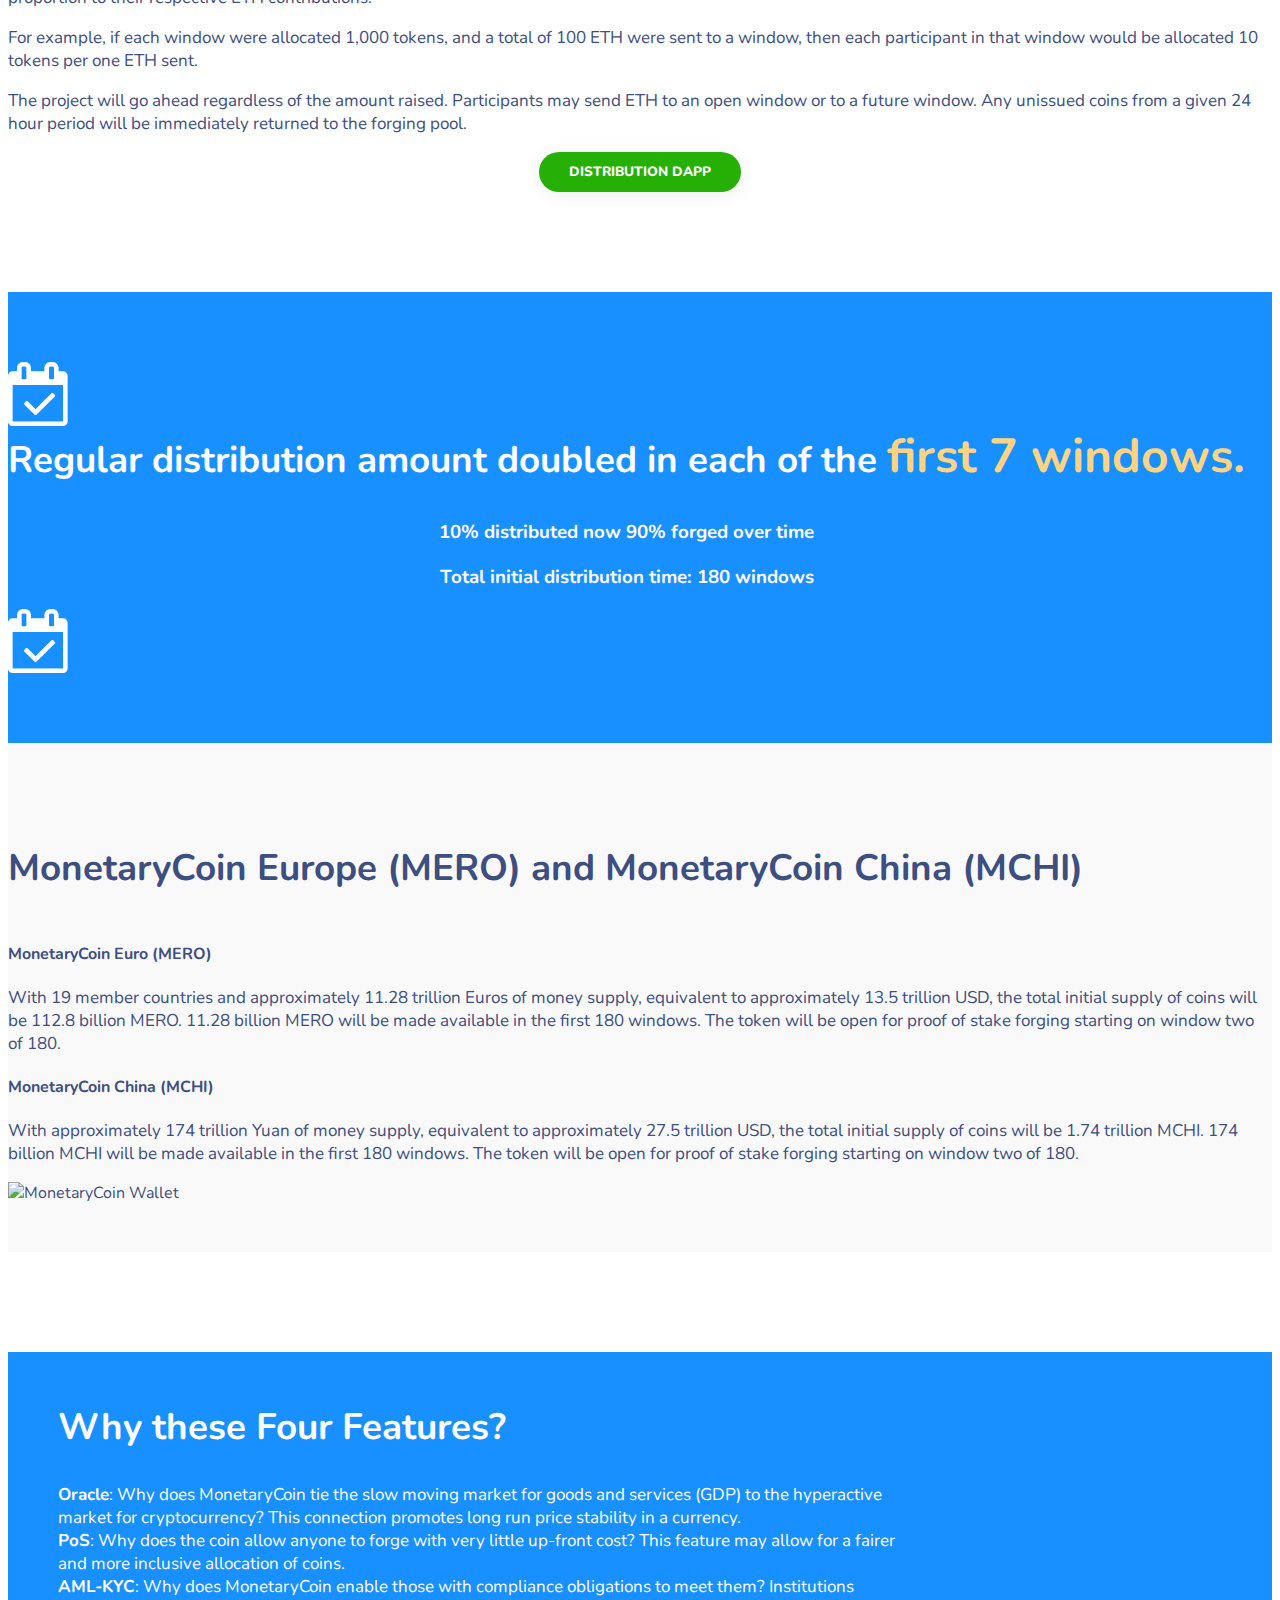
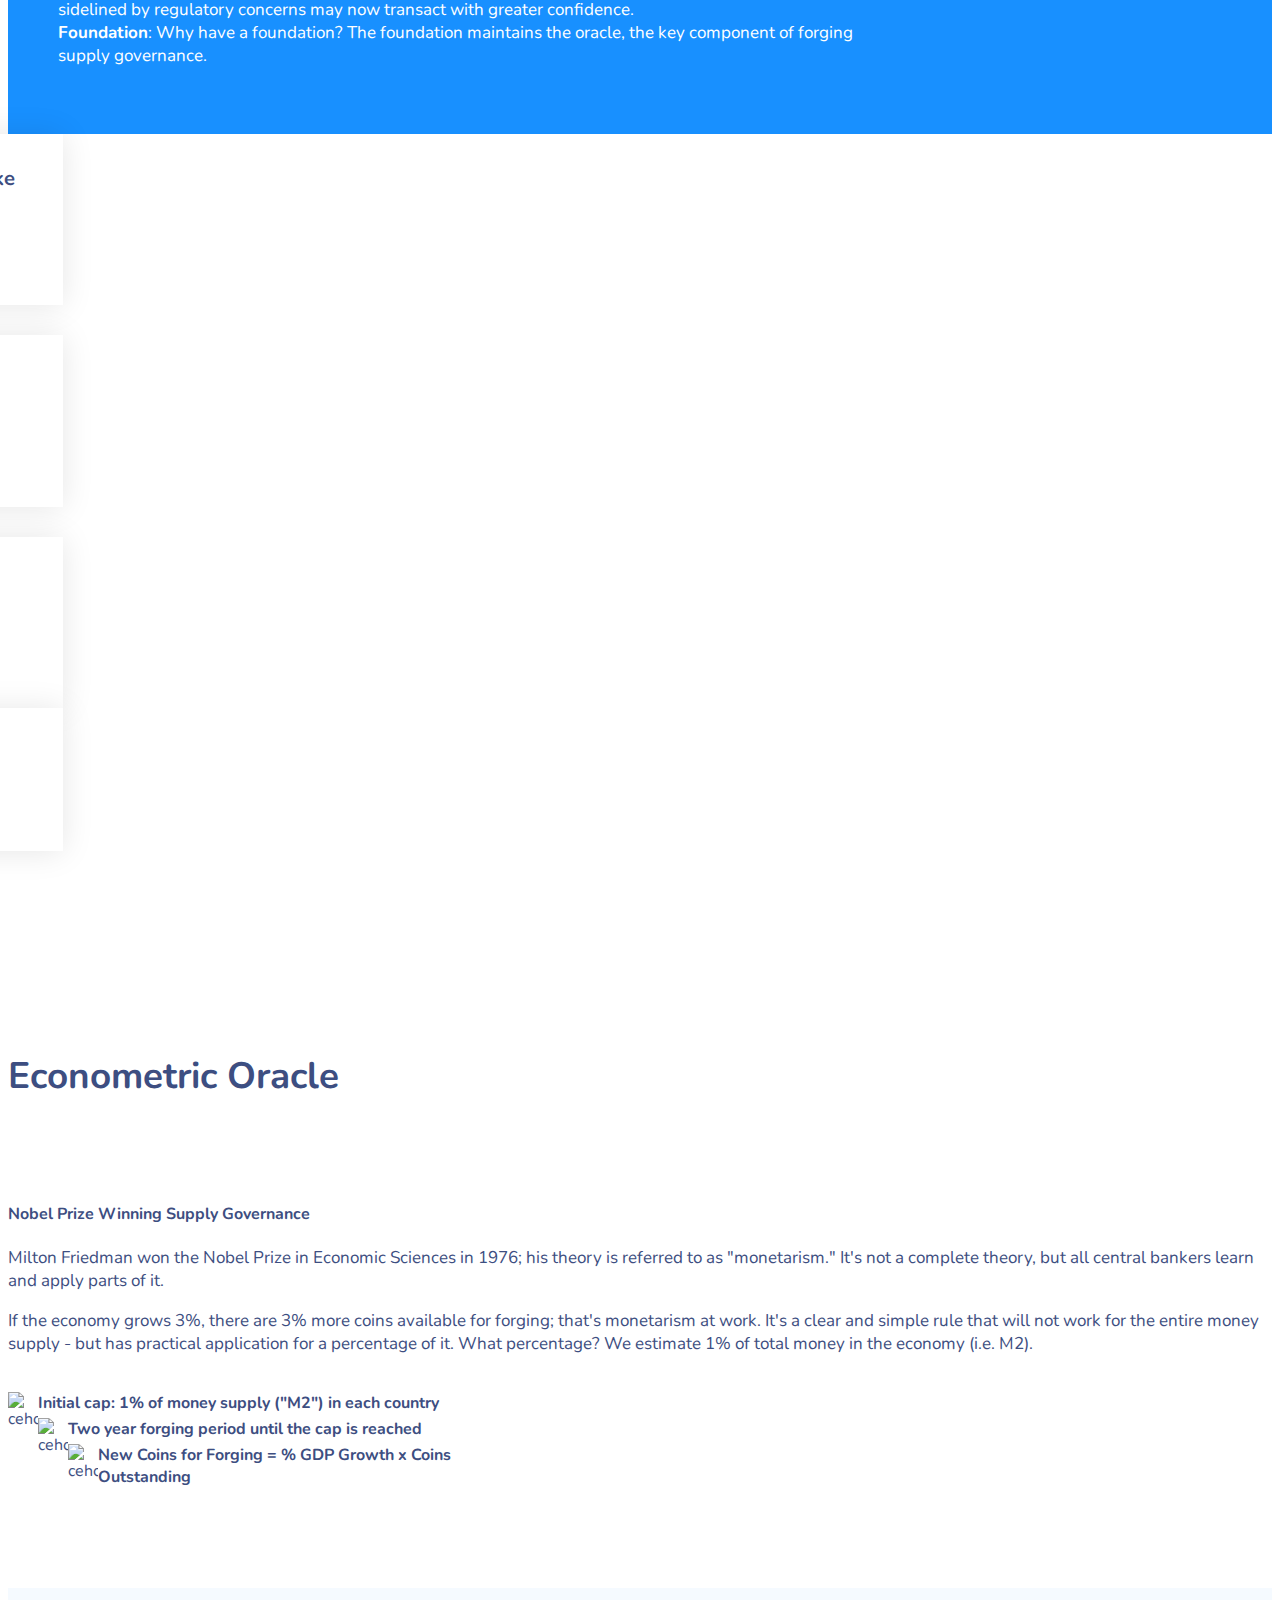
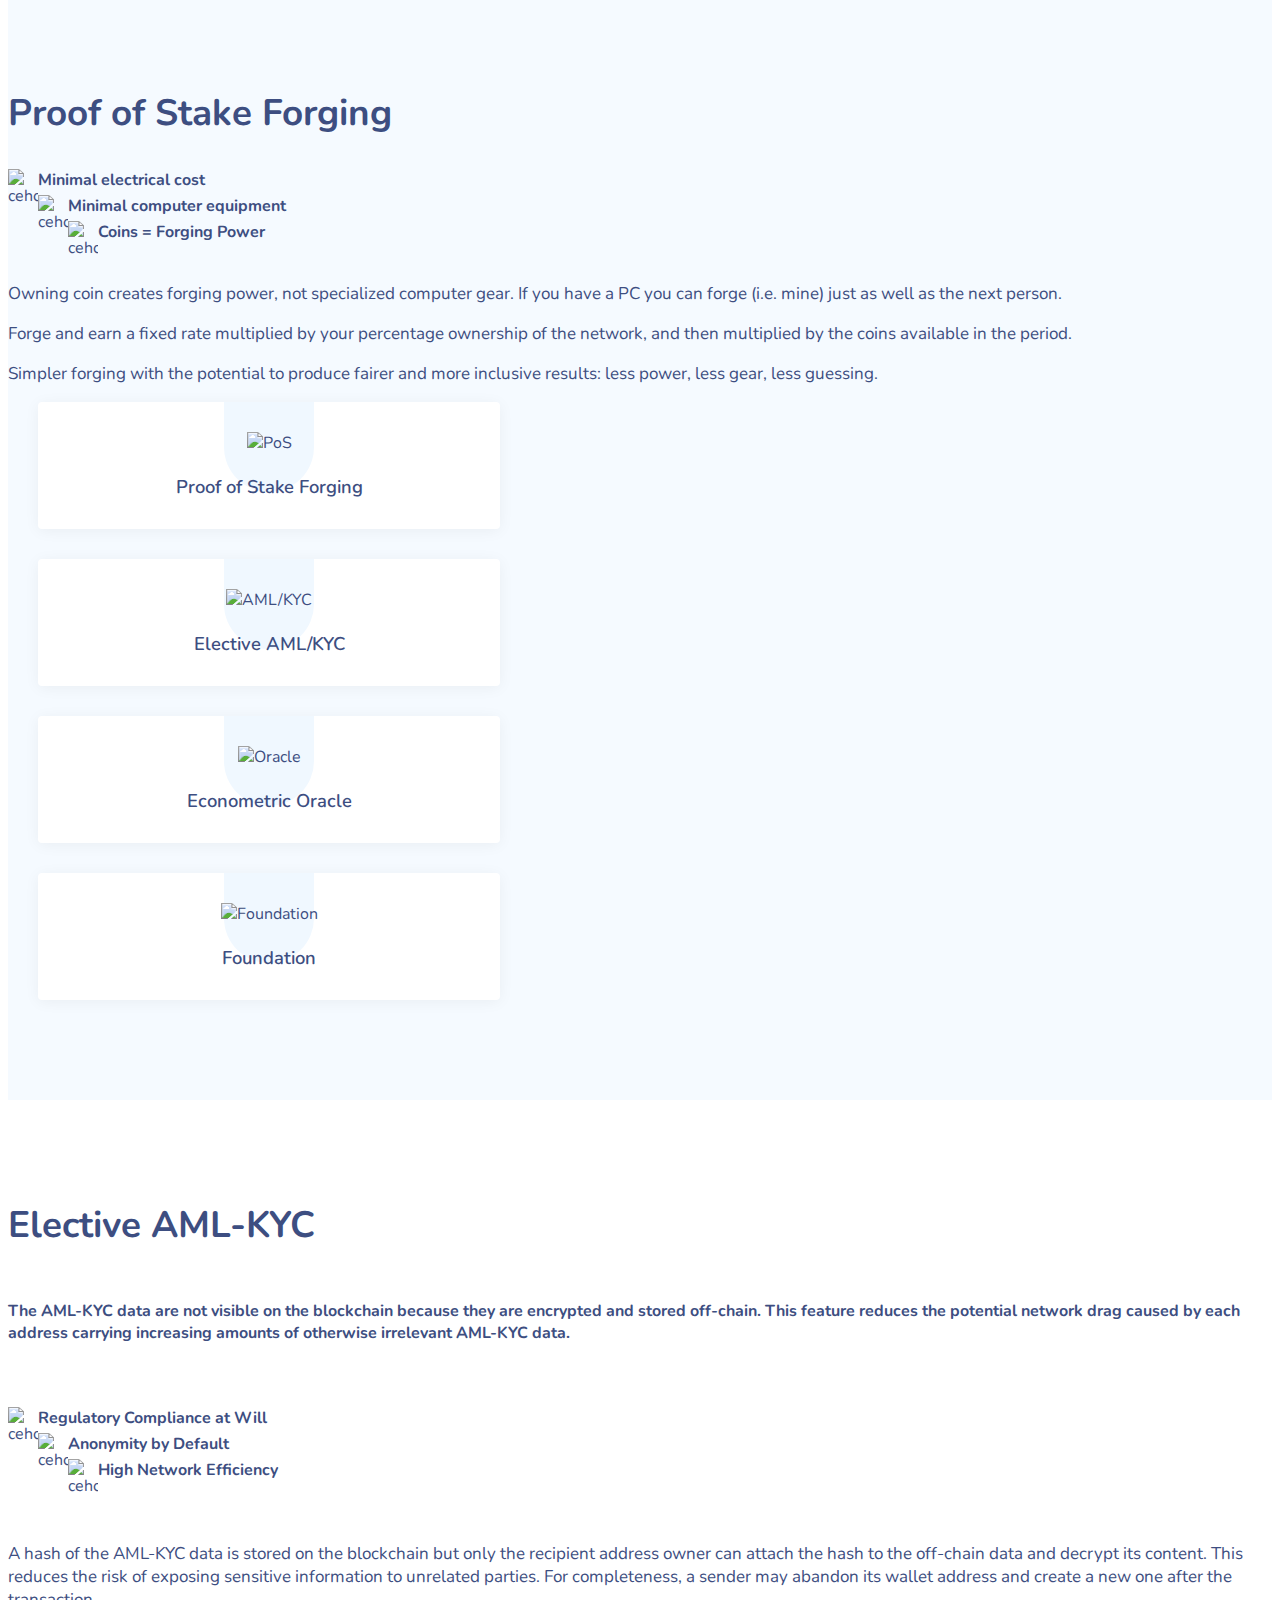
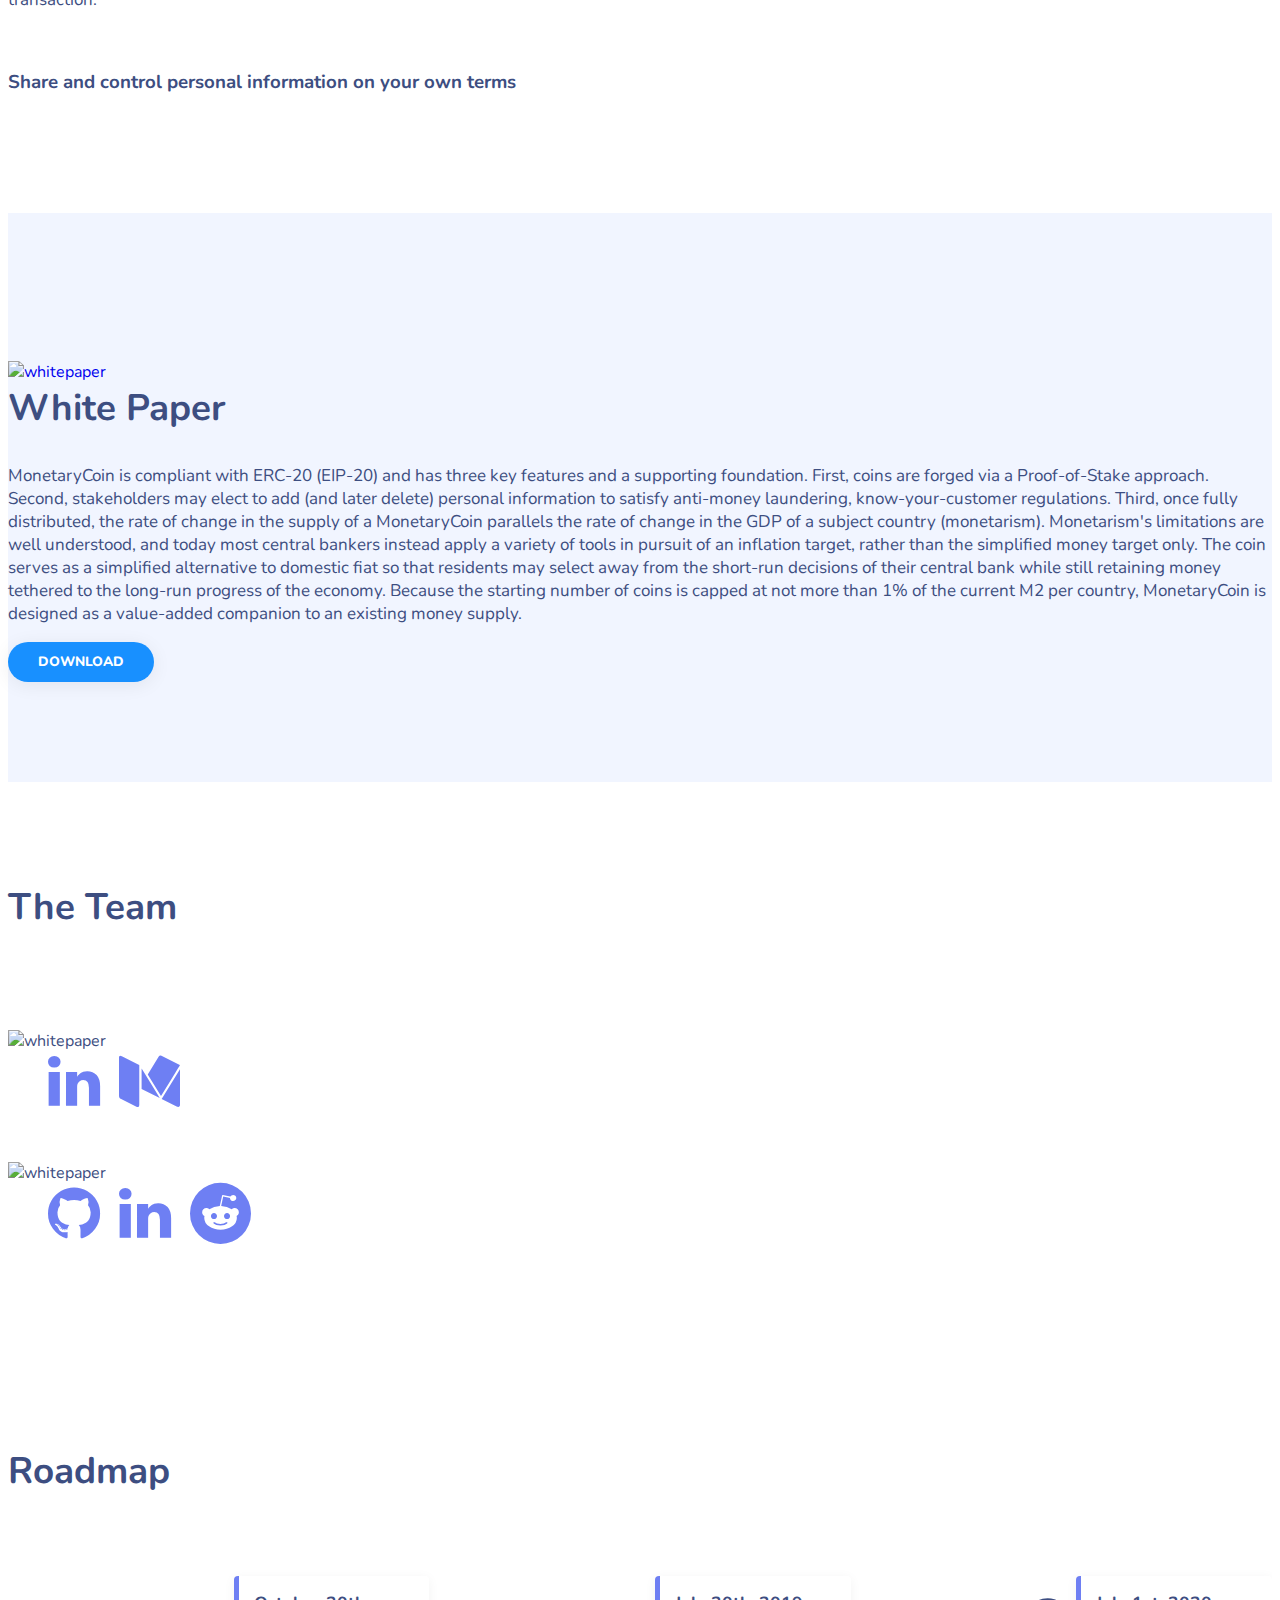
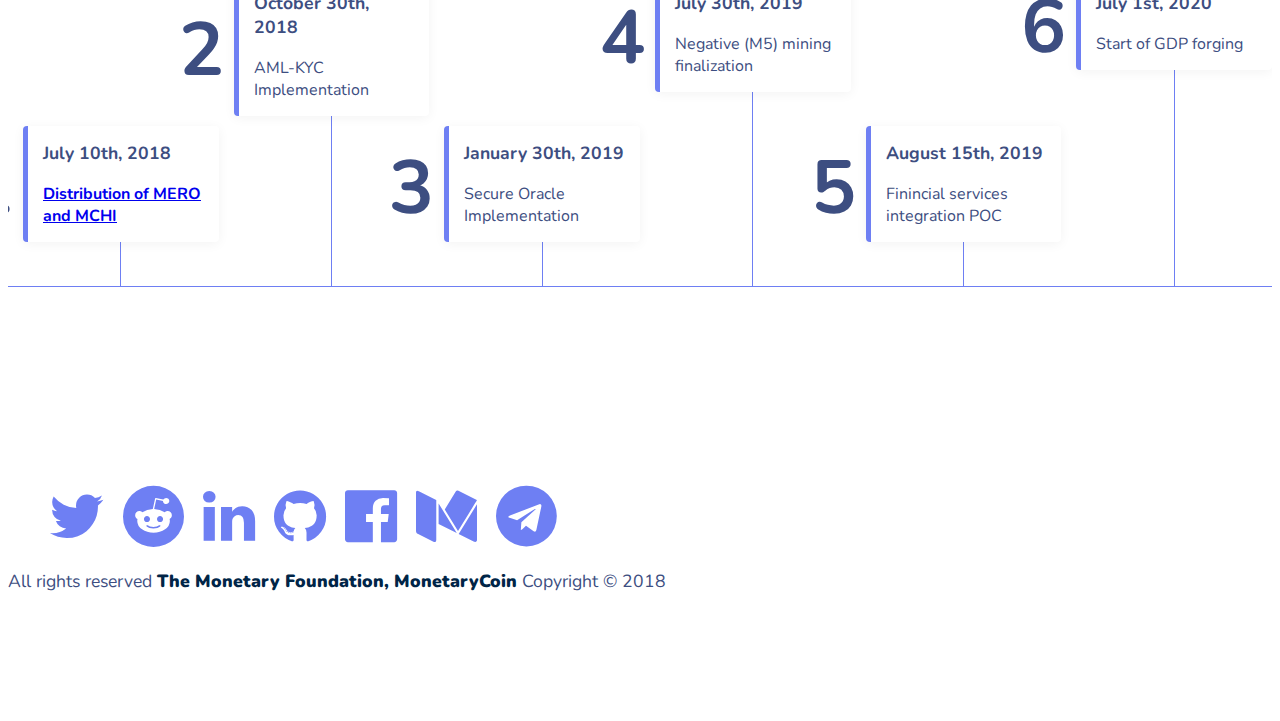
==== commit c9fbf212: "updated text -  Algorithmic Money Supply" ====
--- a/docs/index.html
+++ b/docs/index.html
@@ -109,6 +109,7 @@
                                 <br>  Evolve
                                 <br>  Advance
                             </h1>
+                            <h2> Algorithmic Money Supply </h2>
                             <p class="big-pera"> The Monetary Protocol integrates Nobel Prize winning economic theory with blockchain technology. 100% of all MonetaryCoin Euro (MERO) and 100% of all MonearyCoin China (MCHI) are each available to the community: 10% via initial distribution and 90% via forging.</p>
                             <div class="mt3 banner-btn-group">
                                 <a name="Whitepaper" href="https://github.com/Monetary-Foundation/MonetaryCoin-White-Paper/blob/master/Monetary%20Protocol%20Whitepaper.pdf"
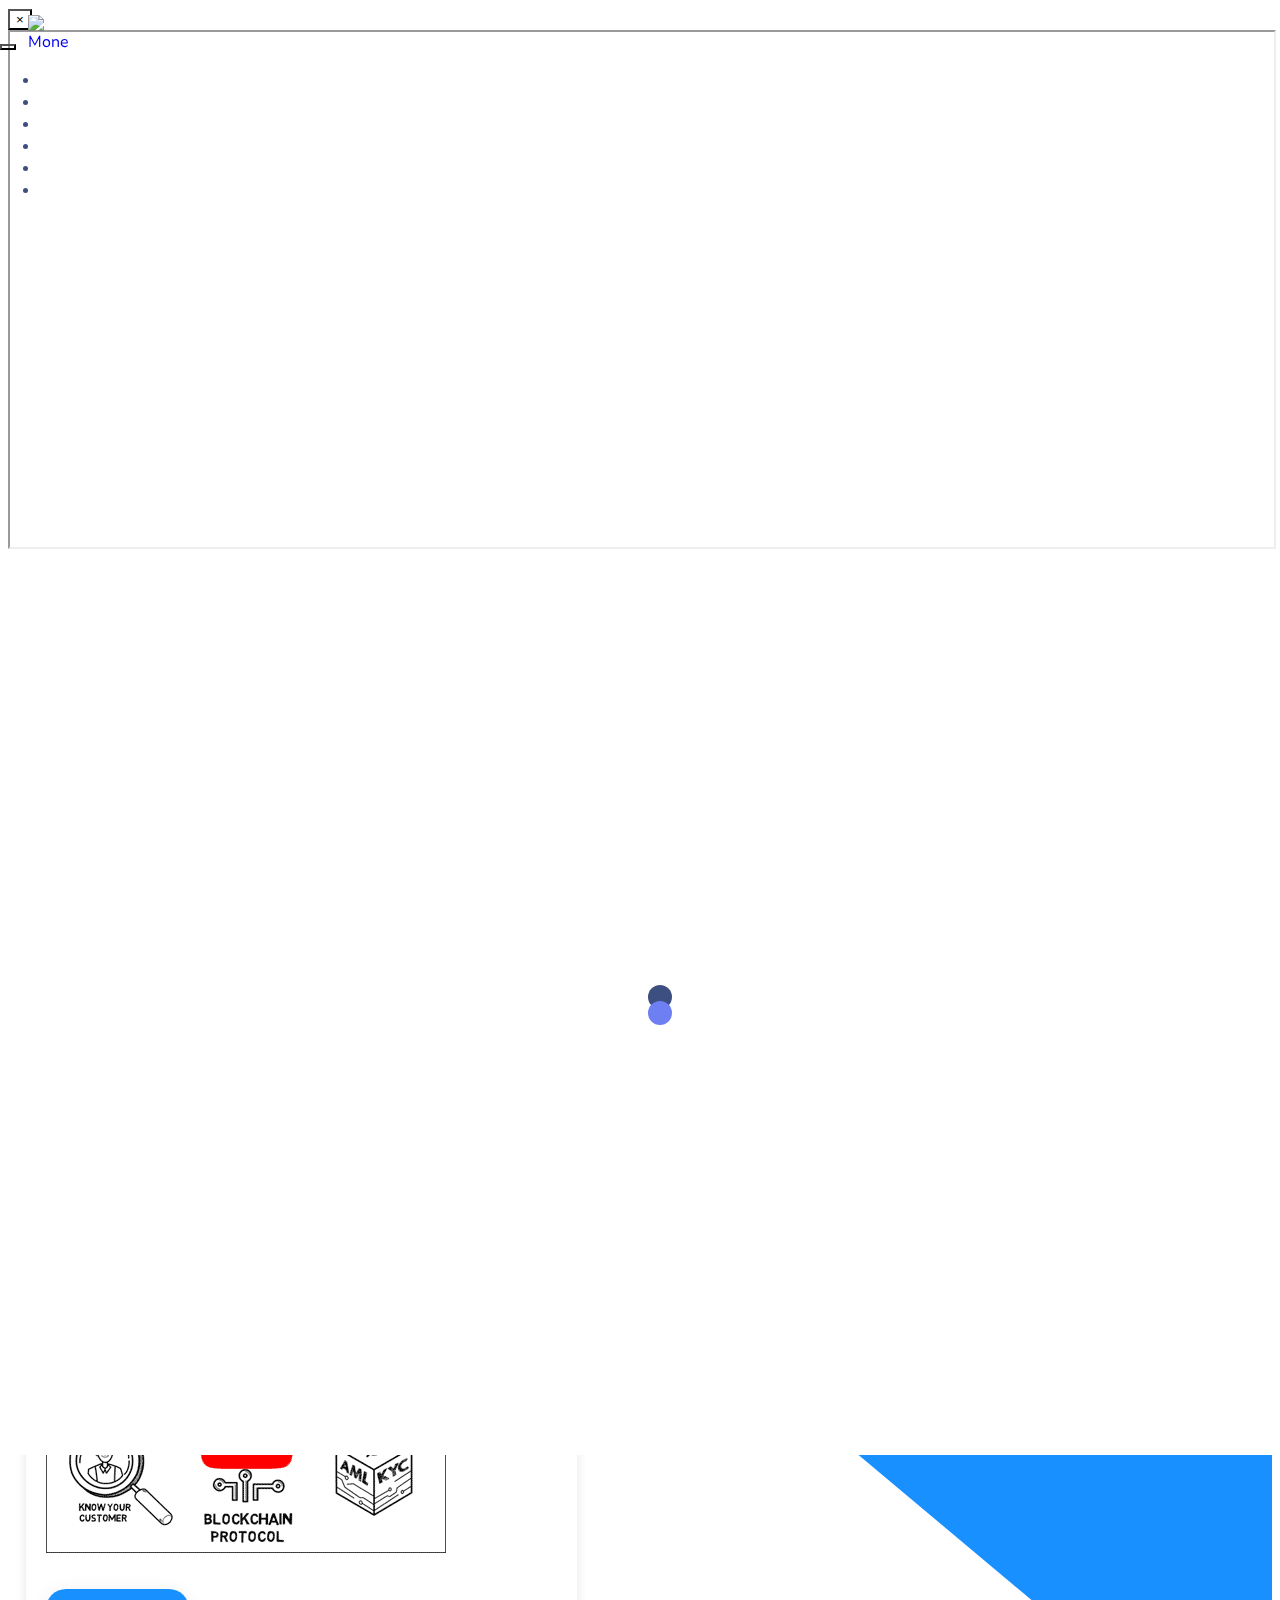
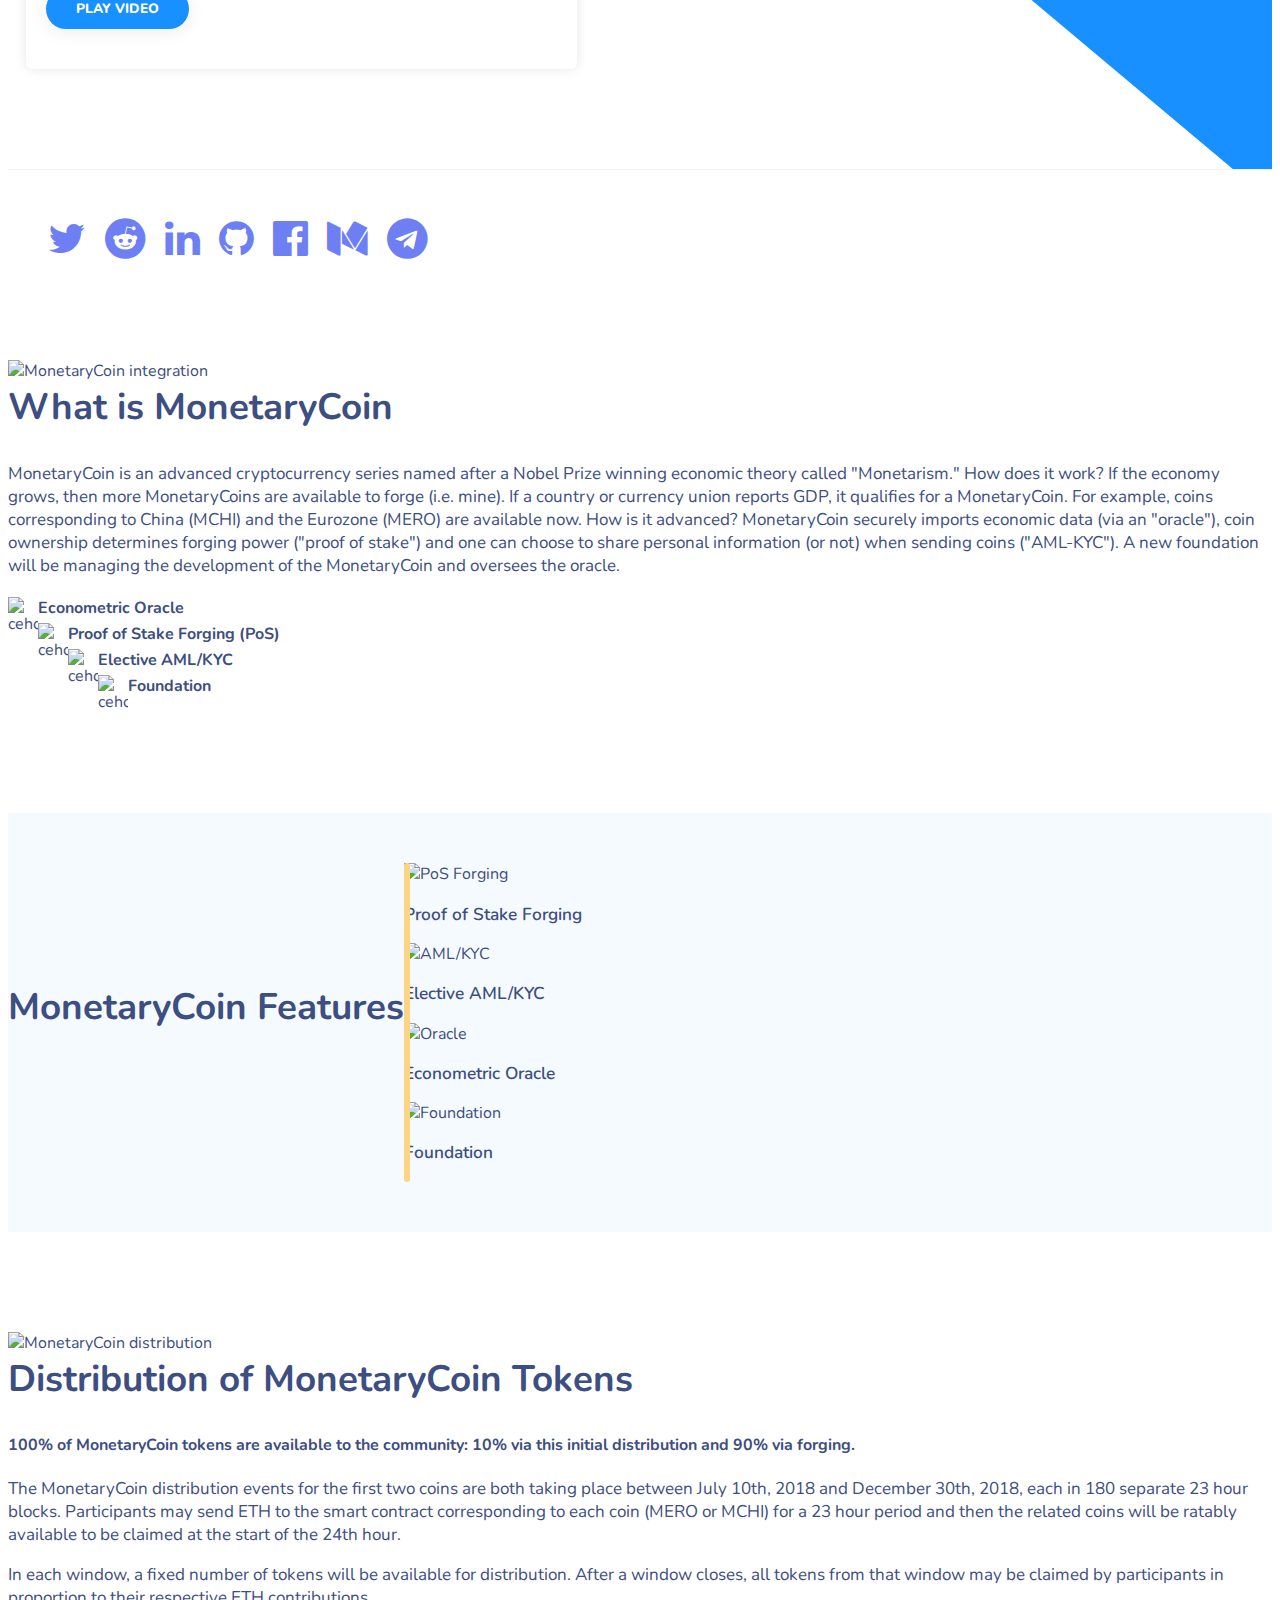
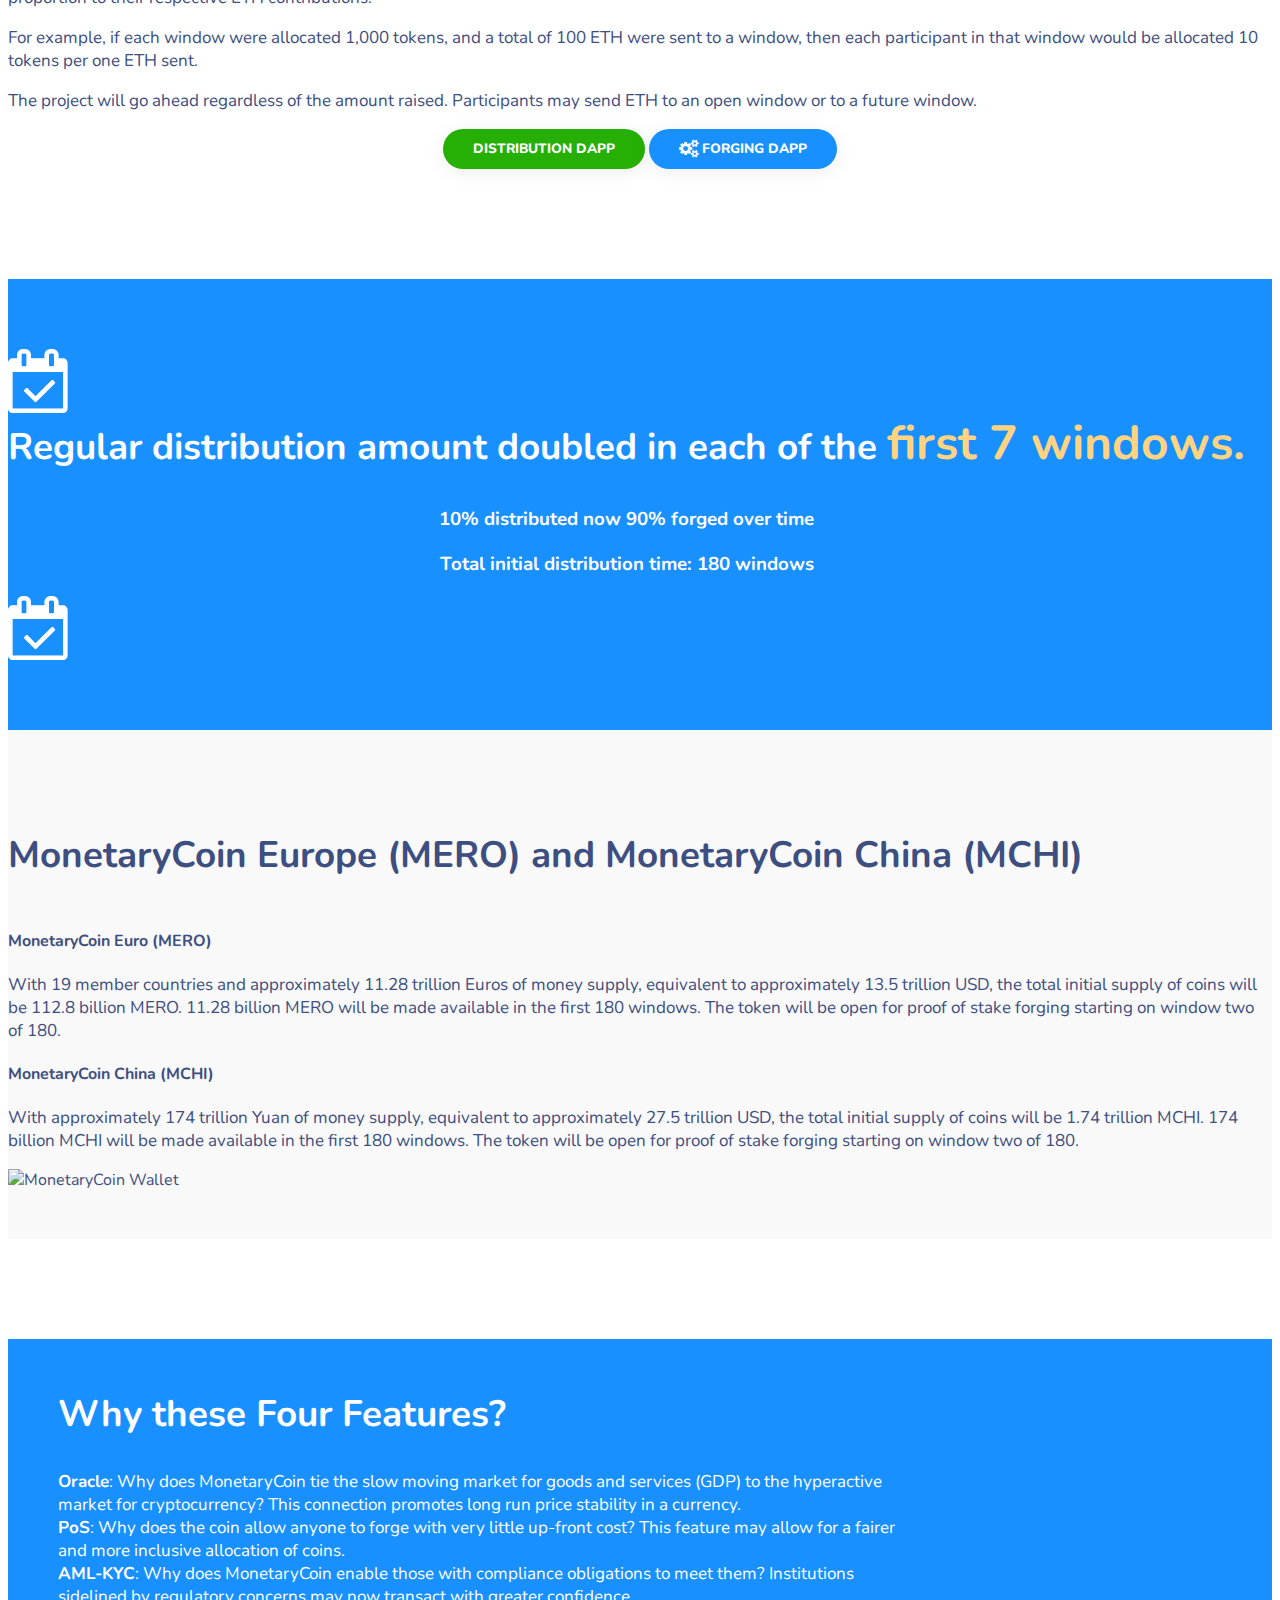
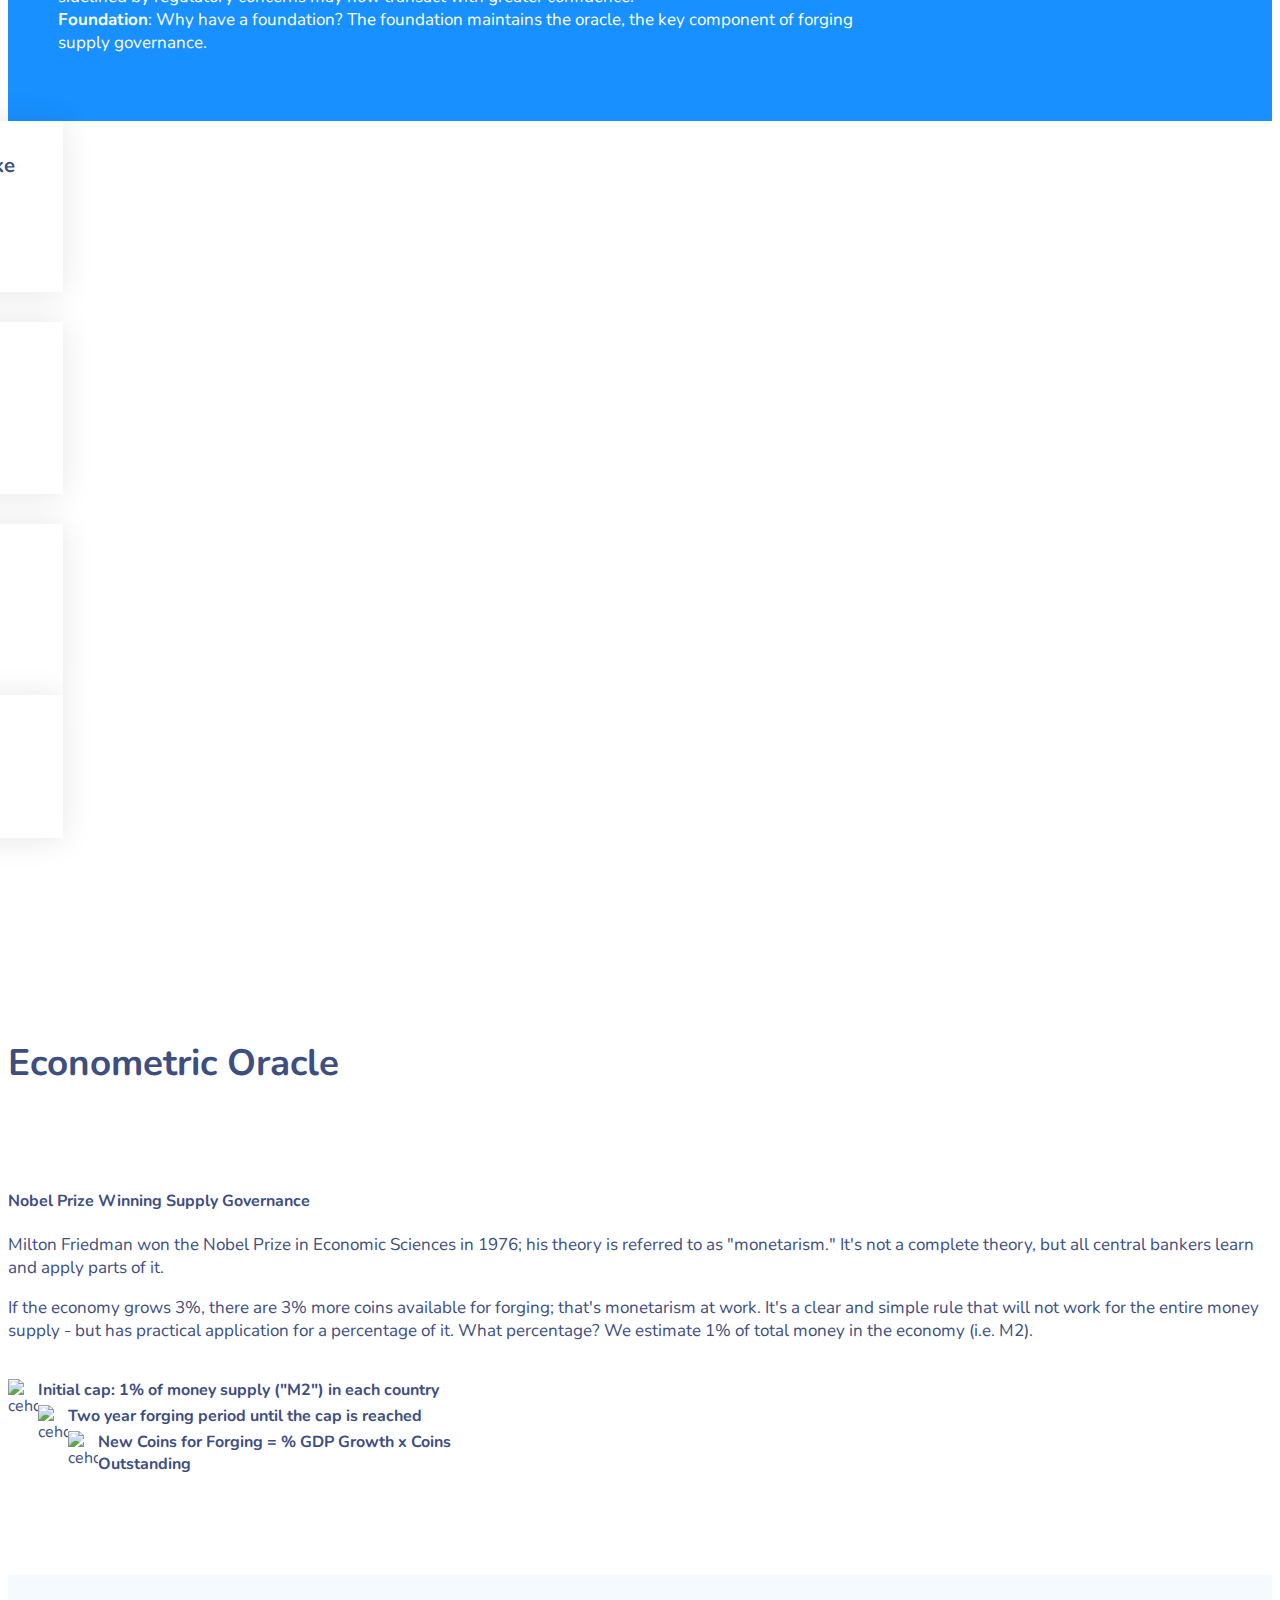
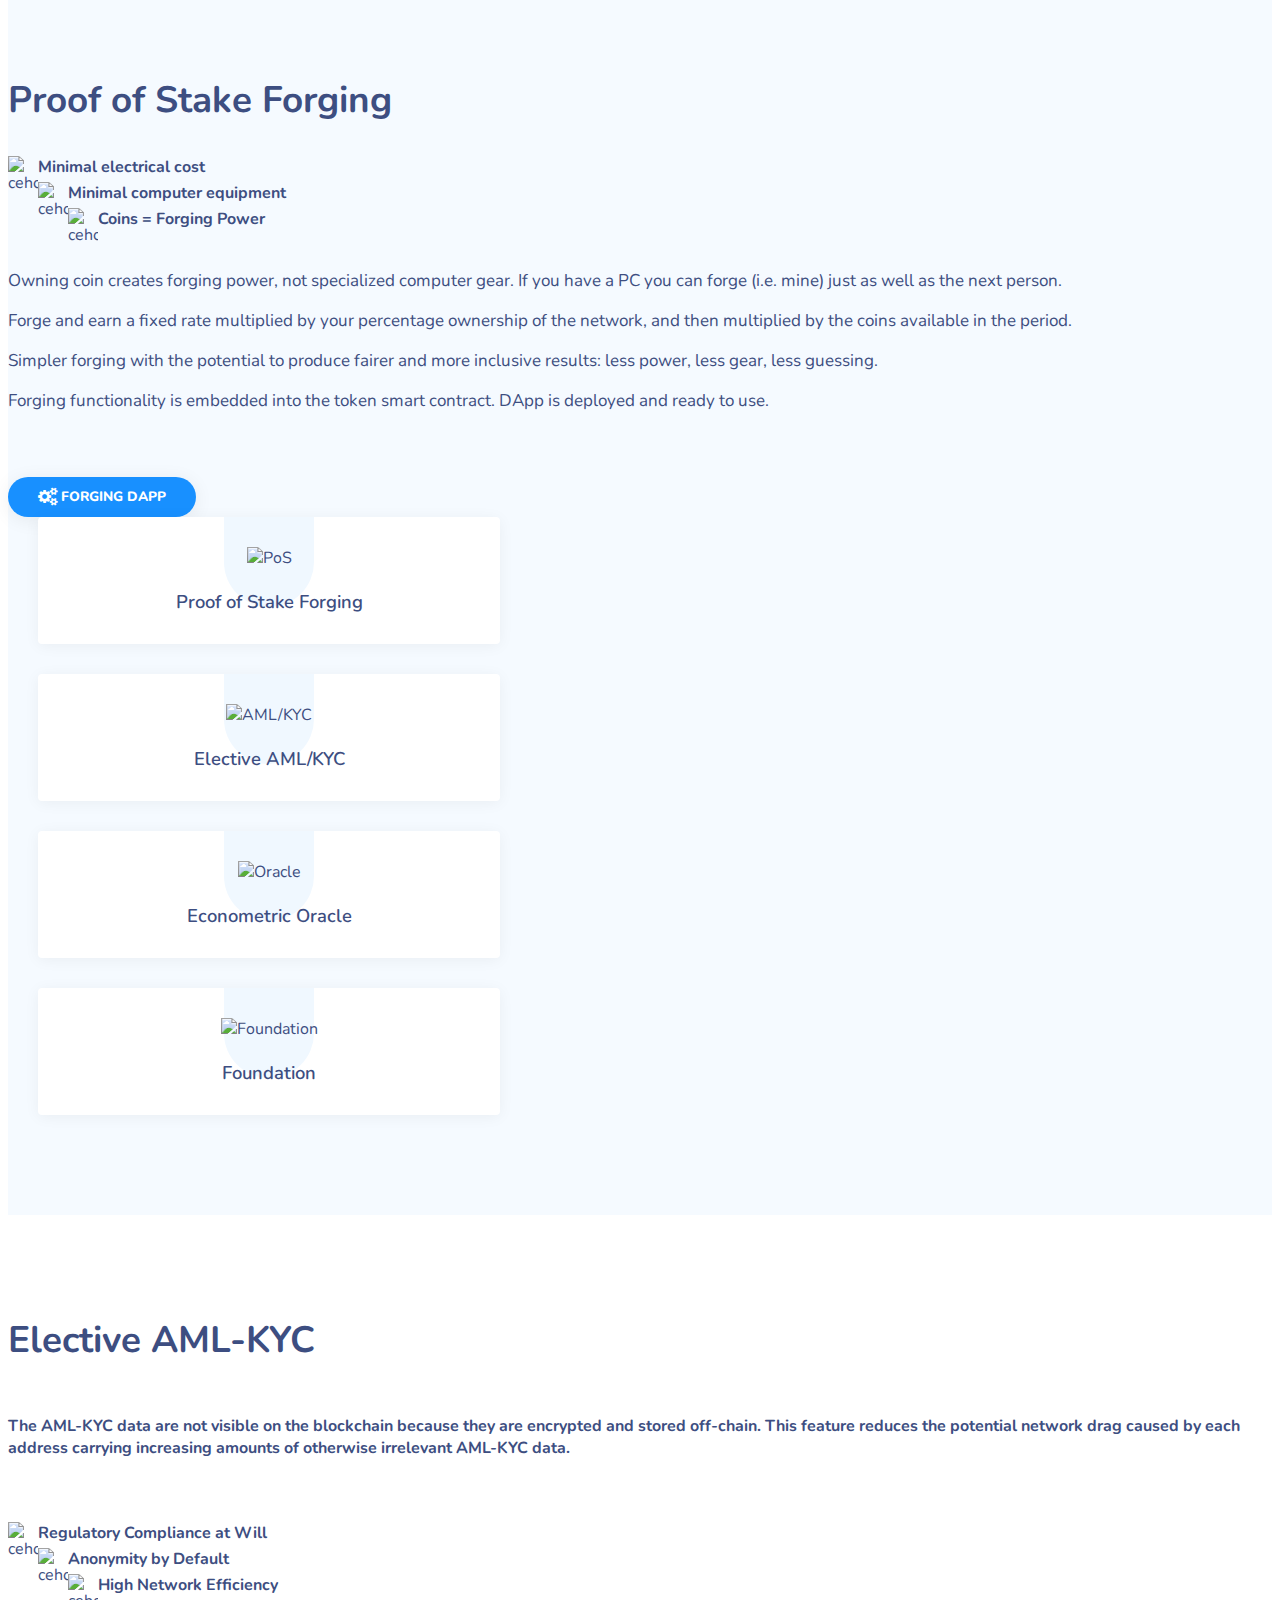
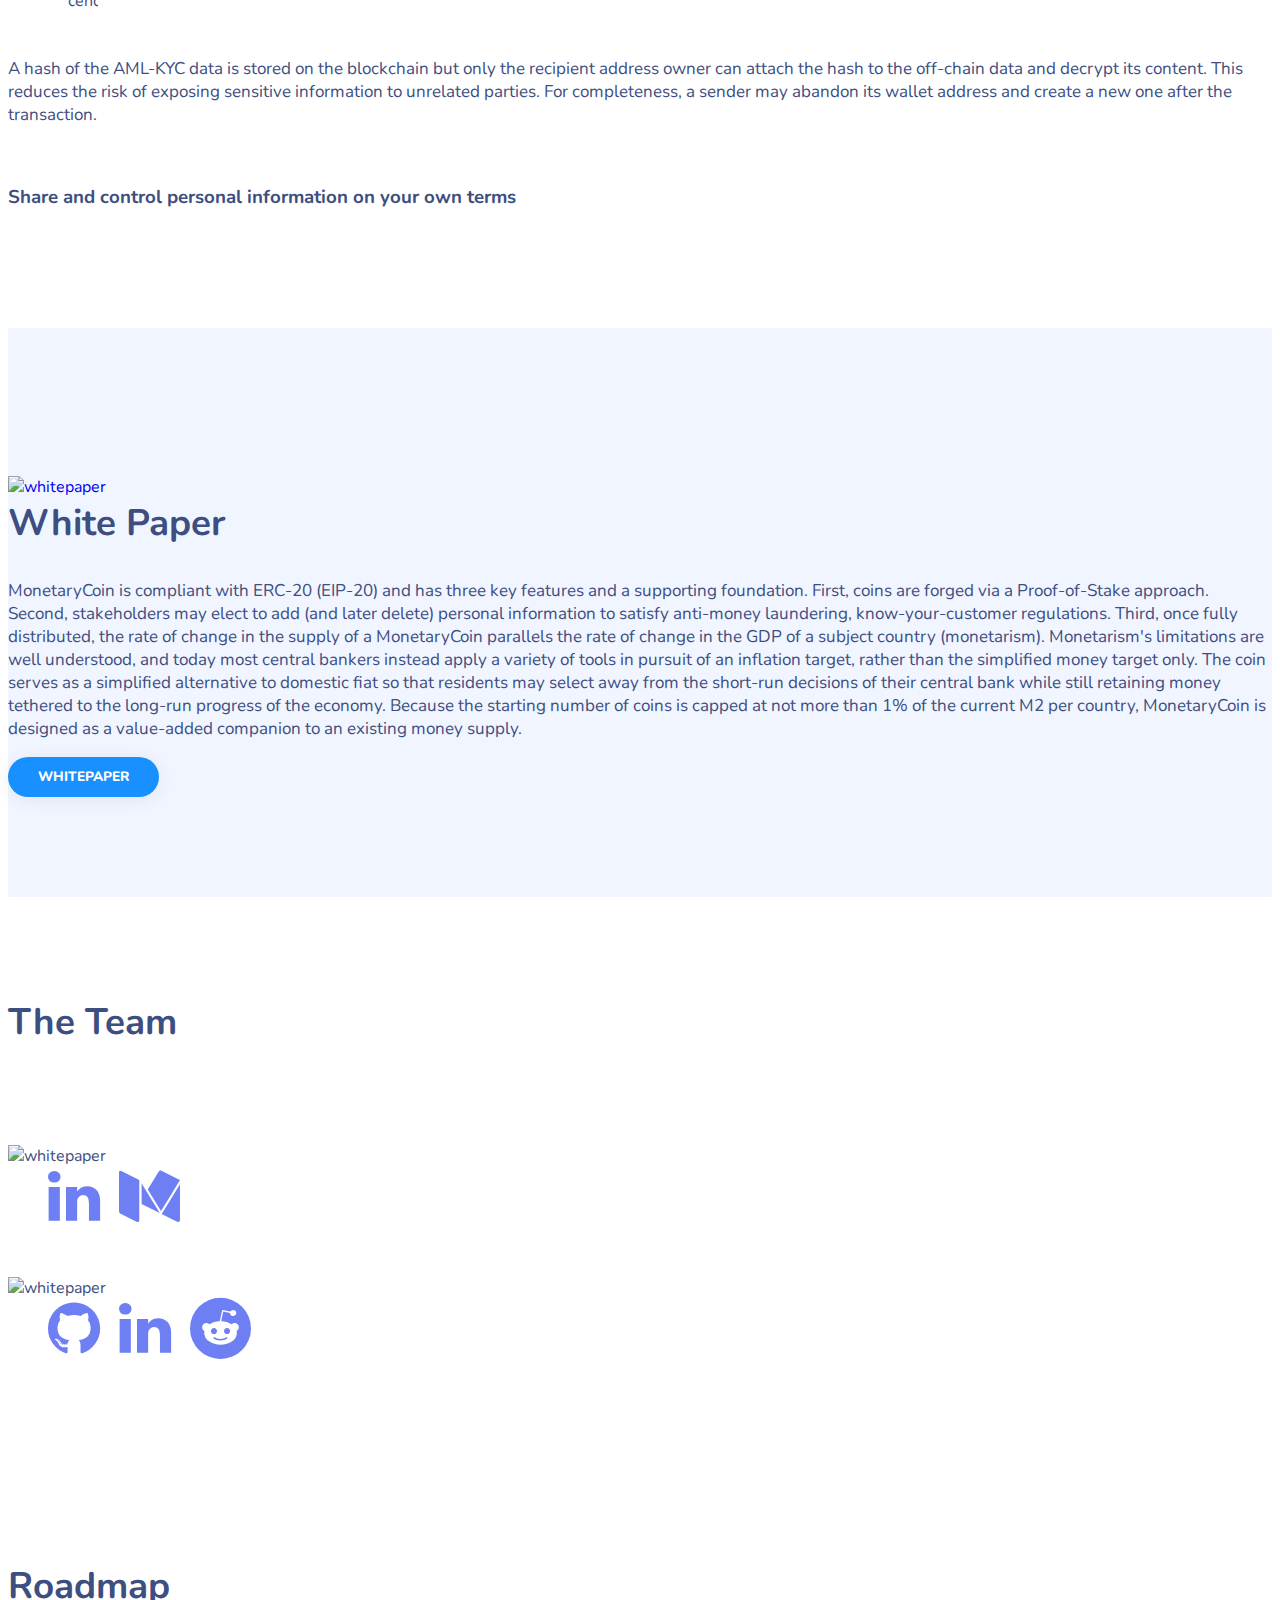
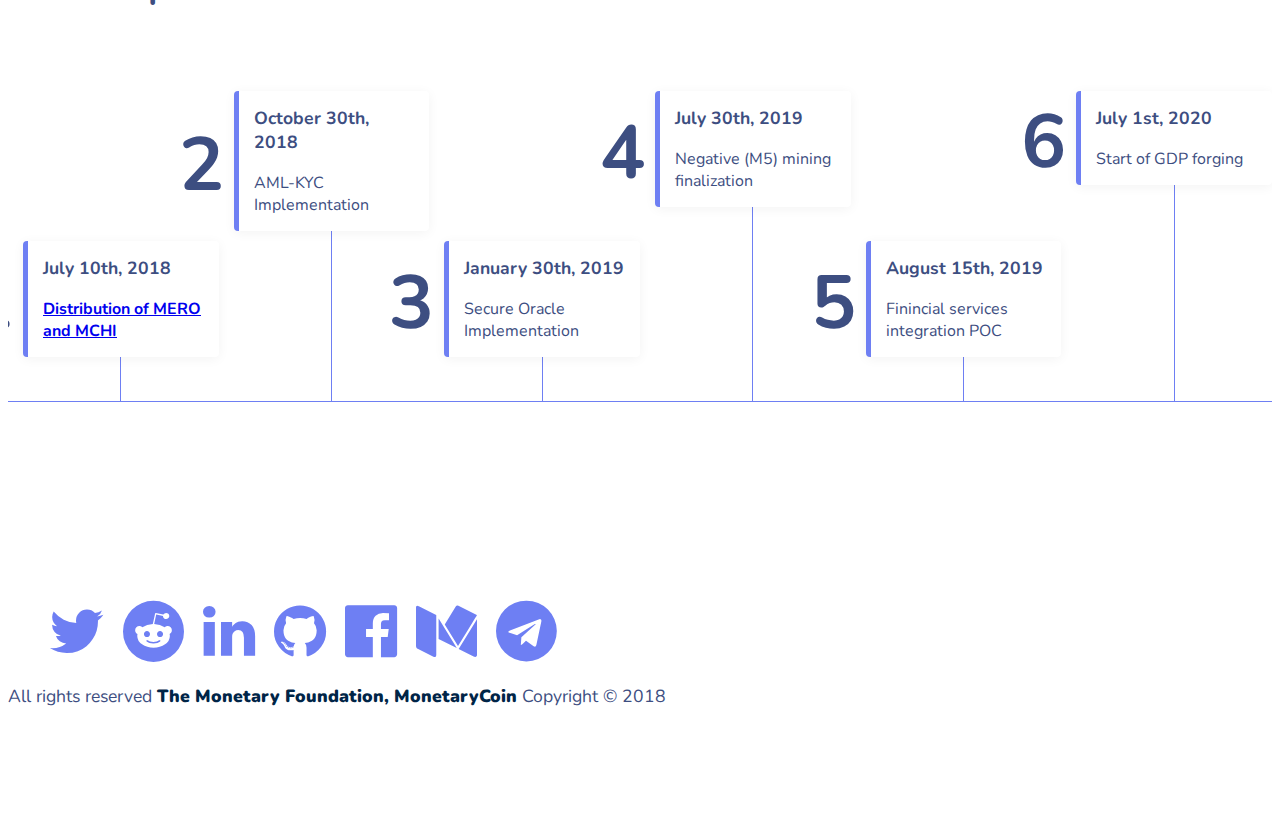
==== commit 10b03d8a: "added forging dapp link" ====
--- a/docs/index.html
+++ b/docs/index.html
@@ -2,7 +2,7 @@
 <html lang="en">
 
 <head>
-    <title>MonetaryCoin series - Algorithmic Money Supply</title>
+    <title>MonetaryCoin Series - Algorithmic Money Supply</title>
     <meta charset="utf-8">
     <meta name="description" content="MonetaryCoin is an advanced cryptocurrency series named after a Nobel Prize winning economic theory called Monetarism."
     />
@@ -30,8 +30,7 @@
     <meta name="msapplication-TileColor" content="#ffffff">
     <meta name="msapplication-TileImage" content="/ms-icon-144x144.png">
     <meta name="theme-color" content="#ffffff">
-
-    <script async src="https://www.googletagmanager.com/gtag/js?id=UA-120949237-1"></script>
+    <!-- <script async src="https://www.googletagmanager.com/gtag/js?id=UA-120949237-1"></script> -->
 </head>
 
 <body data-spy="scroll" data-target=".navbar" data-offset="82" class="eupopup eupopup-bottom">
@@ -110,7 +109,7 @@
                                 <br>  Advance
                             </h1>
                             <h2> Algorithmic Money Supply </h2>
-                            <p class="big-pera"> The Monetary Protocol integrates Nobel Prize winning economic theory with blockchain technology. 100% of all MonetaryCoin Euro (MERO) and 100% of all MonearyCoin China (MCHI) are each available to the community: 10% via initial distribution and 90% via forging.</p>
+                            <p class="big-pera"> The Monetary Protocol integrates Nobel Prize winning economic theory with blockchain technology. 100% of all MonetaryCoin Euro (MERO) and 100% of all MonetaryCoin China (MCHI) are each available to the community: 10% via initial distribution and 90% via forging.</p>
                             <div class="mt3 banner-btn-group">
                                 <a name="Whitepaper" href="https://github.com/Monetary-Foundation/MonetaryCoin-White-Paper/blob/master/Monetary%20Protocol%20Whitepaper.pdf"
                                     target="_blank" rel="noopener" class="btn-alpha">WHITE PAPER</a>
@@ -319,10 +318,21 @@
                     </p>
                     <p class="big-pera">For example, if each window were allocated 1,000 tokens, and a total of 100 ETH were sent to a window, then each participant in that window would be allocated 10 tokens per one ETH sent.
                     </p>
-                    <p class="big-pera">The project will go ahead regardless of the amount raised. Participants may send ETH to an open window or to a future window. Any unissued coins from a given 24 hour period will be immediately returned to the forging pool.</p>
+                    <p class="big-pera">The project will go ahead regardless of the amount raised. Participants may send ETH to an open window or to a future window.</p>
                     <div style="text-align: center;">
                         <a name="Distribution_DApp" href="https://MonetaryCoin.io"
-                        target="_blank" rel="noopener" class="btn-alpha" style="background: #26AF04;">Distribution DAPP</a>
+                        target="_blank" rel="noopener" class="btn-alpha" style="background: #26AF04;margin-bottom: 10px;">Distribution DAPP</a>
+                        <!-- style="background: #26AF04;" -->
+                        <a 
+                            name="Forging_DApp" 
+                            href="https://Forging.MonetaryCoin.io"
+                            target="_blank" 
+                            rel="noopener" 
+                            class="btn-alpha" 
+                            
+                        >
+                        <i class="fa fa-lg fa-cogs"></i> Forging Dapp
+                        </a>
                     </div>
                 </div>
                 <!-- column end -->
@@ -551,7 +561,23 @@
                     <p class="big-pera">Forge and earn a fixed rate multiplied by your percentage ownership of the network, and then multiplied
                         by the coins available in the period.</p>
                     <p class="big-pera"> Simpler forging with the potential to produce fairer and more inclusive results: less power, less gear,
-                        less guessing.</p>
+                        less guessing.
+                    </p>
+                    <p class="big-pera"> Forging functionality is embedded into the token smart contract. DApp is deployed and ready to use.
+                    </p>
+                    <div class="text-center space-up">
+                        <!-- style="background: #26AF04;" -->
+                        <a 
+                            name="Forging_DApp" 
+                            href="https://Forging.MonetaryCoin.io"
+                            target="_blank" 
+                            rel="noopener" 
+                            class="btn-alpha" 
+                            
+                        >
+                        <i class="fa fa-lg fa-cogs"></i> Forging Dapp
+                        </a>
+                    </div>
                 </div>
                 <!-- column end -->
                 <div class="col-lg-5 col-lg-push-2 col-sm-12">
@@ -727,8 +753,10 @@
                         coins is capped at not more than 1% of the current M2 per country, MonetaryCoin is designed as a
                         value-added companion to an existing money supply.
                     </p>
+                    <div class="text-center">
                     <a href="https://github.com/Monetary-Foundation/MonetaryCoin-White-Paper/blob/master/Monetary%20Protocol%20Whitepaper.pdf"
-                        class="btn-alpha">DOWNLOAD</a>
+                        class="btn-alpha">Whitepaper</a>
+                    </div>
                 </div>
                 <!-- column end -->
             </div>
@@ -983,11 +1011,11 @@
     </script>
     <script src="js/jquery3.2.1.min.js"></script>
     <link rel="stylesheet" type="text/css" href="css/jquery-eu-cookie-law-popup.css"/>
-    <script>
+    <!-- <script>
             window.dataLayer = window.dataLayer || [];
             function gtag(){dataLayer.push(arguments);}
             gtag('js', new Date());
-            gtag('config', 'UA-120949237-1');
+            gtag('config', 'UA-120949237-1'); 
             // function initialiseGoogleAnalytics() {
             //     gtag('js', new Date());
             //     gtag('config', 'UA-120949237-1');
@@ -1002,7 +1030,17 @@
             //         initialiseGoogleAnalytics();
             //     }
             // });
-        </script>
+    </script>-->
+    <script>
+        window.ga=window.ga||function(){(ga.q=ga.q||[]).push(arguments)};ga.l=+new Date;
+        ga('create', 'UA-120949237-1', 'auto');
+        ga('require', 'eventTracker');
+        ga('require', 'outboundLinkTracker');
+        ga('require', 'maxScrollTracker');
+        ga('send', 'pageview');
+    </script>
+    <script async src="https://www.google-analytics.com/analytics.js"></script>
+    <script async src="js/autotrack.js"></script>
     <script src="js/jquery-eu-cookie-law-popup.js"></script>
     <!-- JQUERY LIBRARY -->
     <script src="js/bootstrap.min.js"></script>
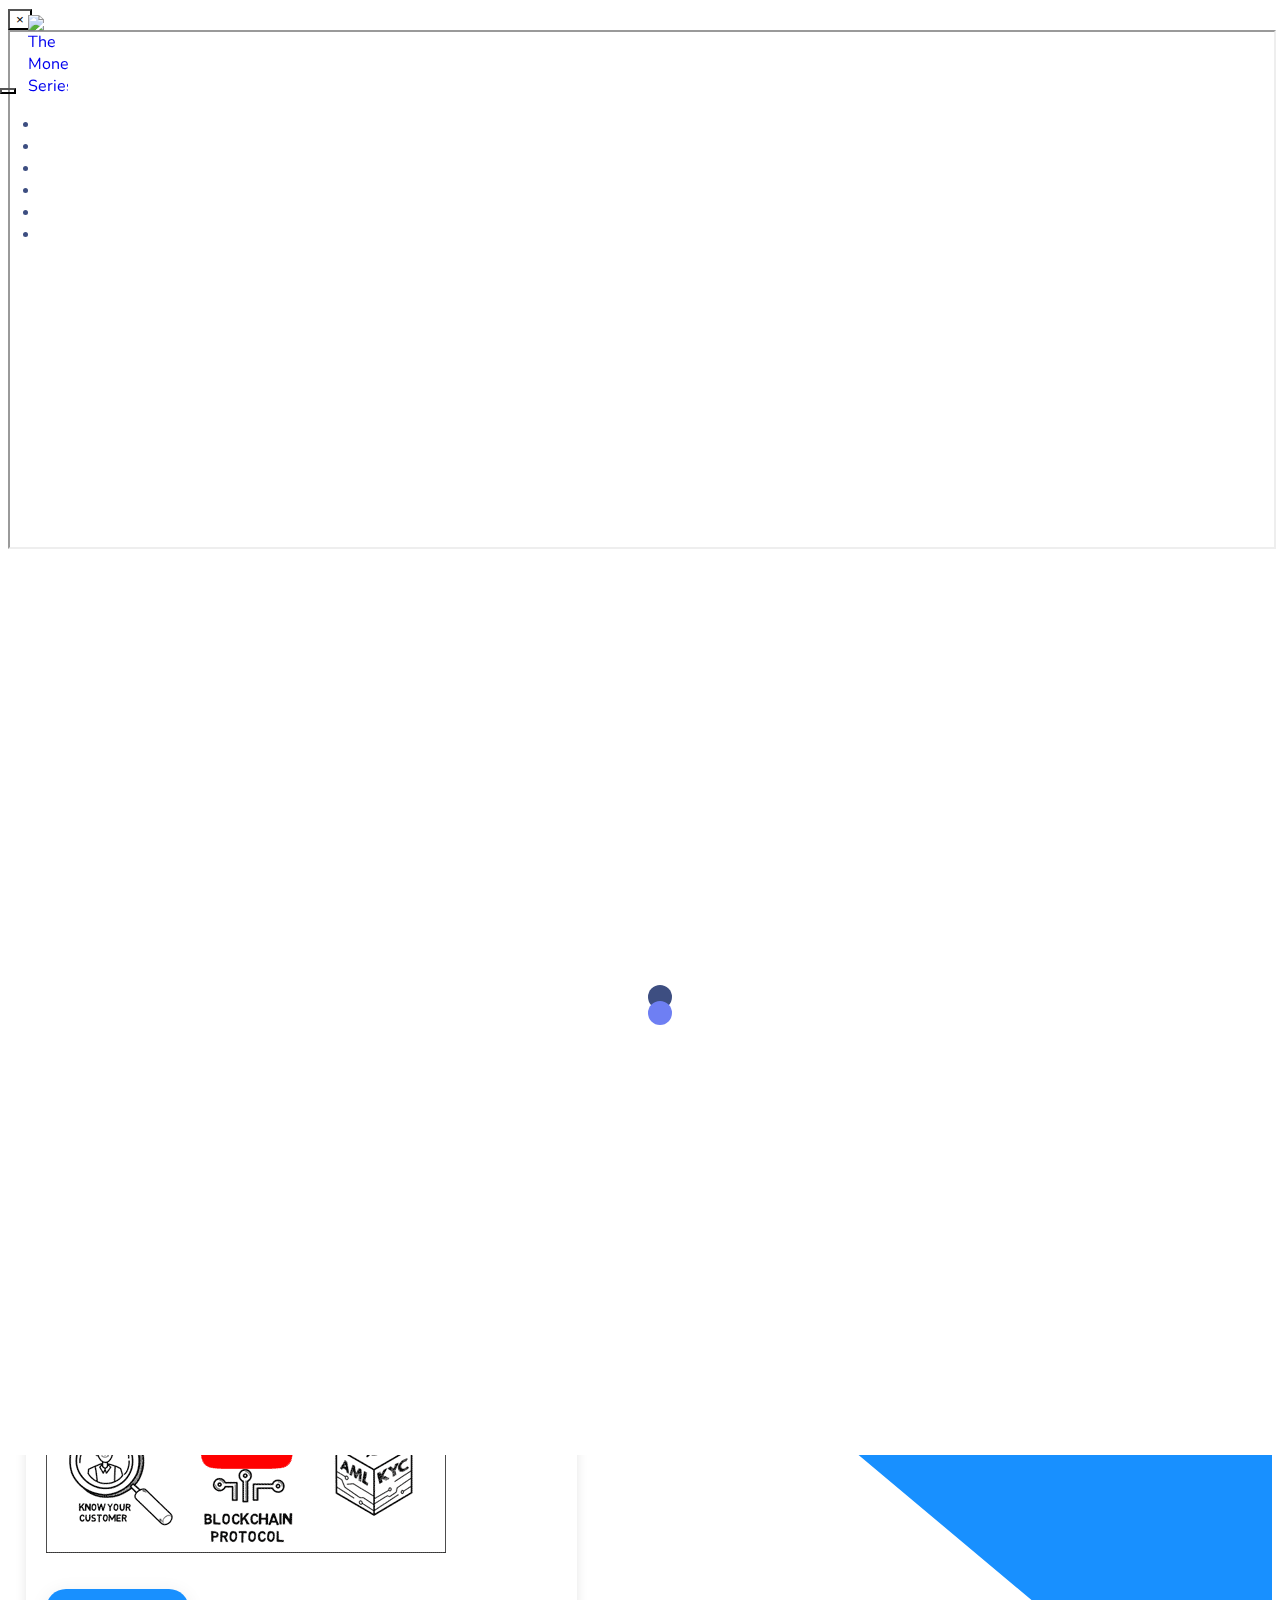
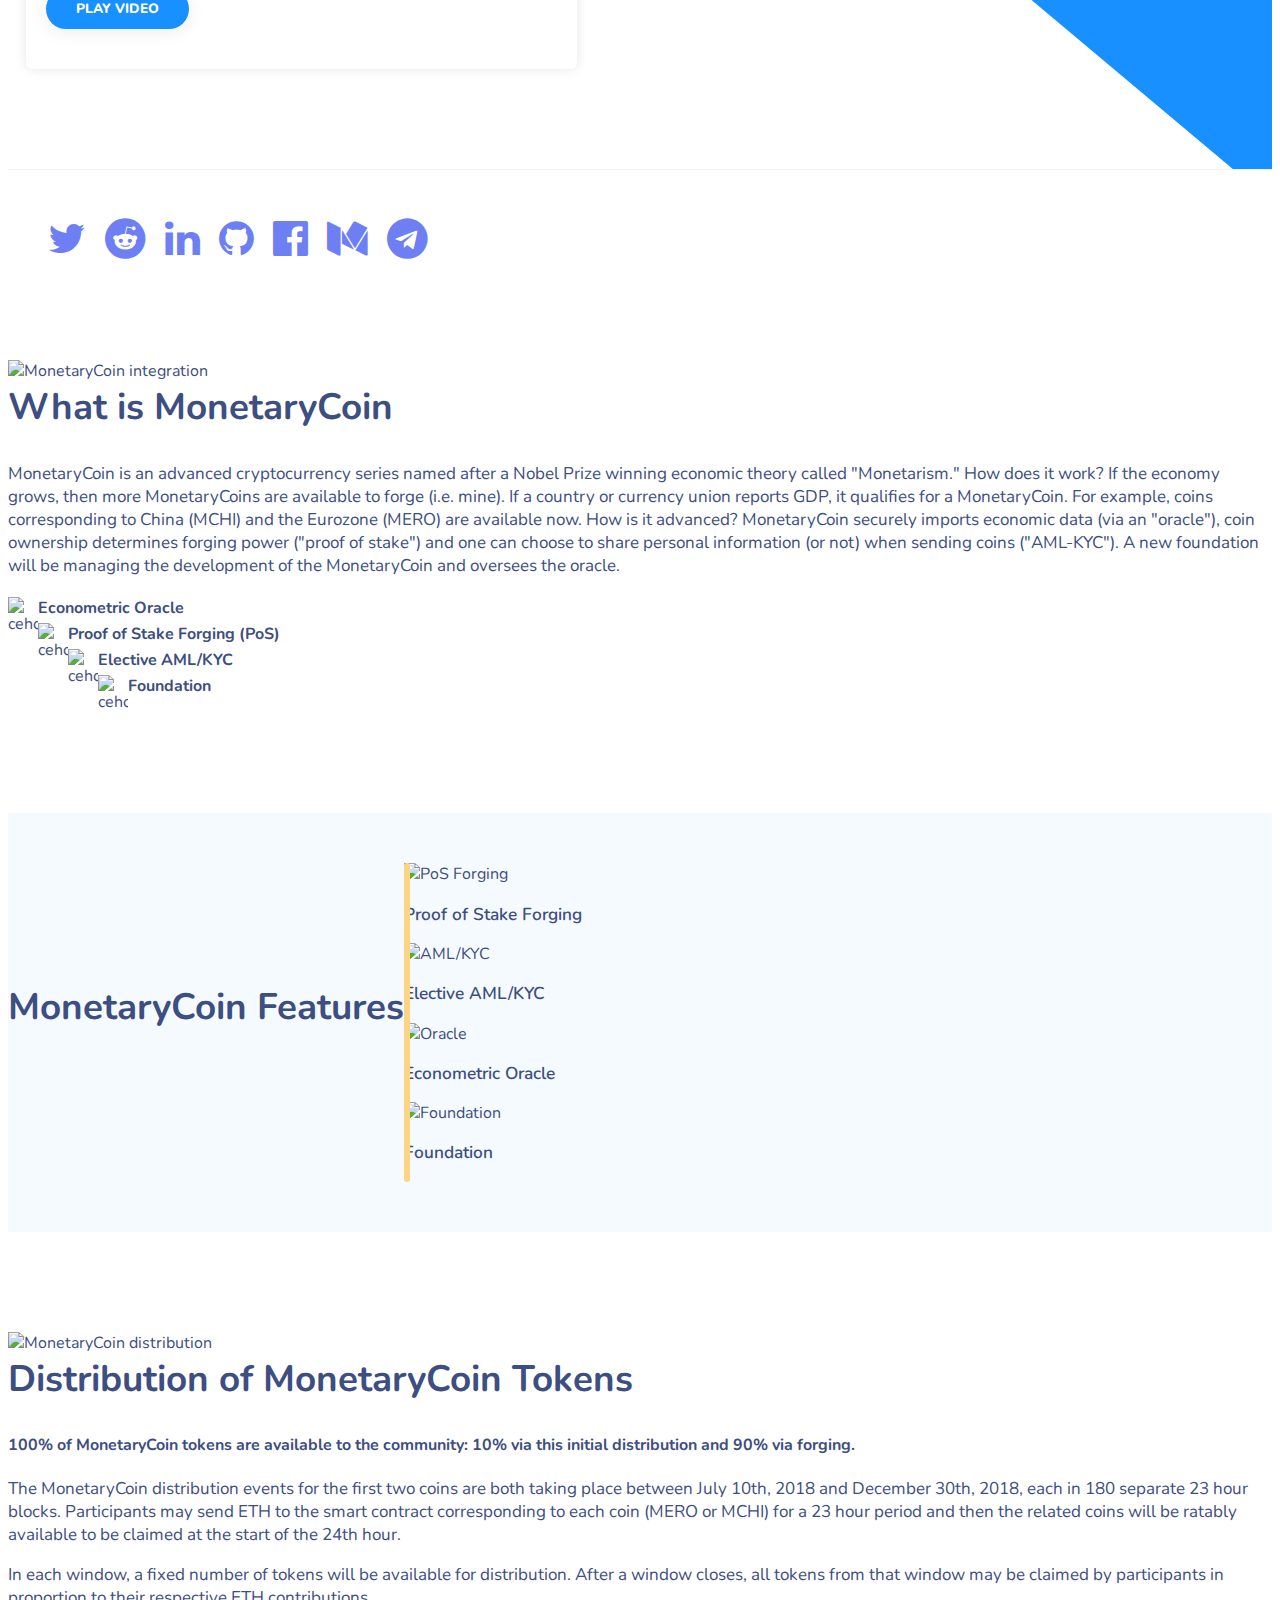
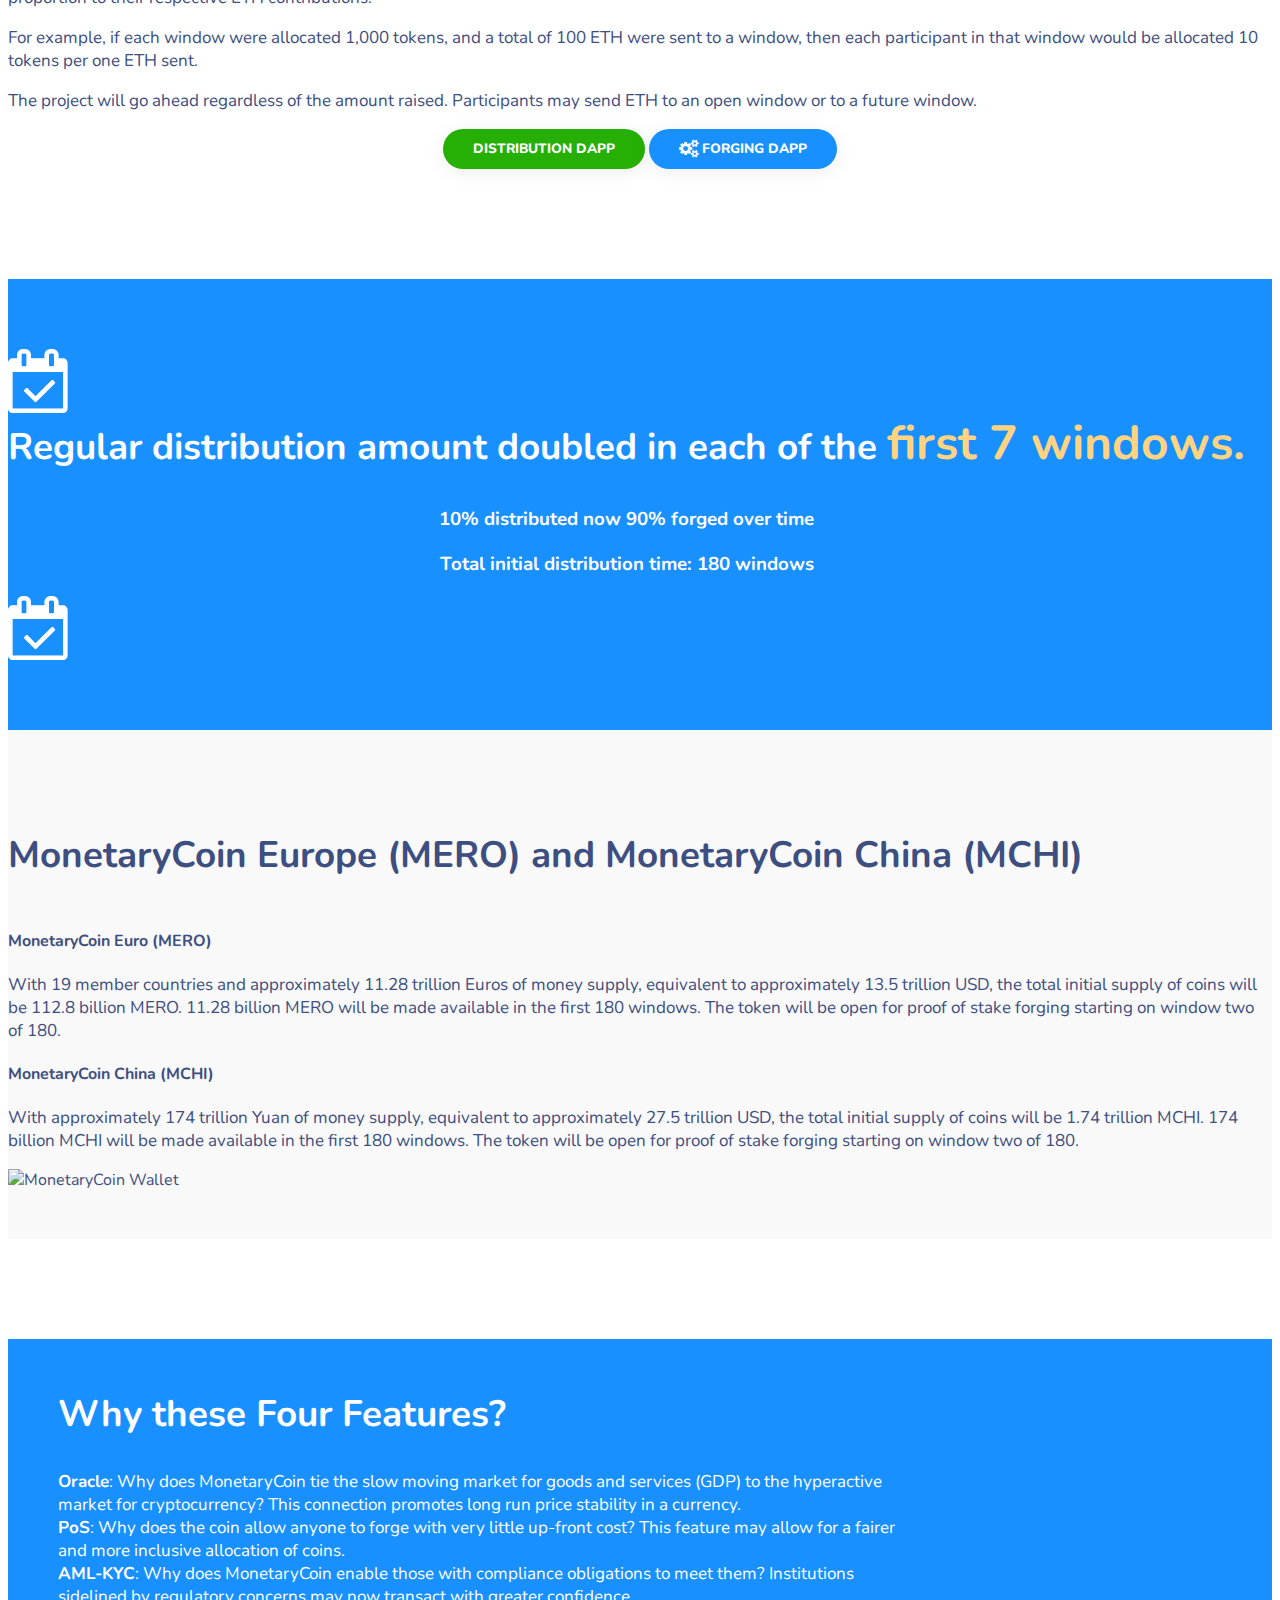
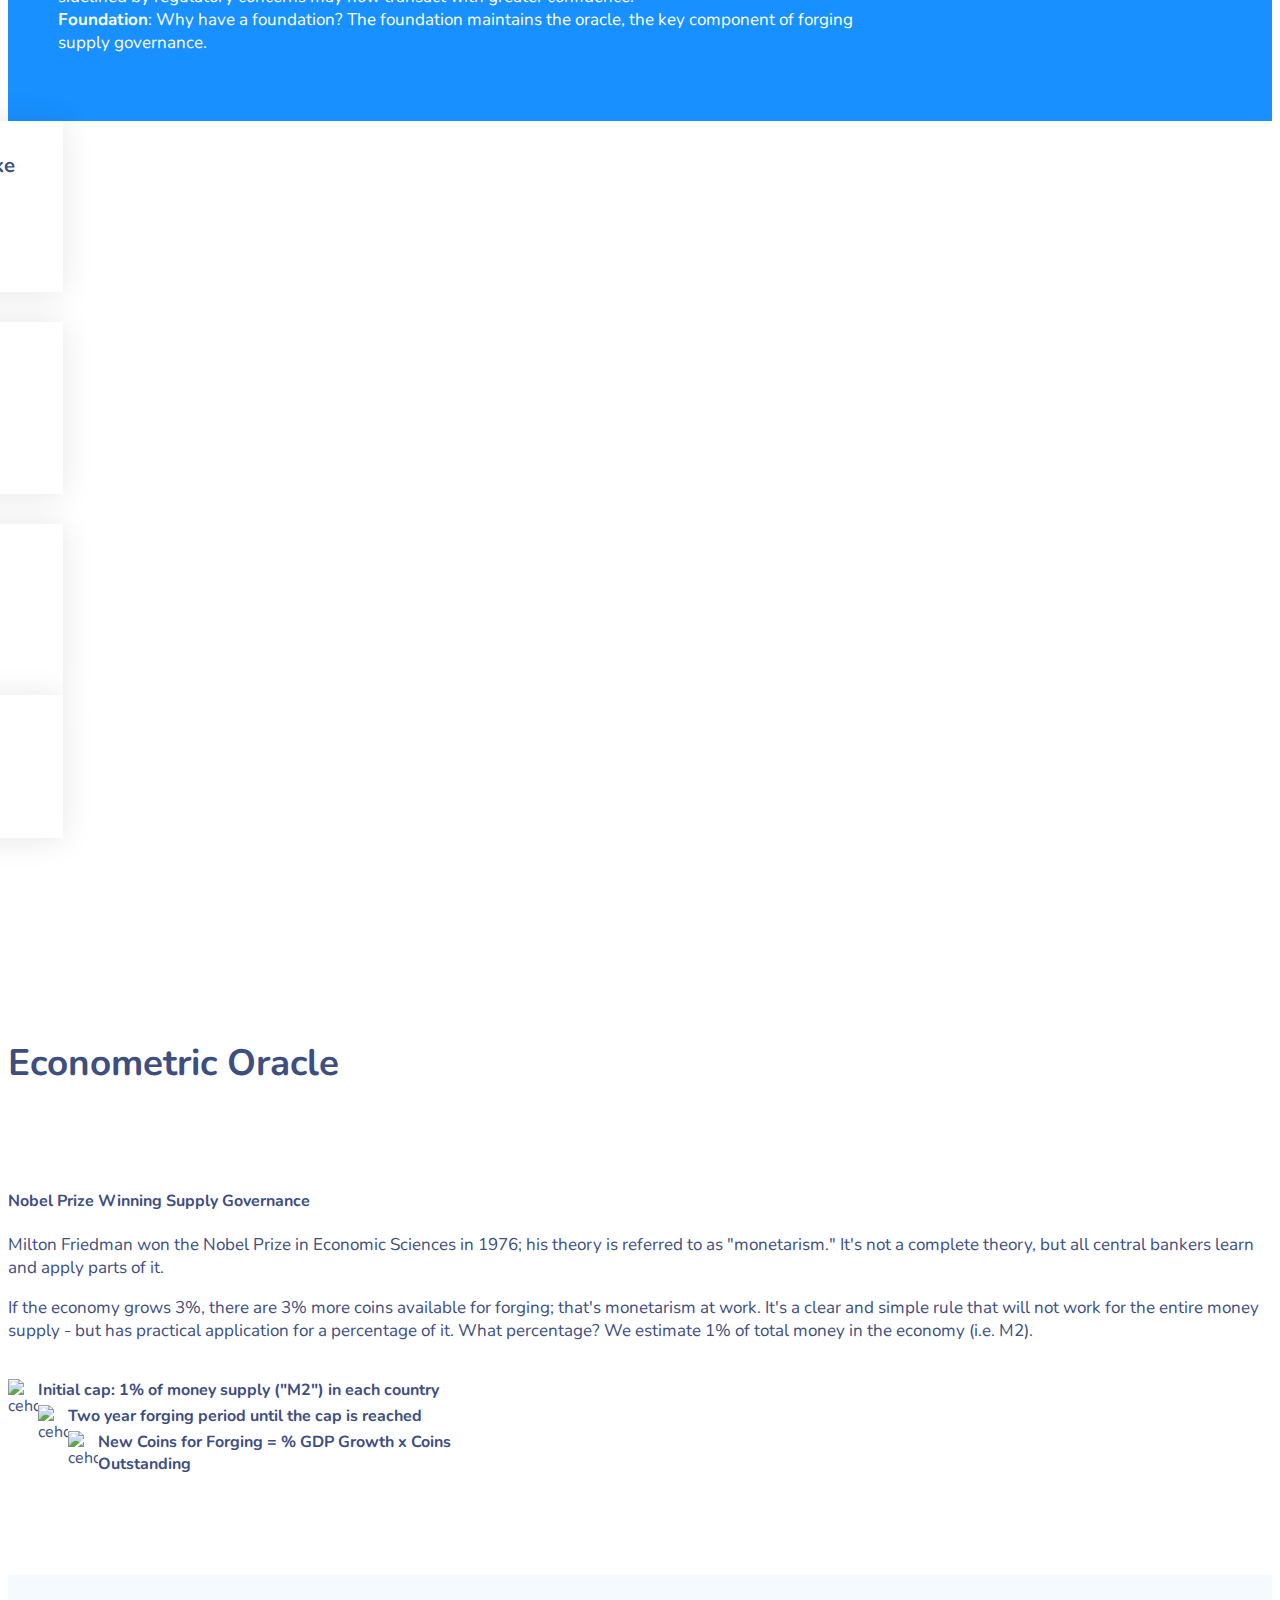
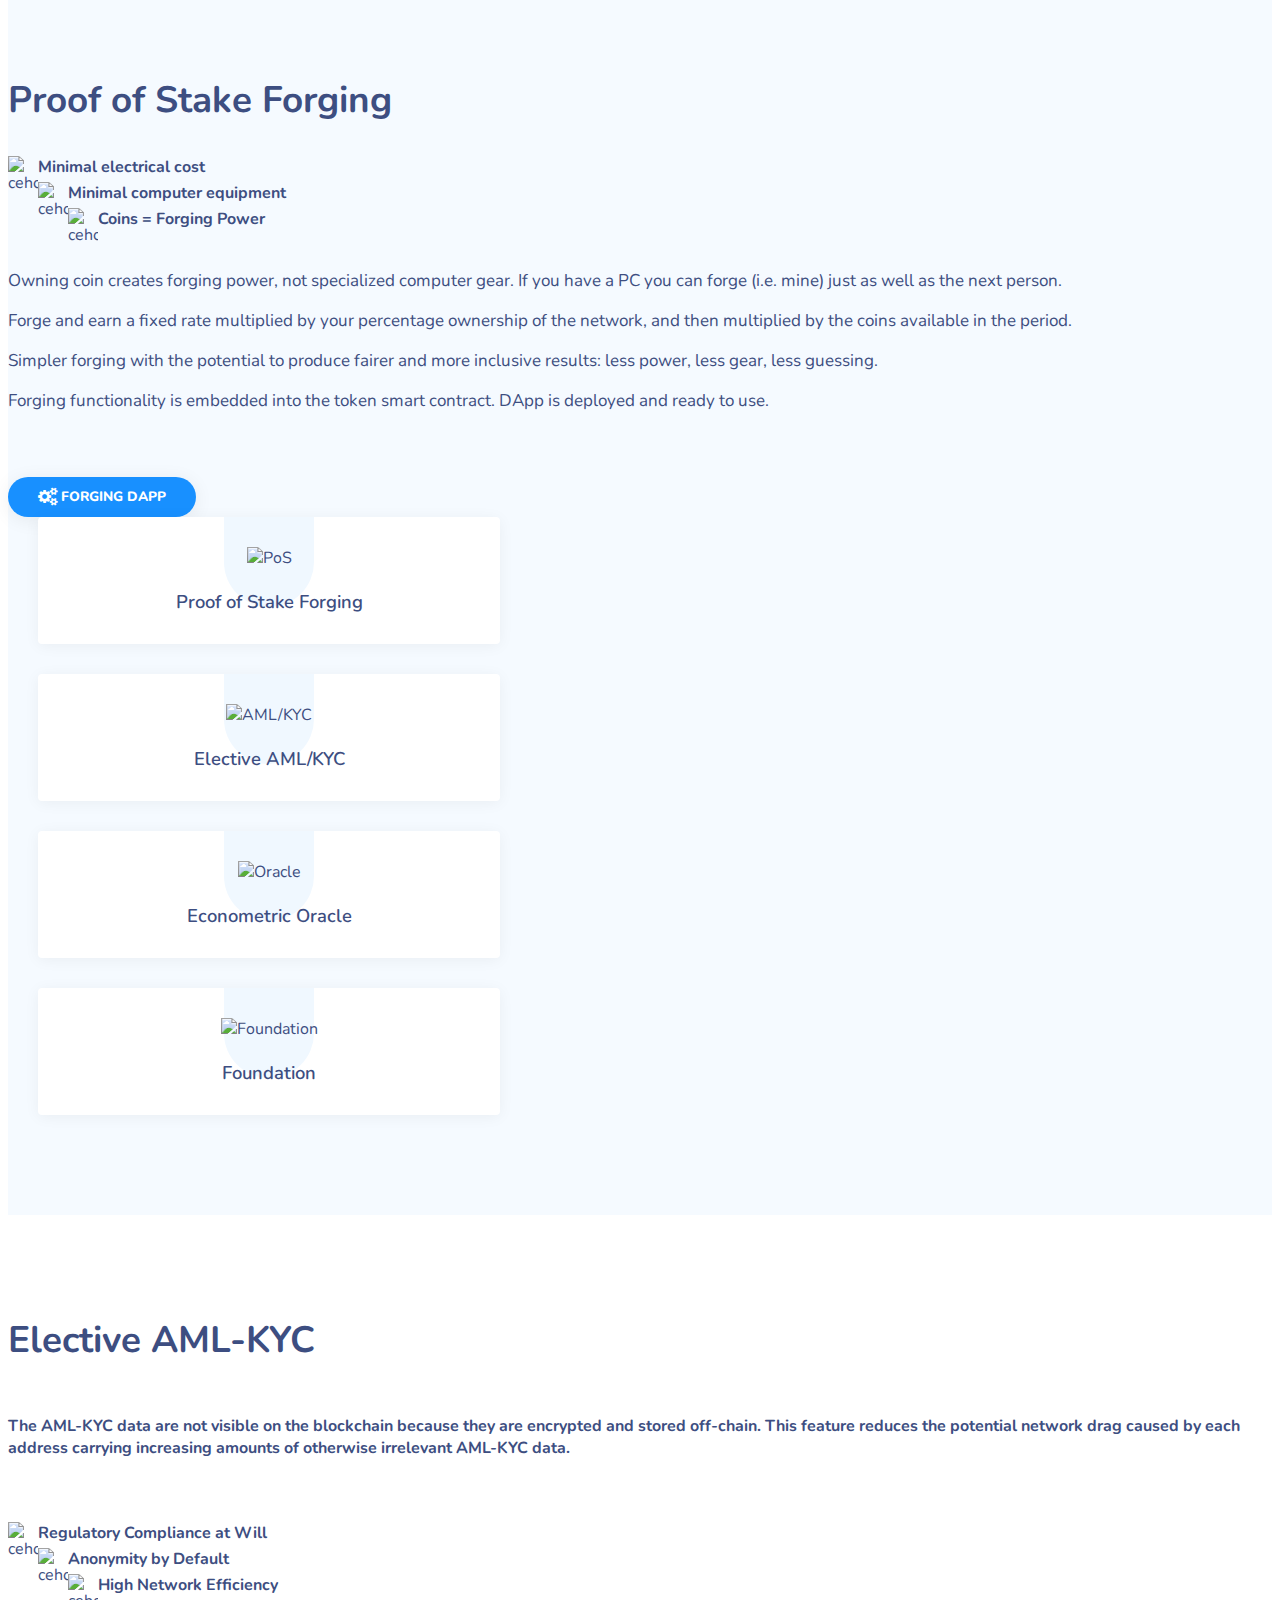
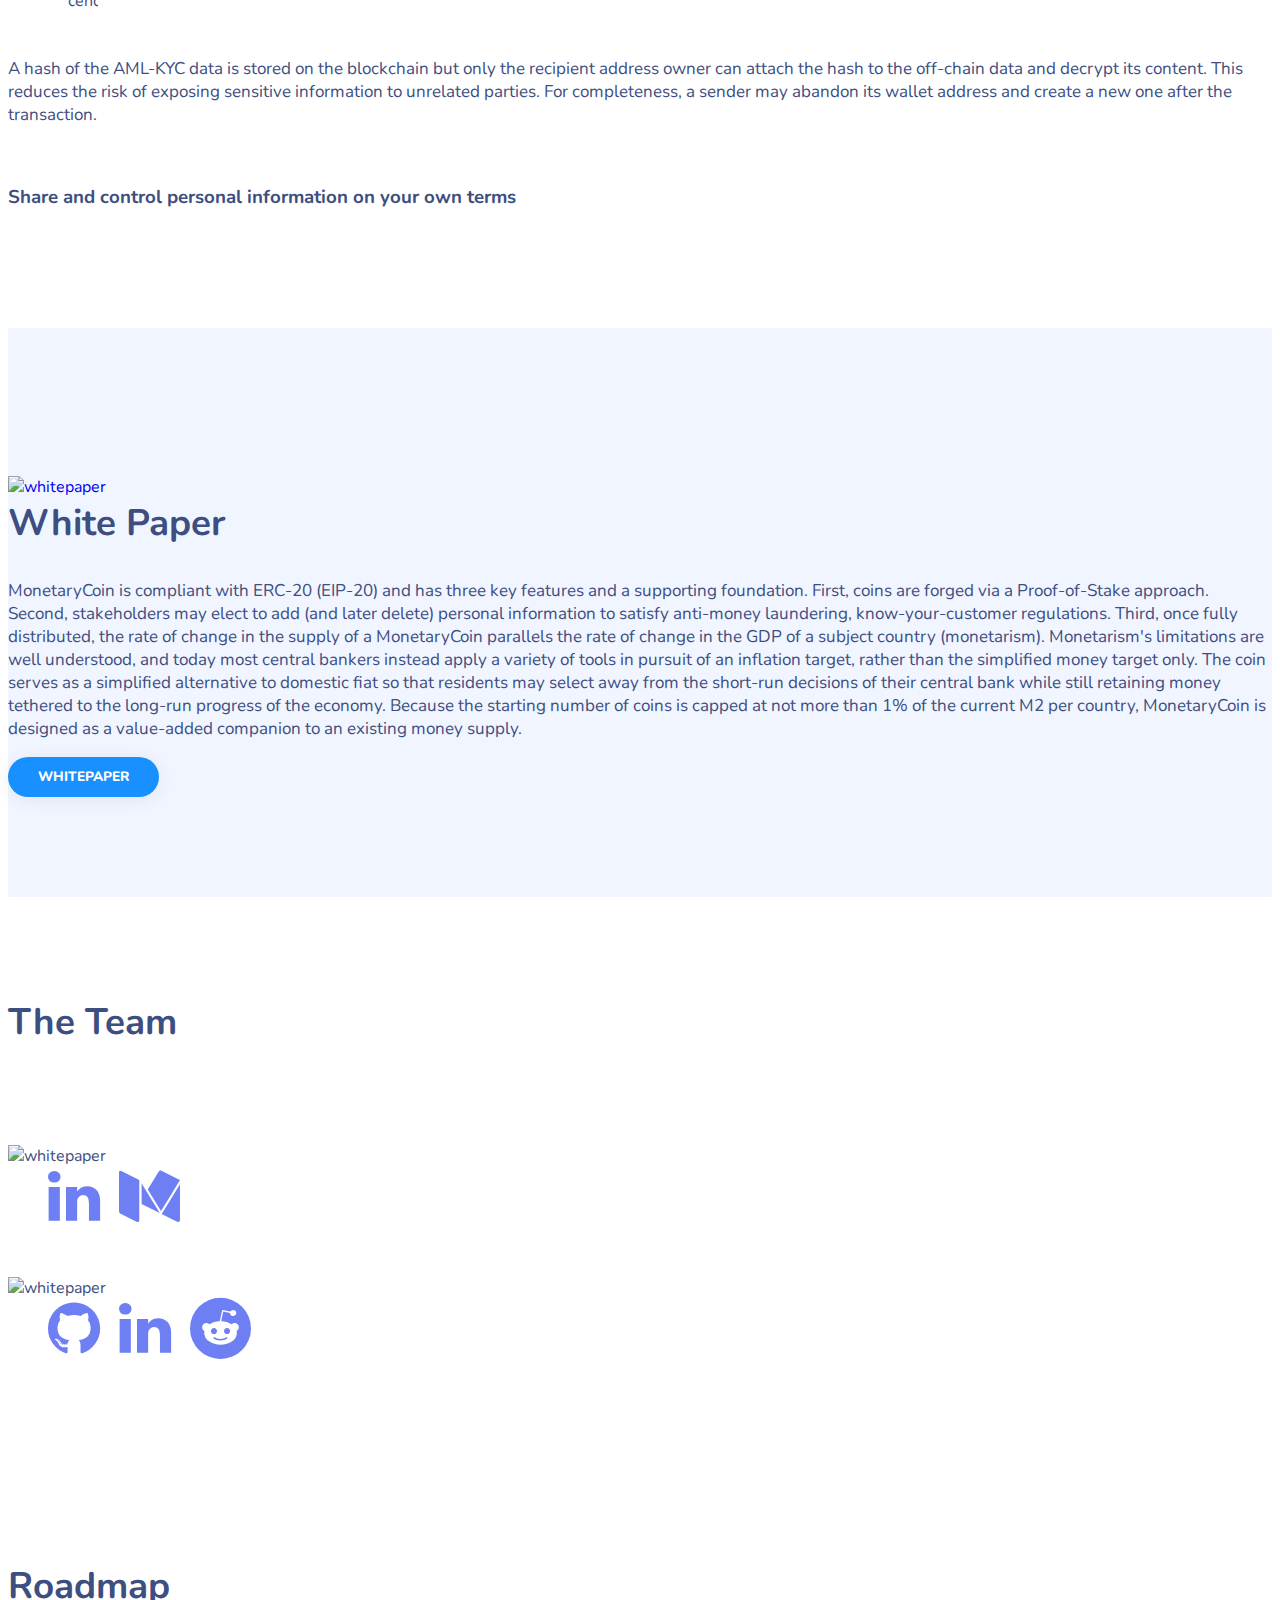
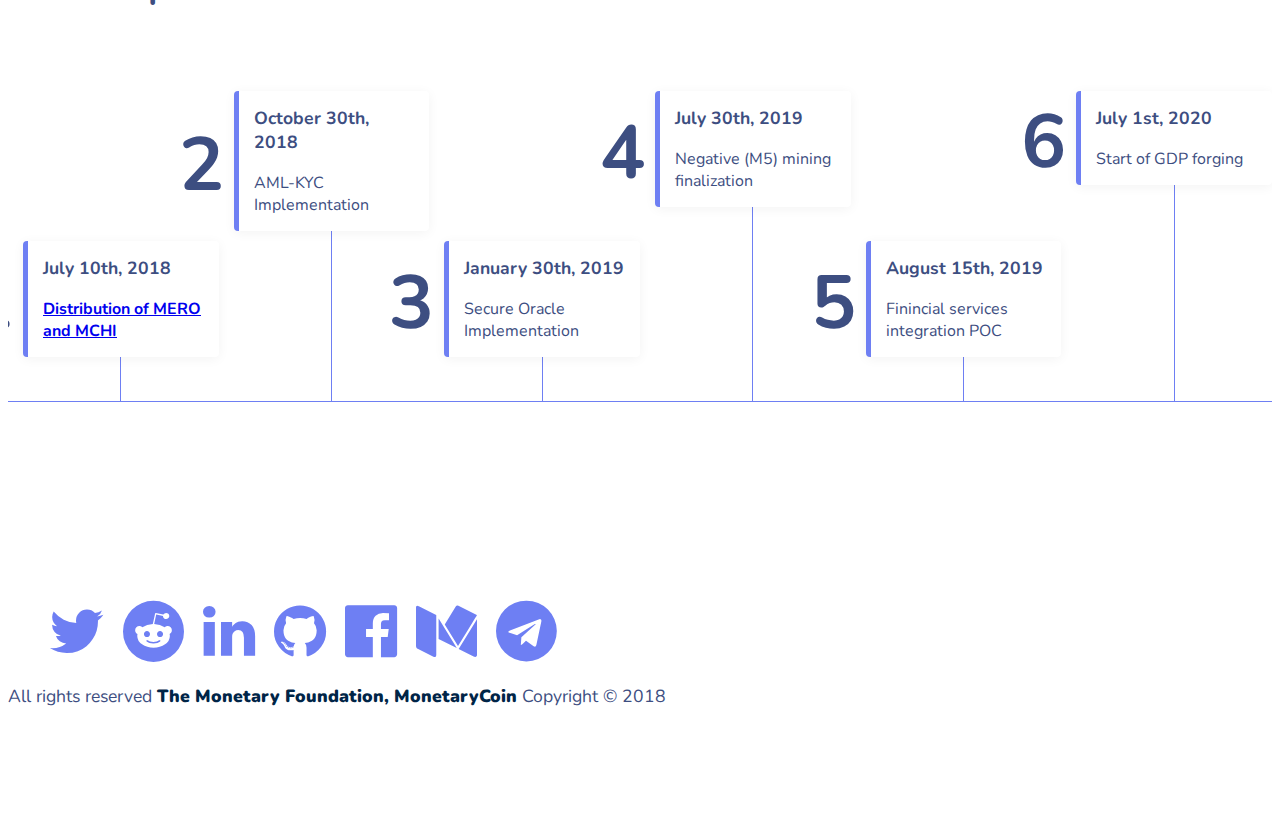
==== commit 0e792d95: "Update index.html" ====
--- a/docs/index.html
+++ b/docs/index.html
@@ -67,7 +67,7 @@
                     <span class="icon-bar btm"></span>
                 </button>
                 <a href="#hero" class="site-logo navbar-brand">
-                    <img src="images/logo.png" alt="MonetaryCoin" class="img-responsive" style="max-width: 4ch;"> </a>
+                    <img src="images/logo.png" alt="The MonetaryCoin Series" class="img-responsive" style="max-width: 4ch;"> </a>
             </div>
             <div id="navbarCollapse" class="collapse navbar-collapse ">
                 <ul class="nav navbar-nav navbar-right " id="nav_bar">
@@ -1036,7 +1036,6 @@
         ga('create', 'UA-120949237-1', 'auto');
         ga('require', 'eventTracker');
         ga('require', 'outboundLinkTracker');
-        ga('require', 'maxScrollTracker');
         ga('send', 'pageview');
     </script>
     <script async src="https://www.google-analytics.com/analytics.js"></script>
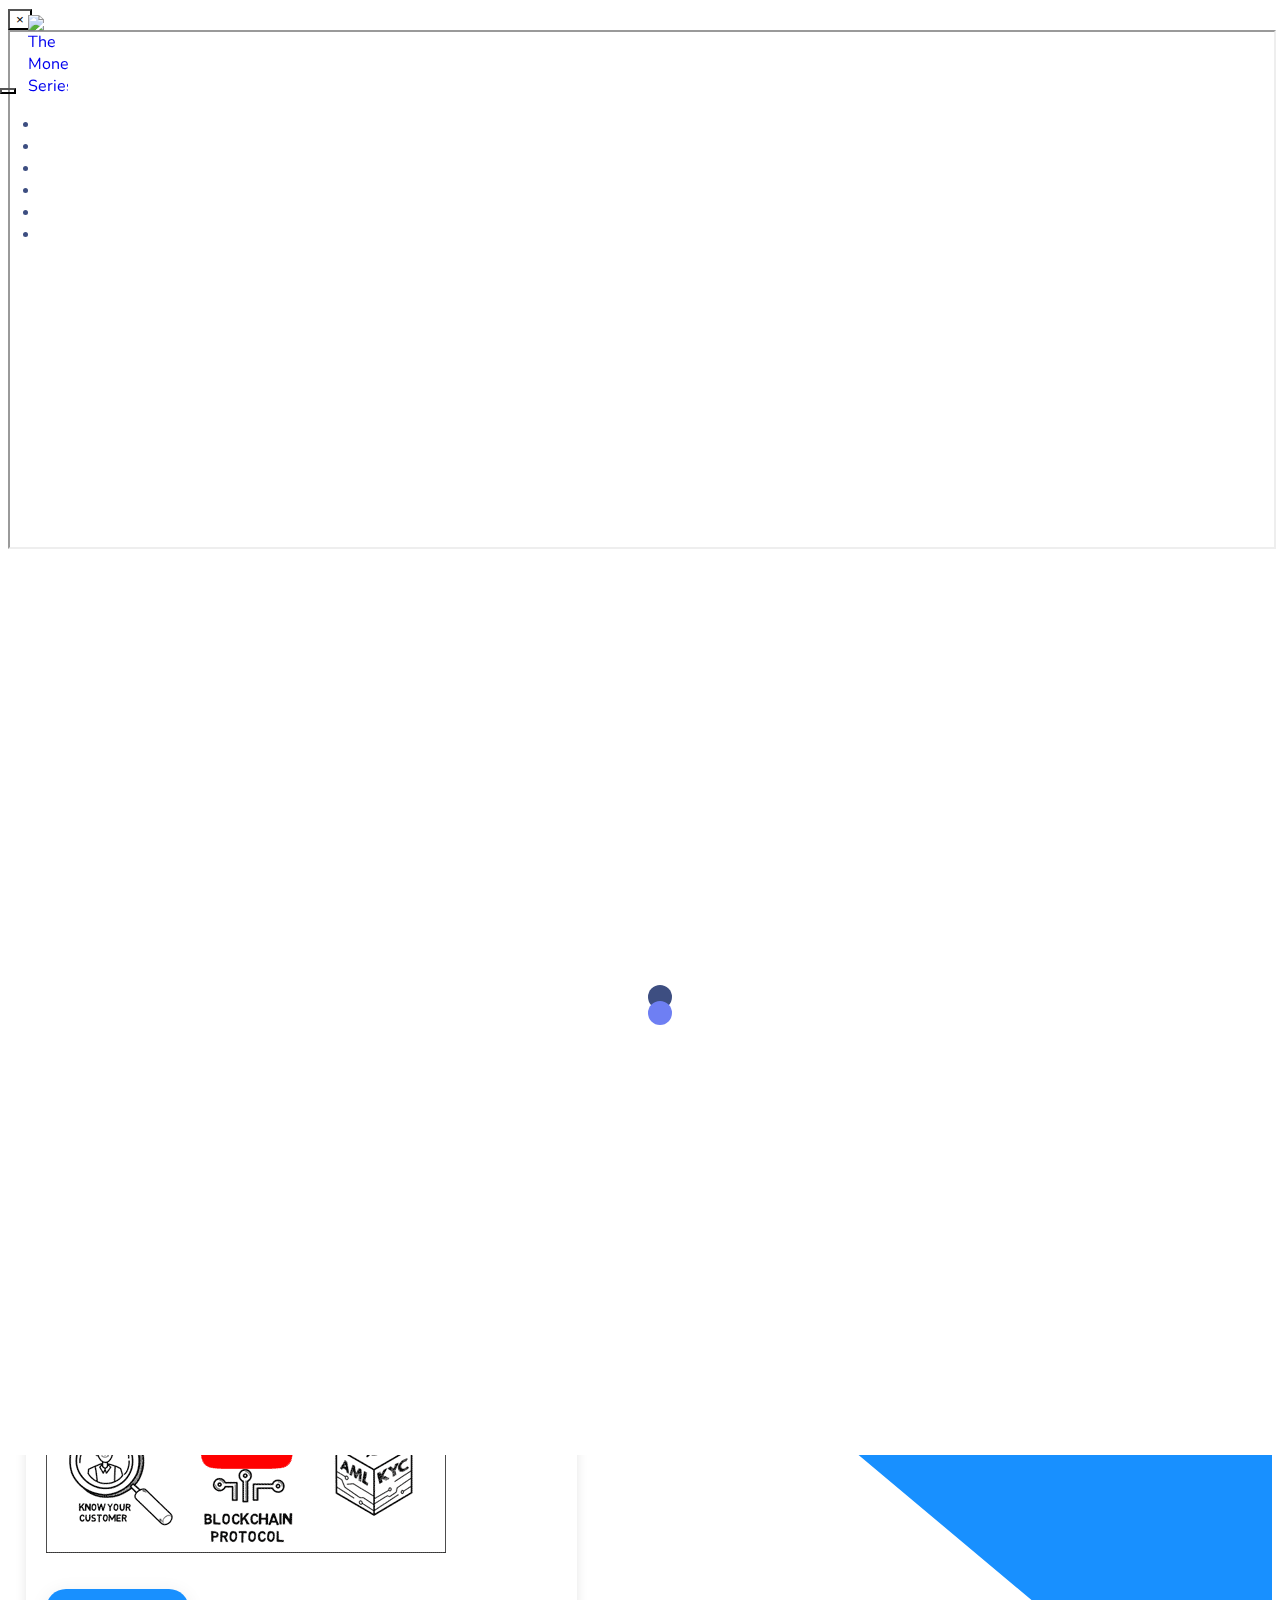
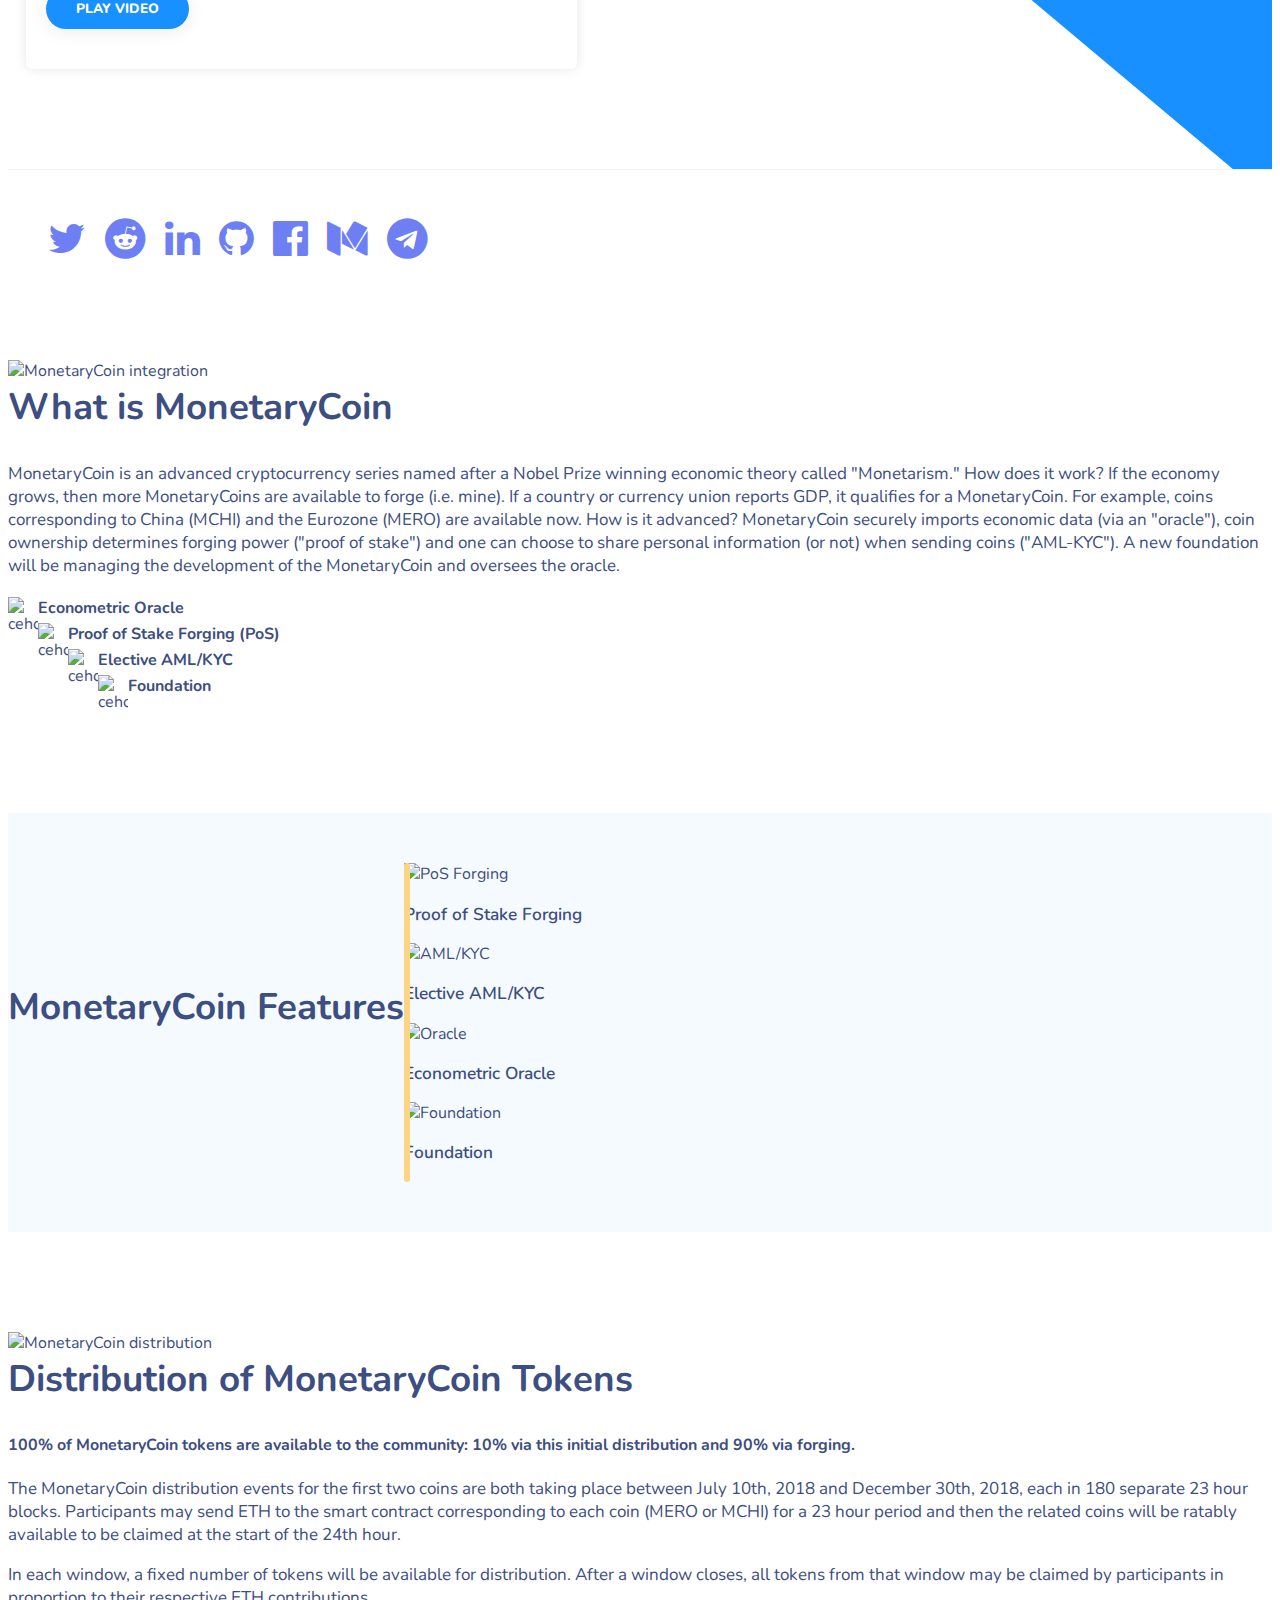
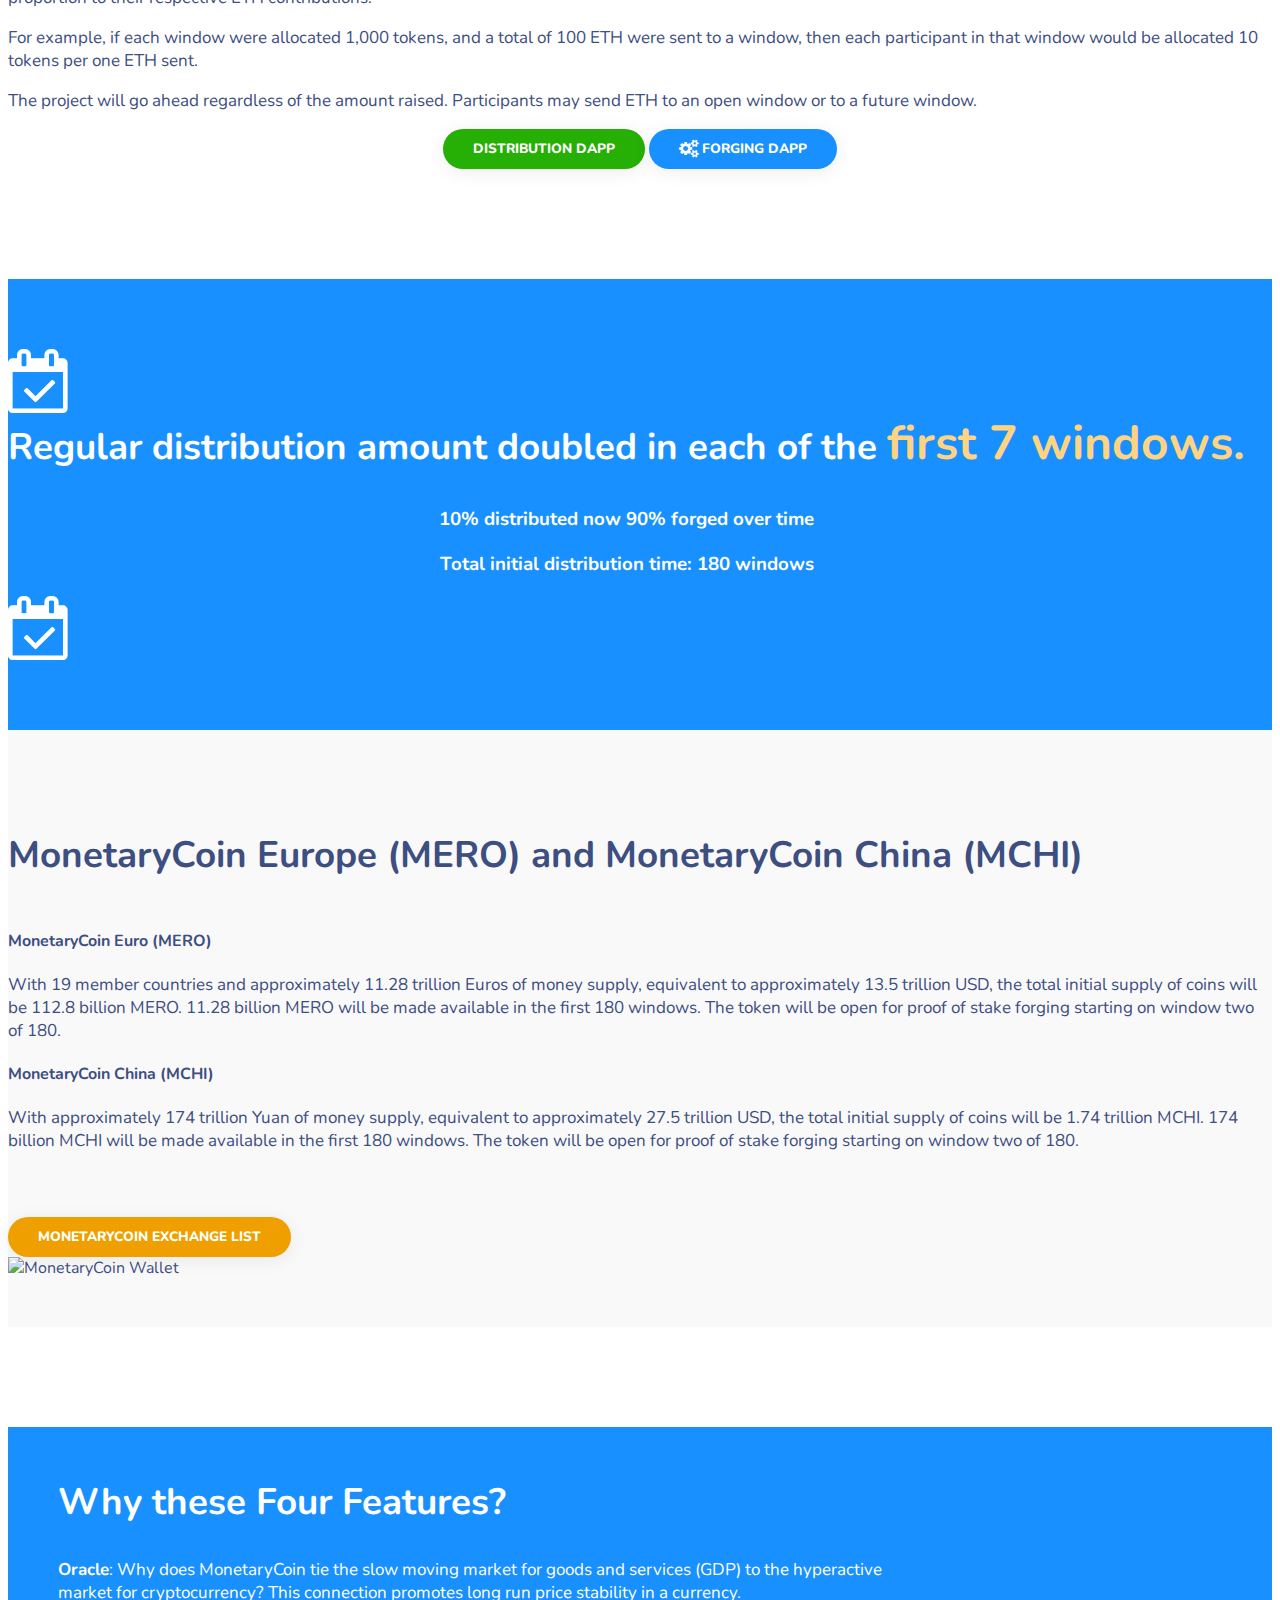
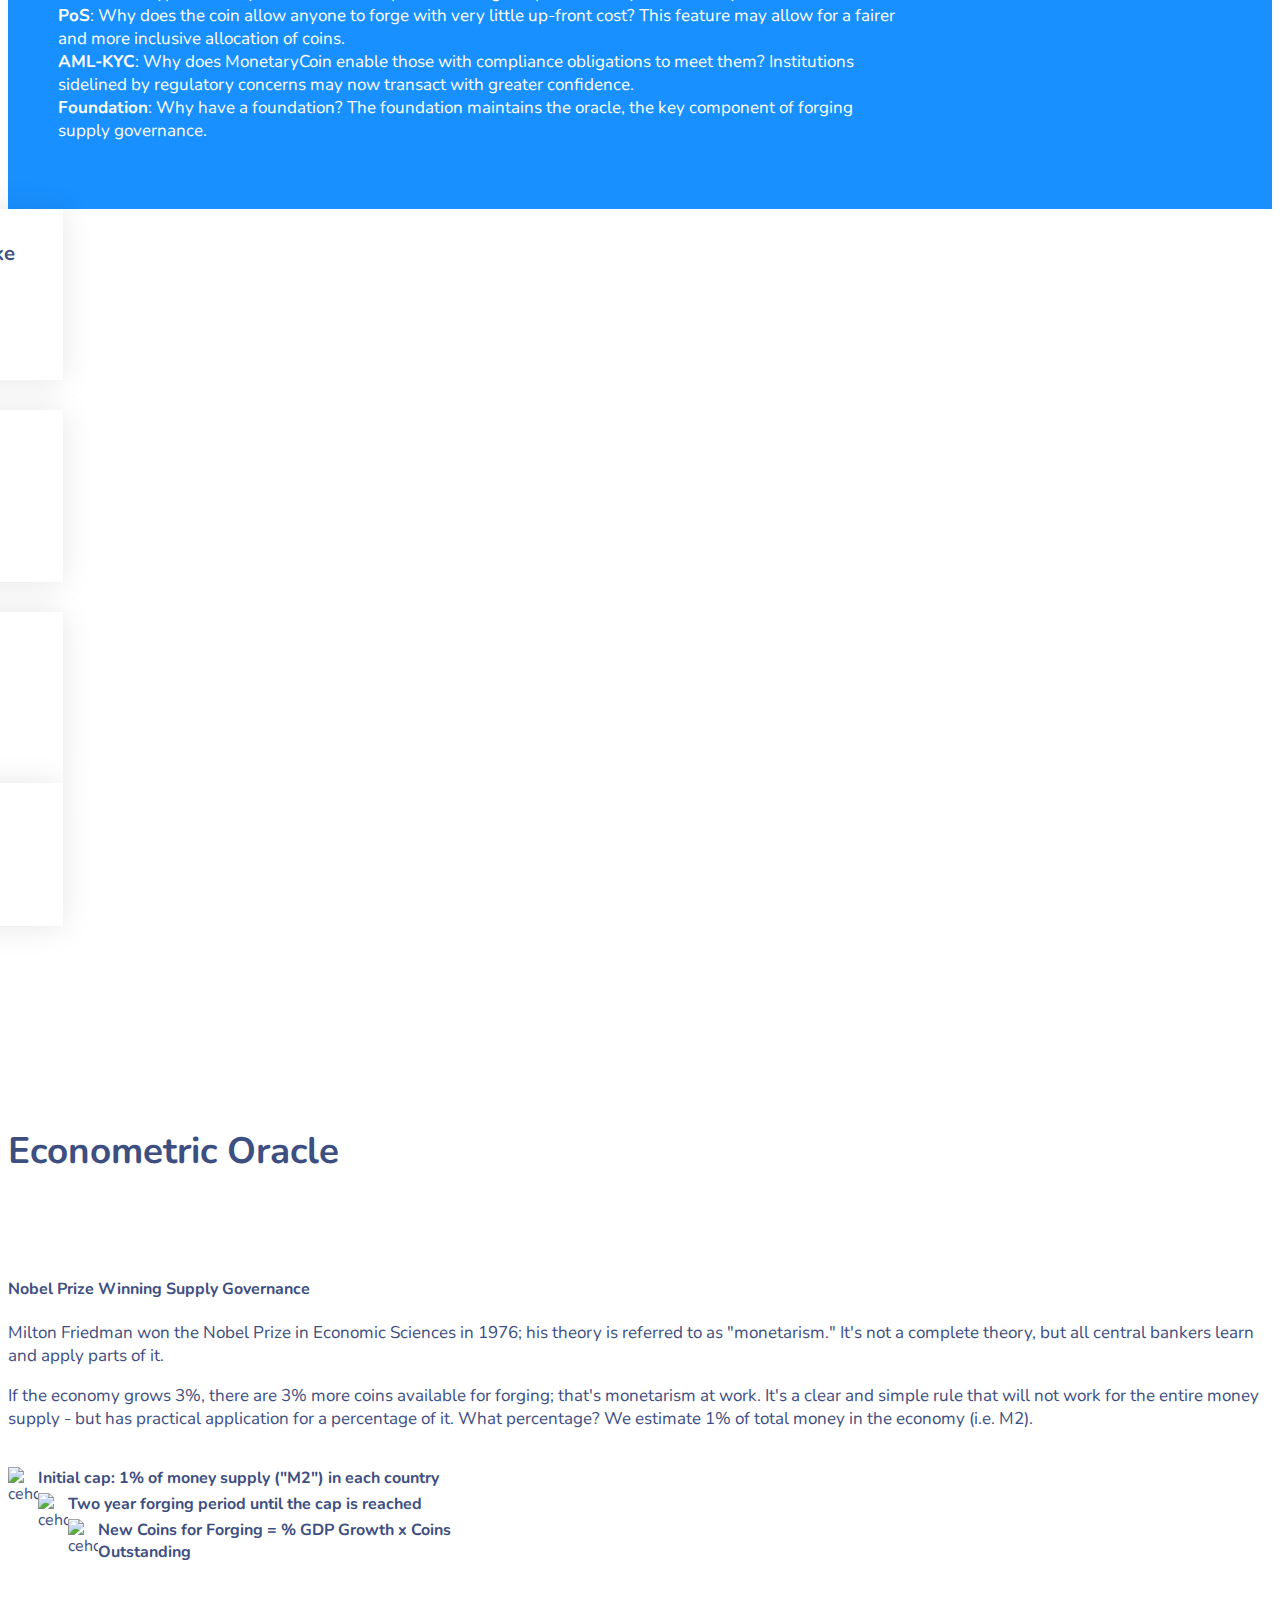
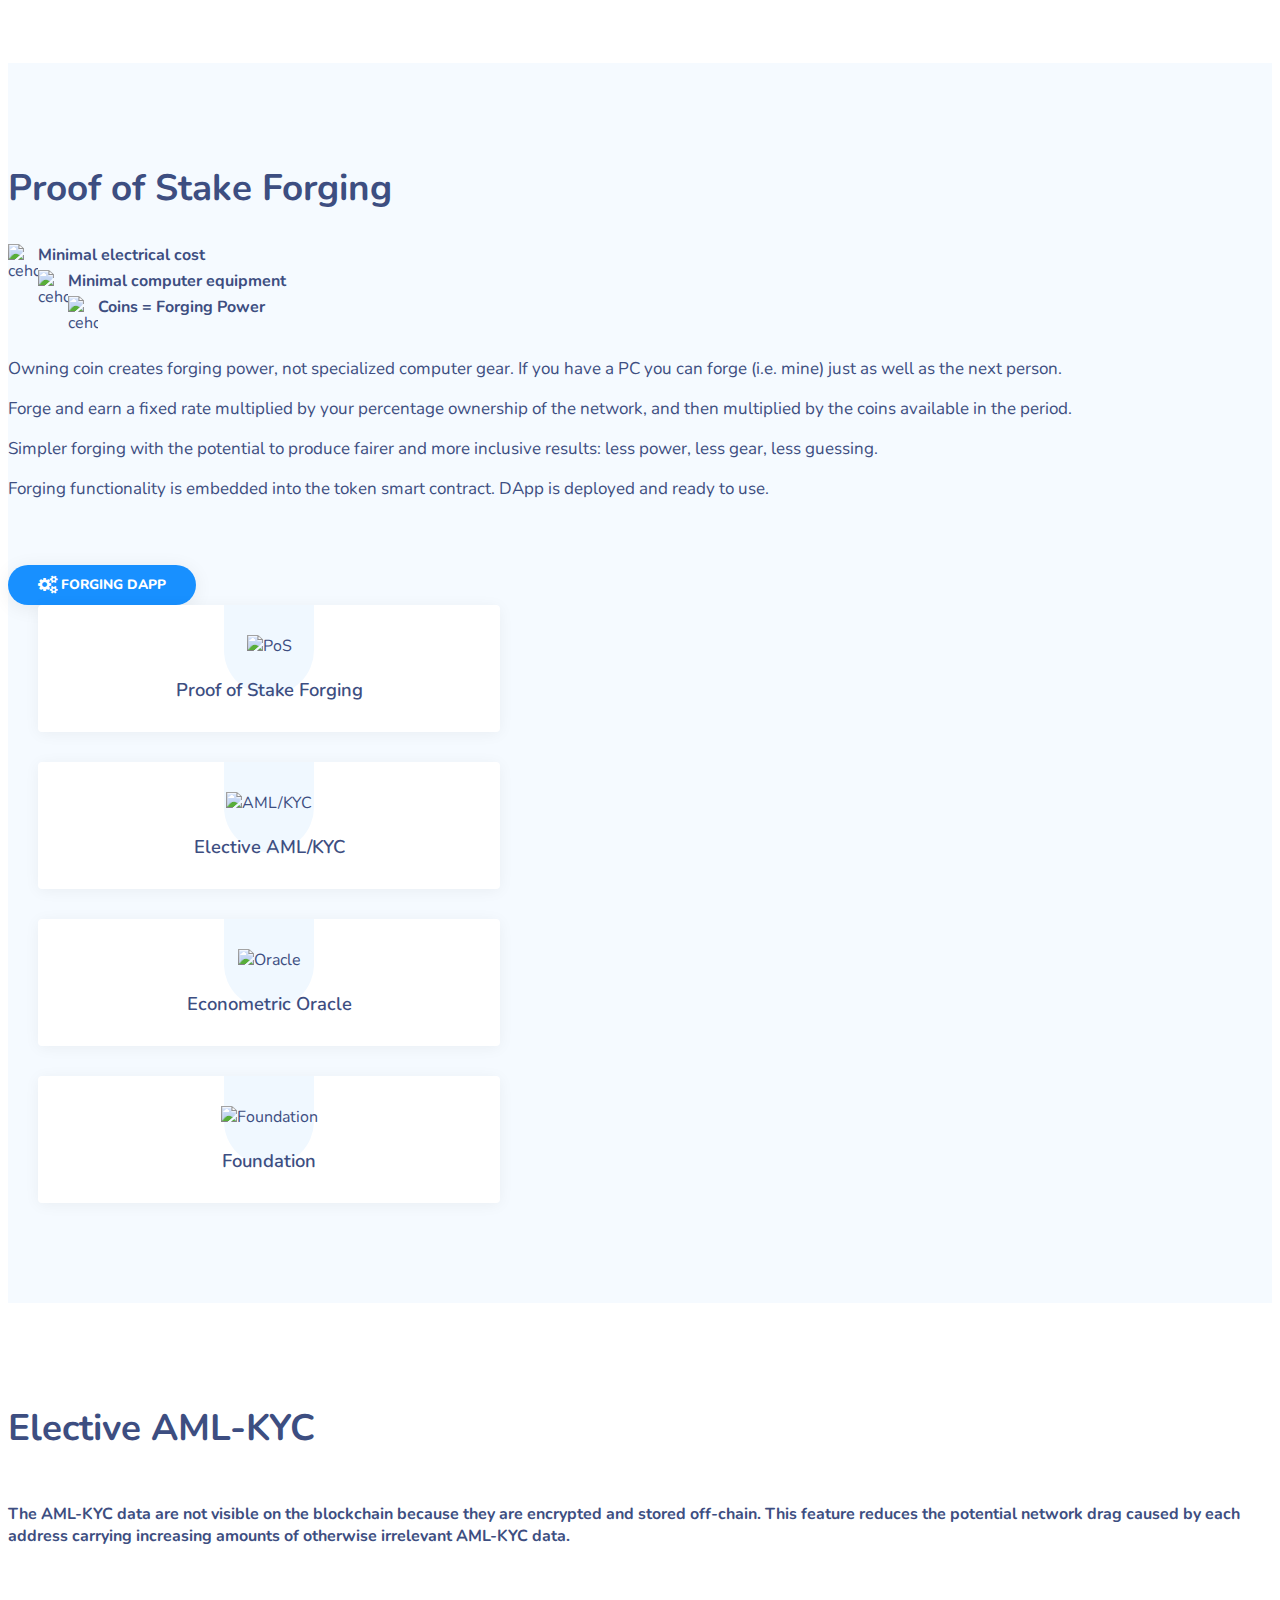
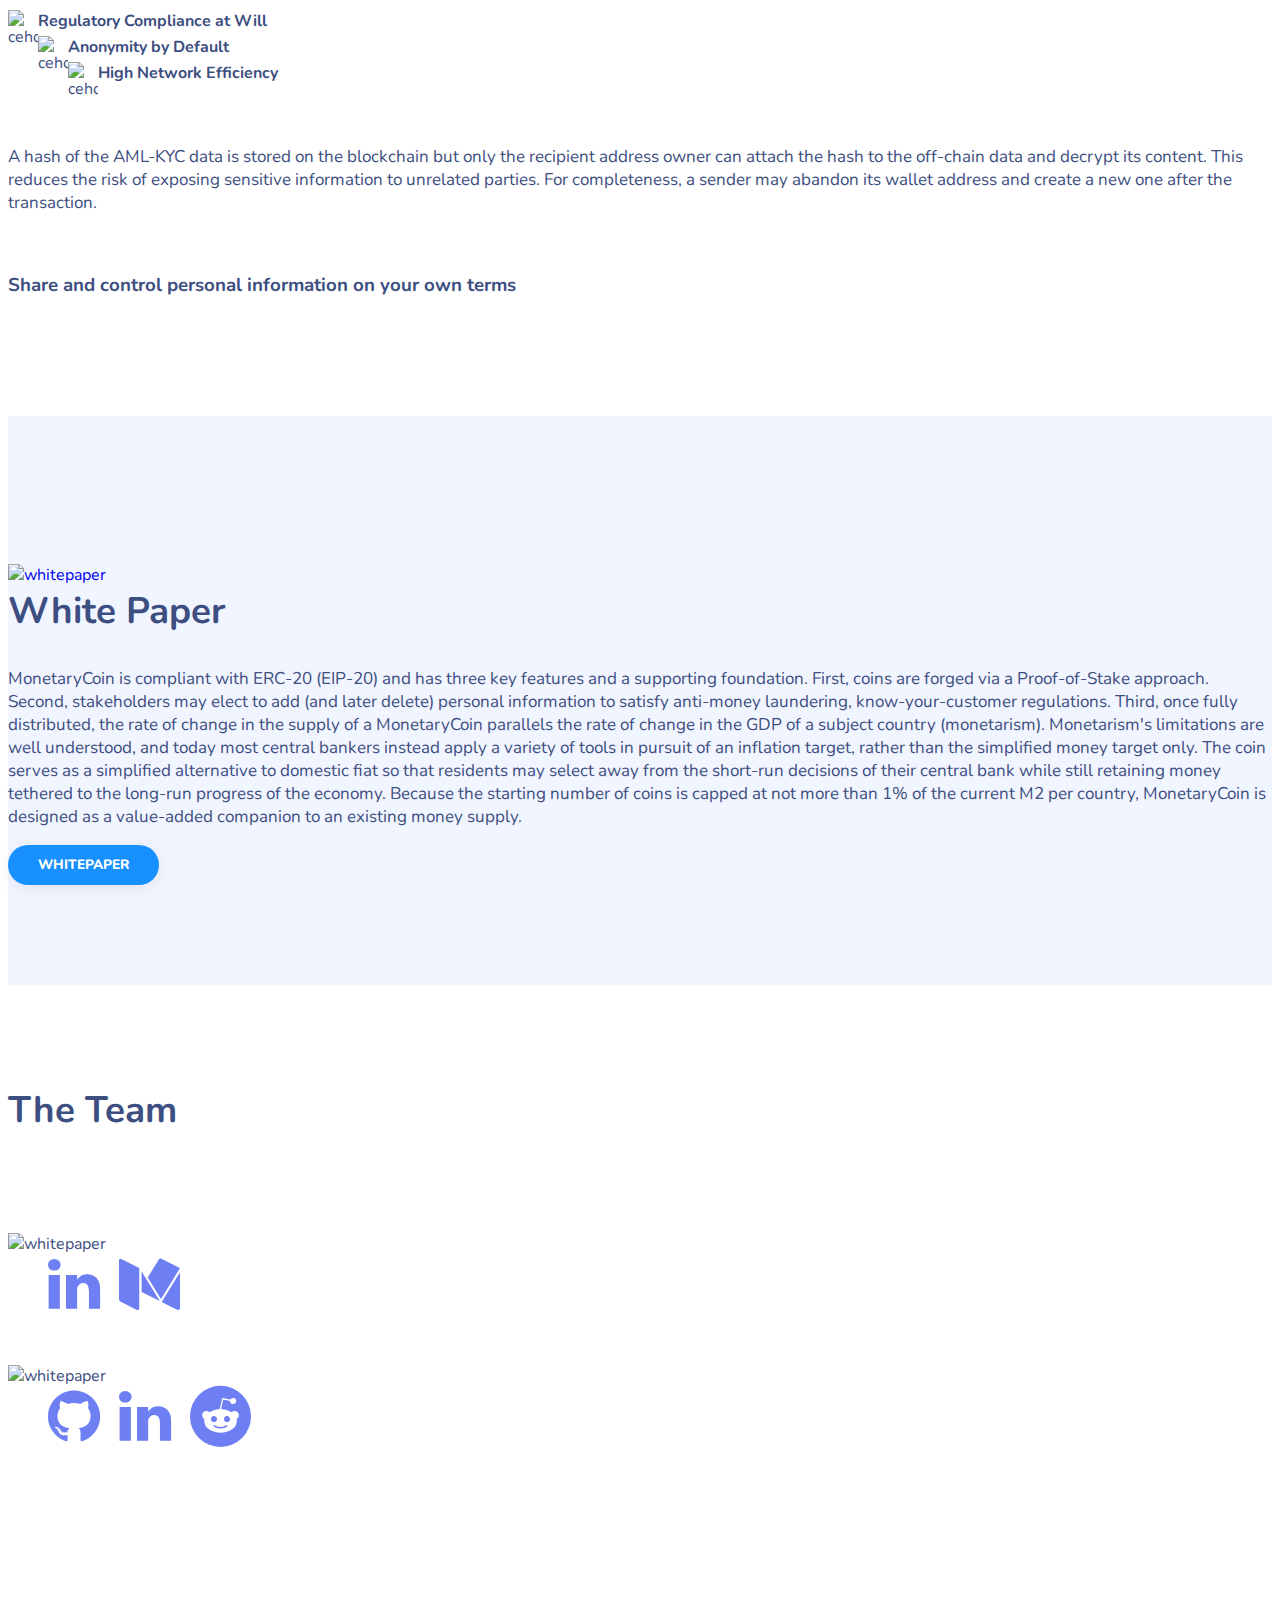
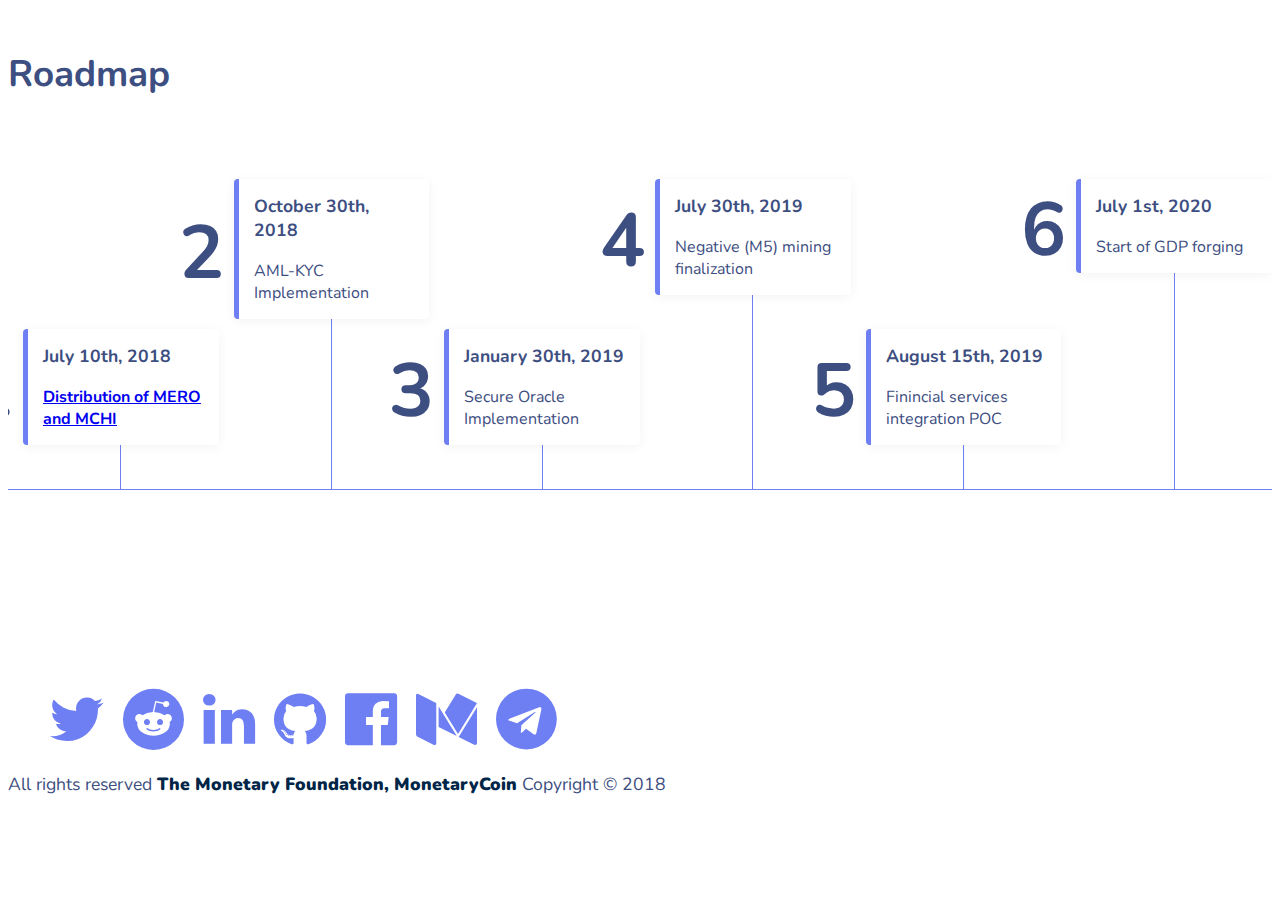
==== commit 9bbd50c3: "added varification" ====
--- a/docs/index.html
+++ b/docs/index.html
@@ -30,6 +30,7 @@
     <meta name="msapplication-TileColor" content="#ffffff">
     <meta name="msapplication-TileImage" content="/ms-icon-144x144.png">
     <meta name="theme-color" content="#ffffff">
+    <meta name="google-site-verification" content="K_-z7uD2A53GA2Dkm2mTpaywXORa2vGJ_eG1Zu5u6fo" />
     <!-- <script async src="https://www.googletagmanager.com/gtag/js?id=UA-120949237-1"></script> -->
 </head>
 
@@ -114,7 +115,7 @@
                                 <a name="Whitepaper" href="https://github.com/Monetary-Foundation/MonetaryCoin-White-Paper/blob/master/Monetary%20Protocol%20Whitepaper.pdf"
                                     target="_blank" rel="noopener" class="btn-alpha">WHITE PAPER</a>
                                 <a name="Distribution_DApp" href="https://MonetaryCoin.io"
-                                target="_blank" rel="noopener" class="btn-alpha" style="background: #26AF04;">Distribution</a>
+                                target="_blank" rel="noopener" class="btn-alpha" style="background: #26AF04;">Distribution</a>                               
                             </div>
                         </div>
                     </div>
@@ -385,6 +386,10 @@
                         the total initial supply of coins will be 1.74 trillion MCHI. 174 billion MCHI will be made available
                         in the first 180 windows. The token will be open for proof of stake forging starting on window two of 180.
                     </p>
+                    <div class="text-center space-up">
+                    <a name="Exchange_List" href="https://monetarycoin.org/monetarycoin_exchange_list"
+                    target="_blank" rel="noopener" class="btn-alpha" style="background: #EF9F00;">MonetaryCoin Exchange List</a>
+                    </div>
                 </div>
                 <div class="col-sm-6">
                     <!-- column start -->
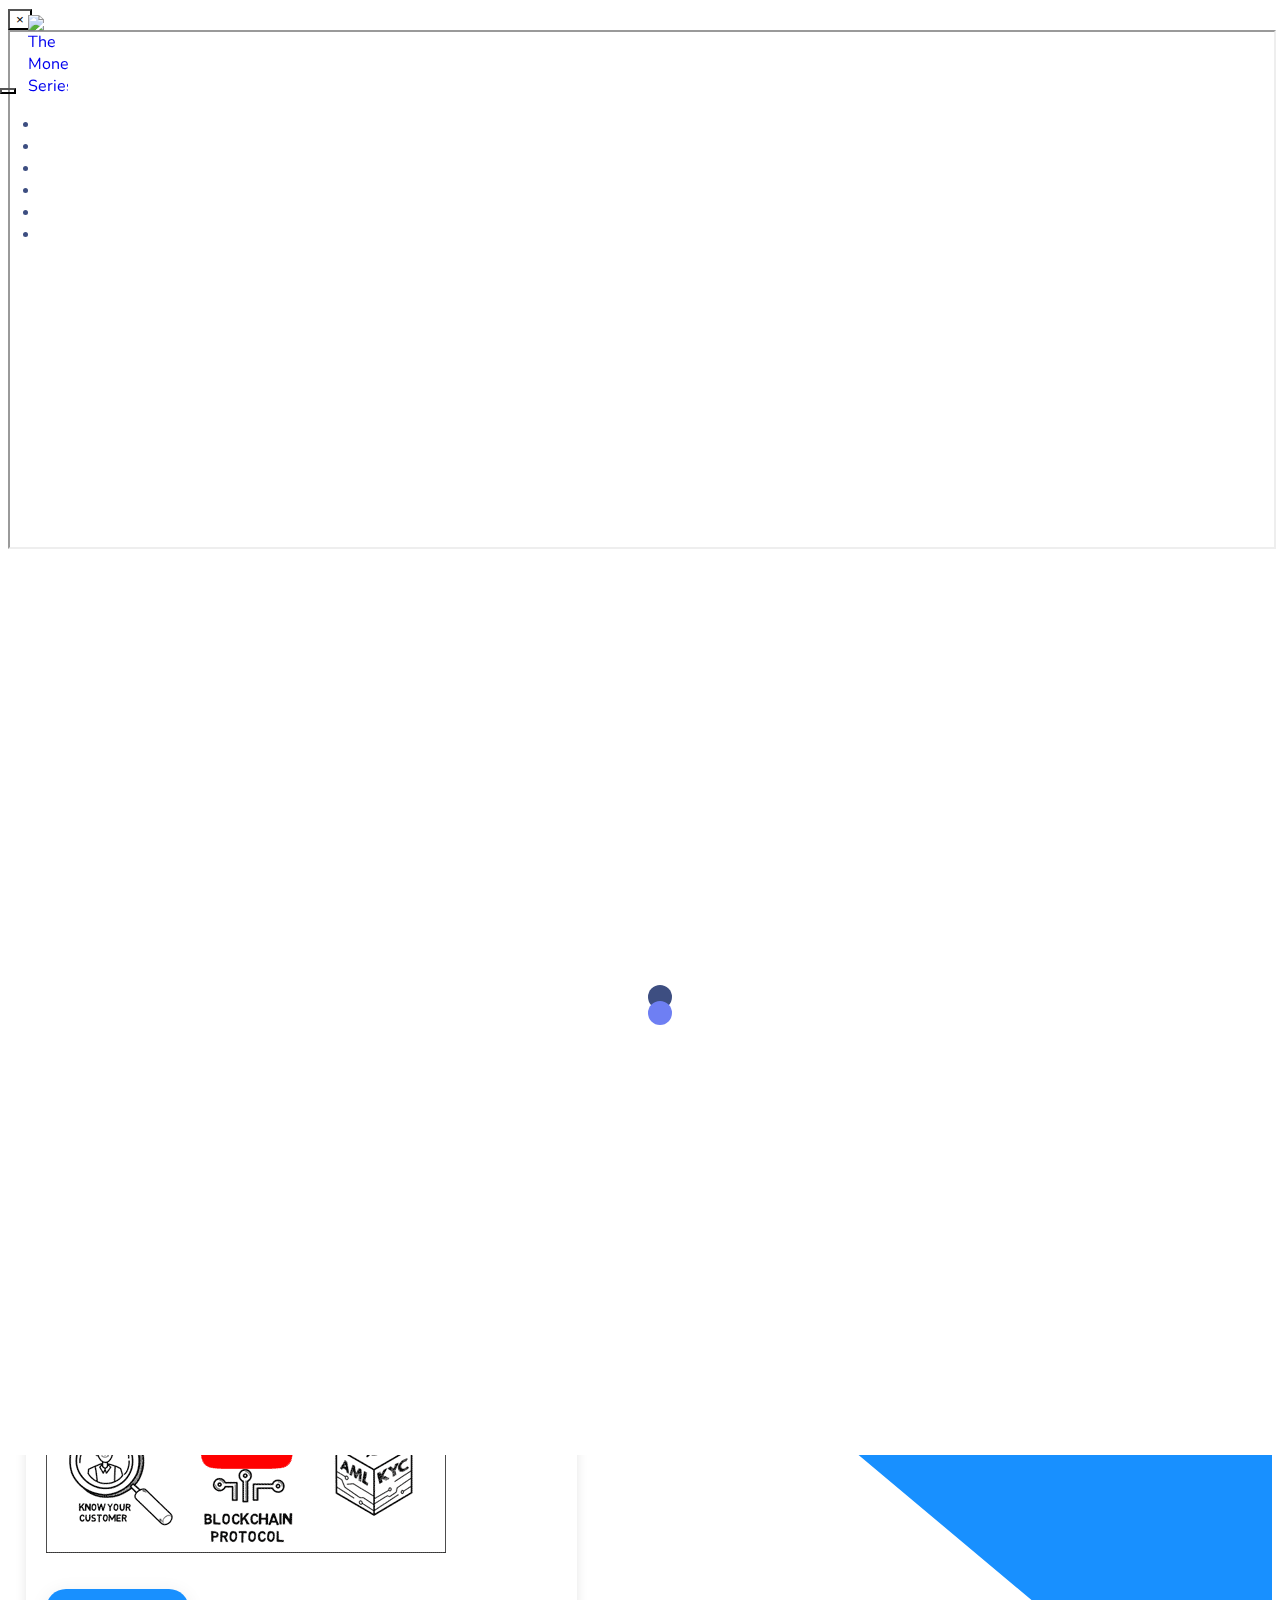
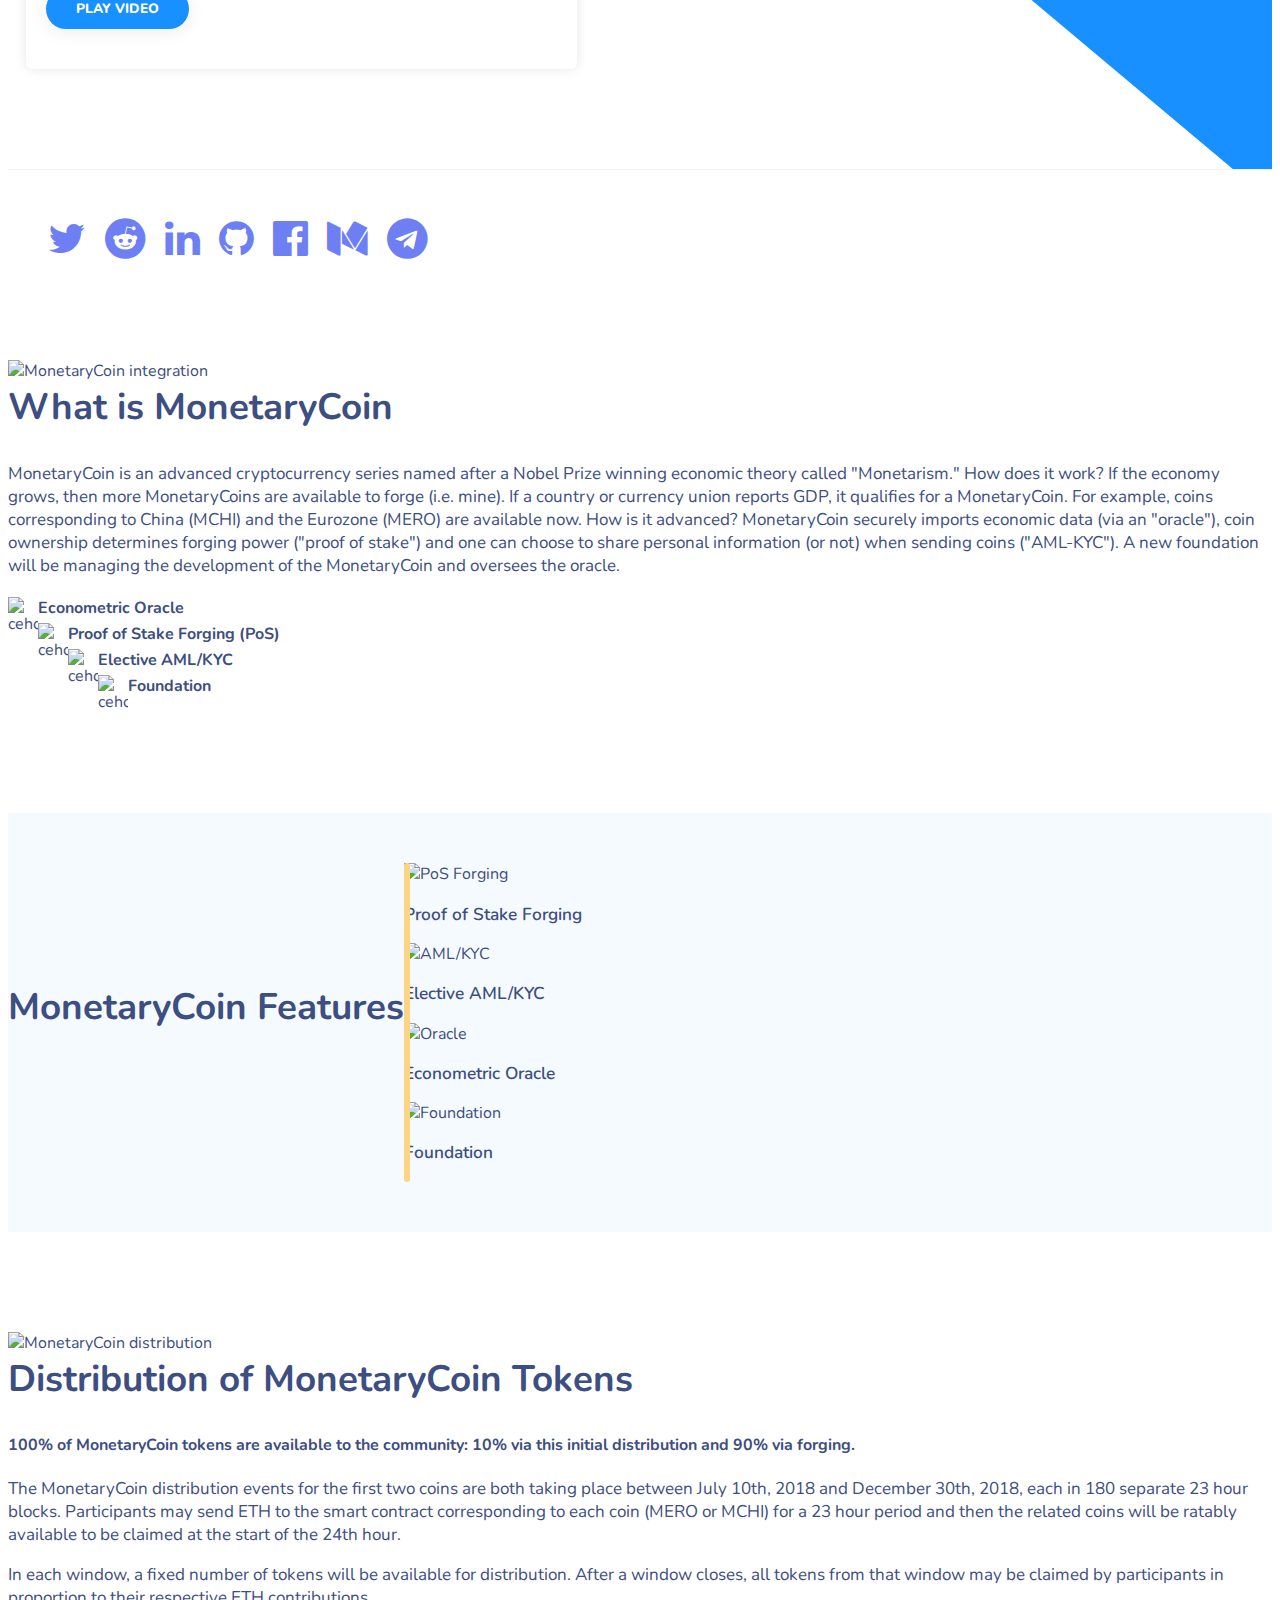
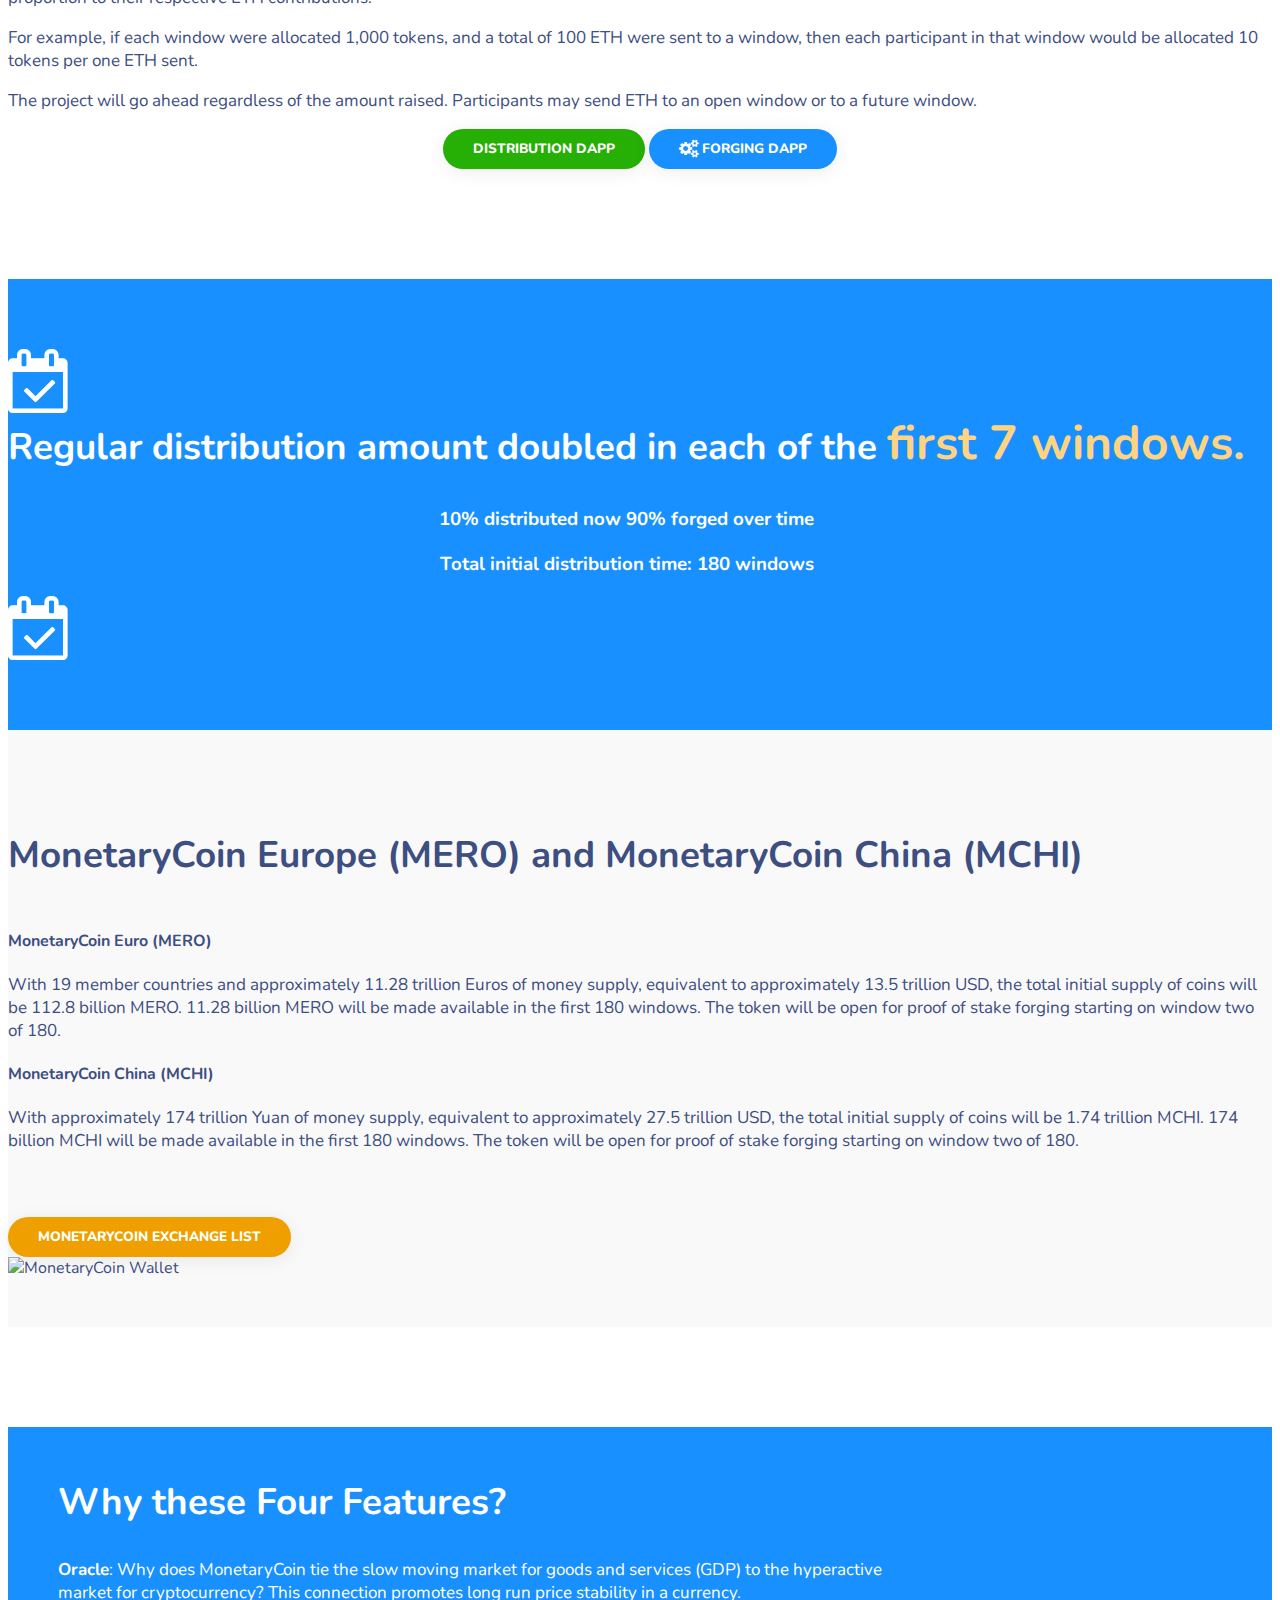
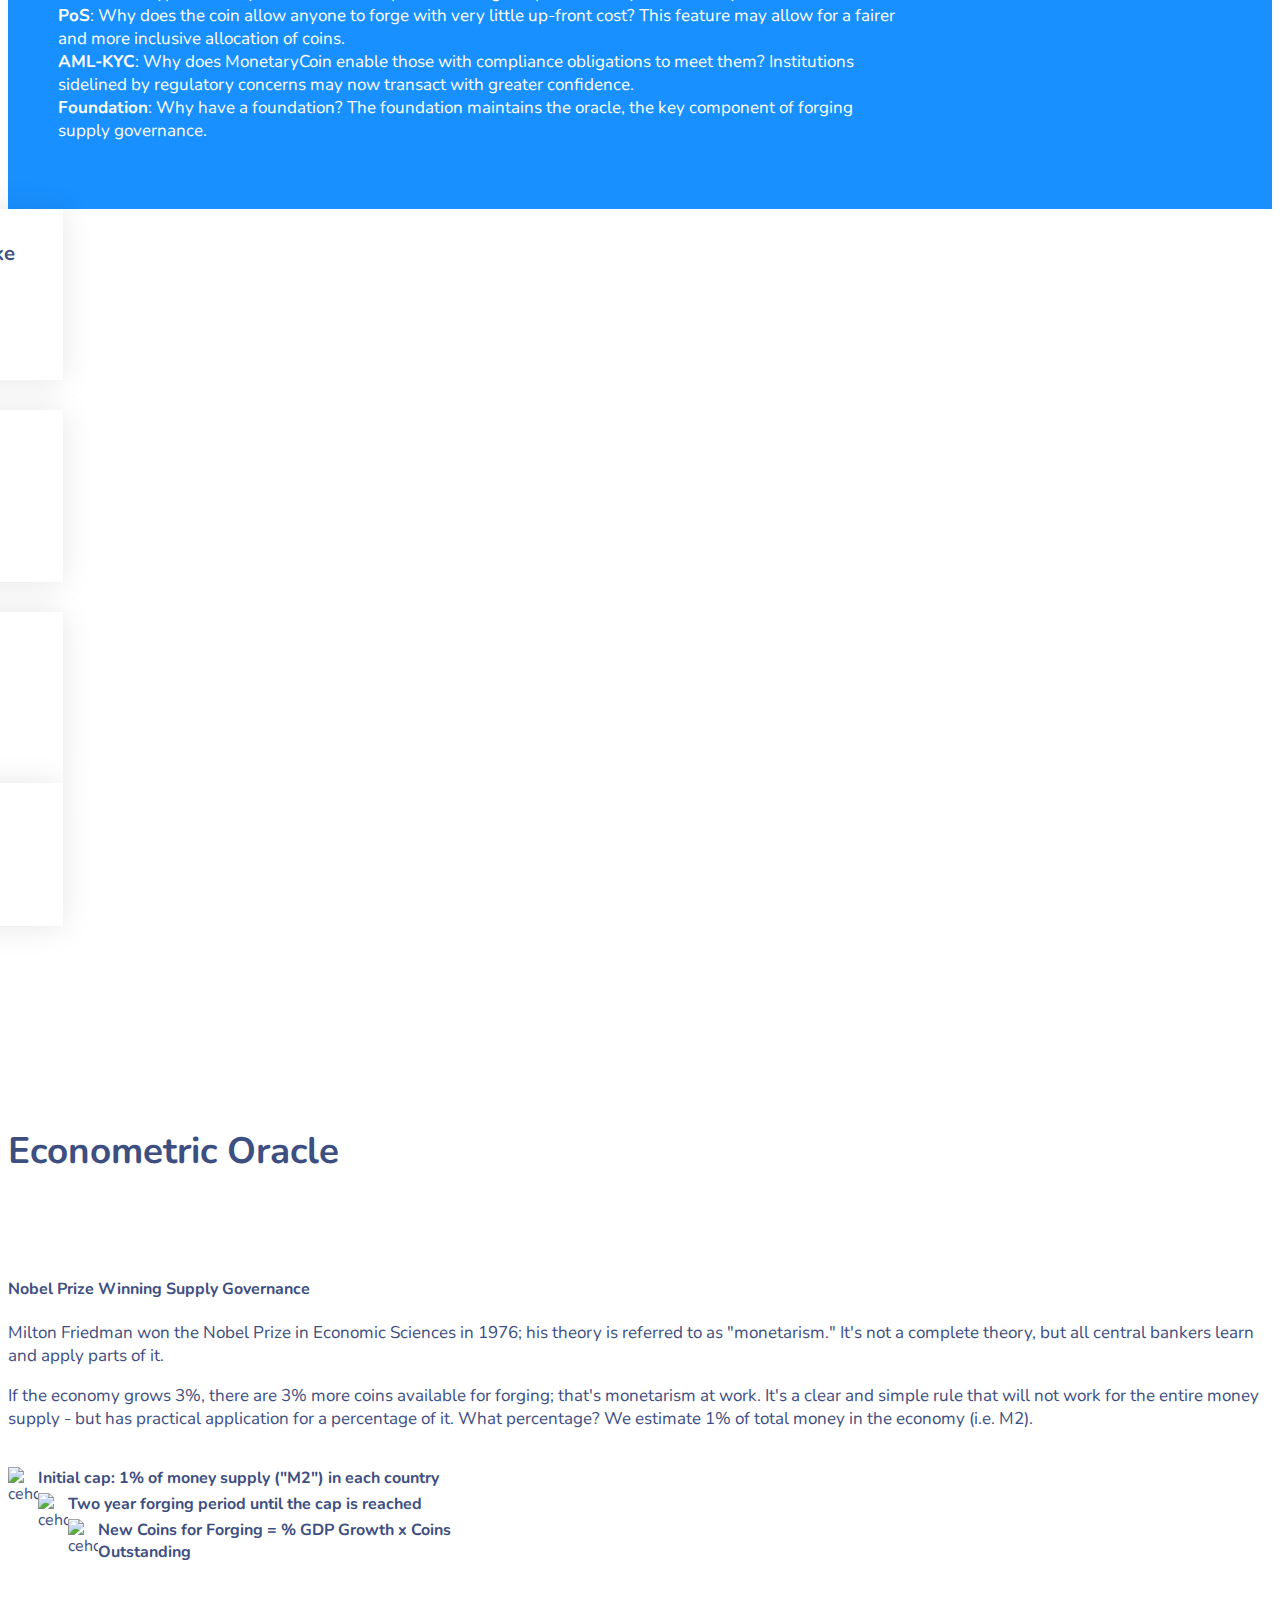
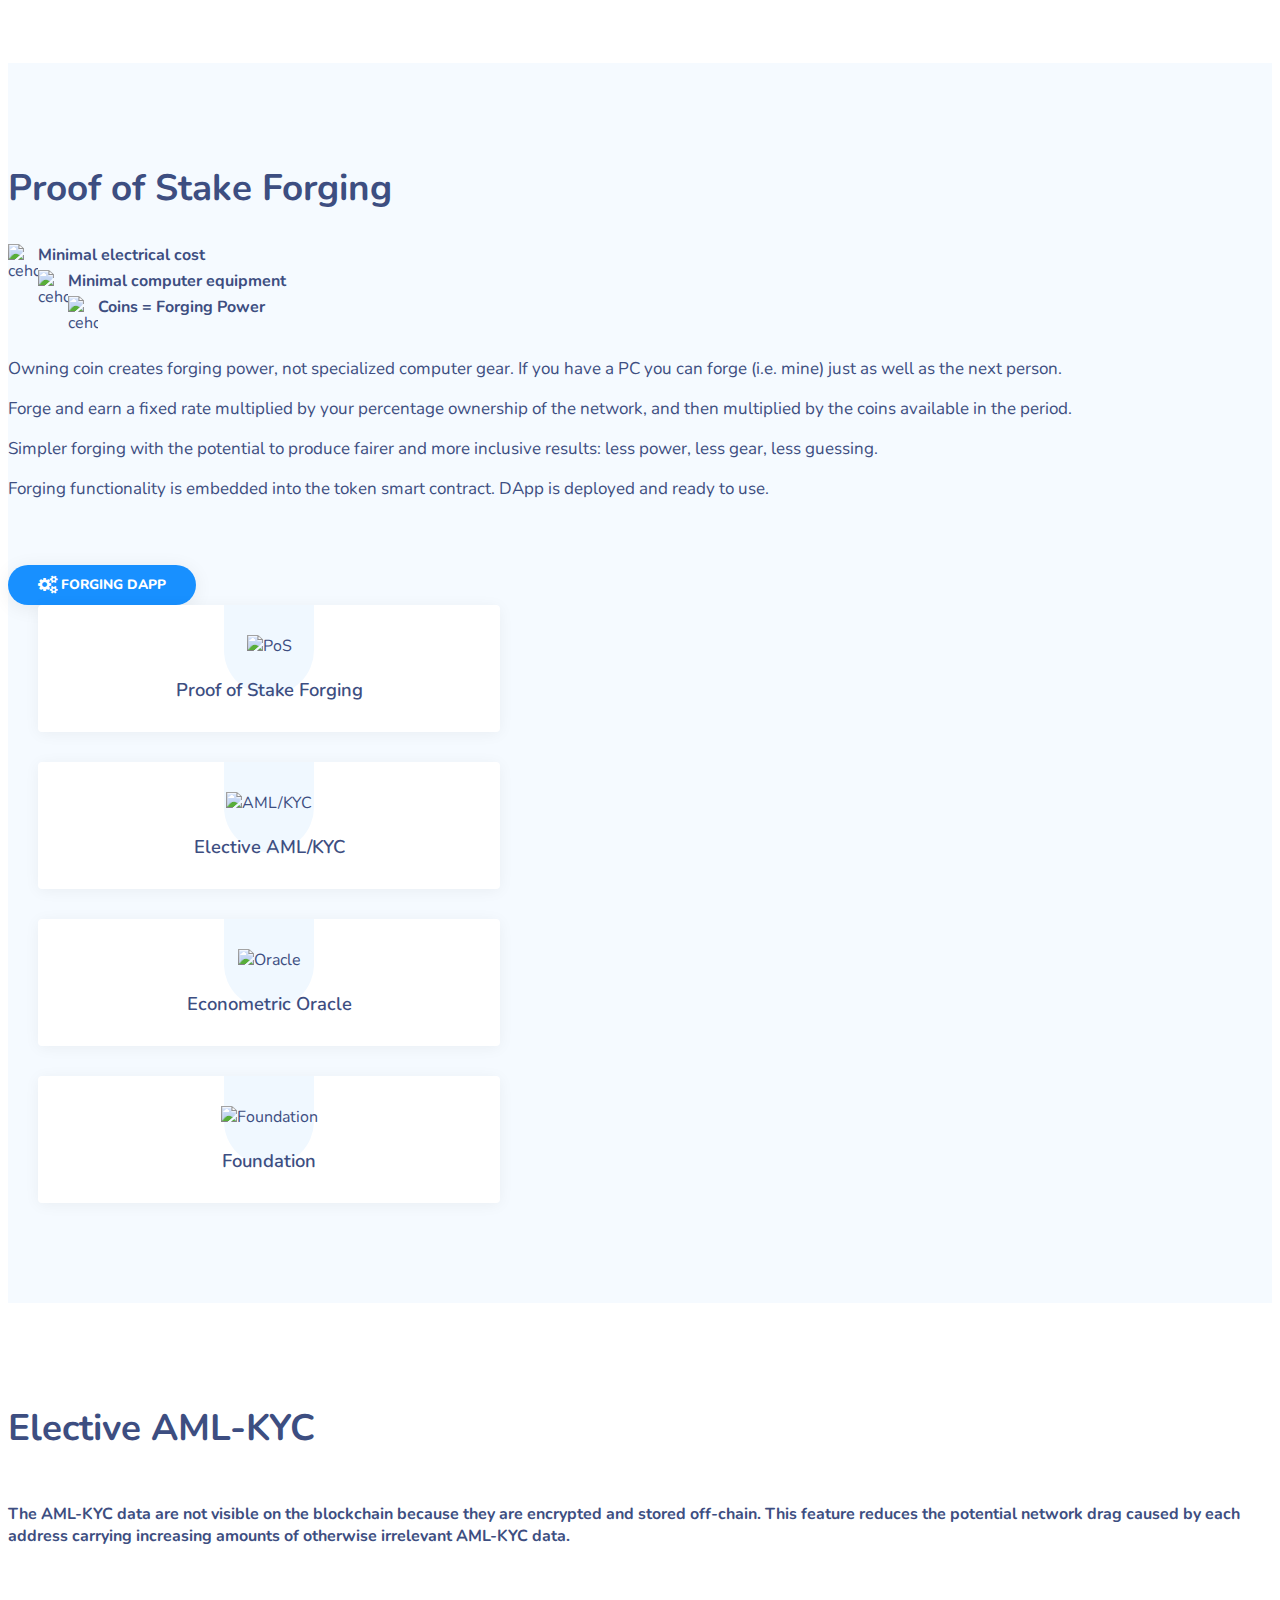
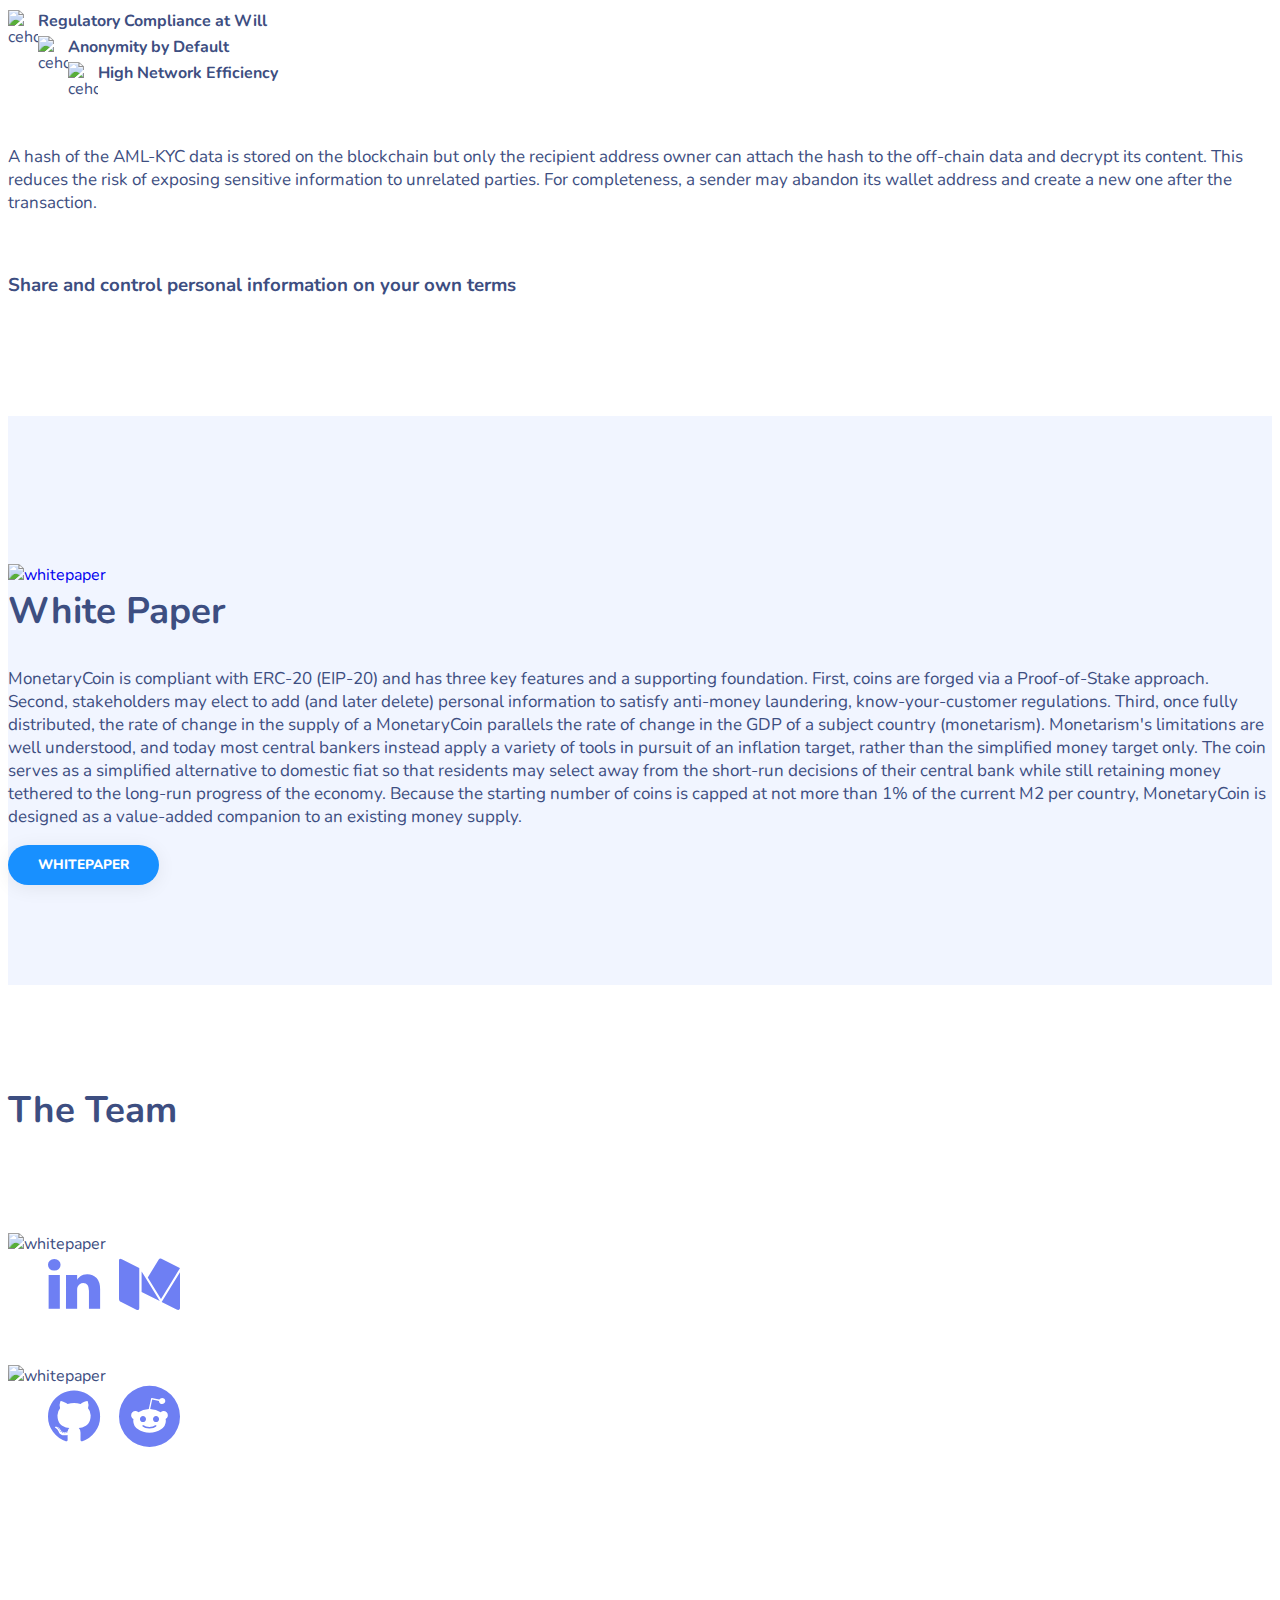
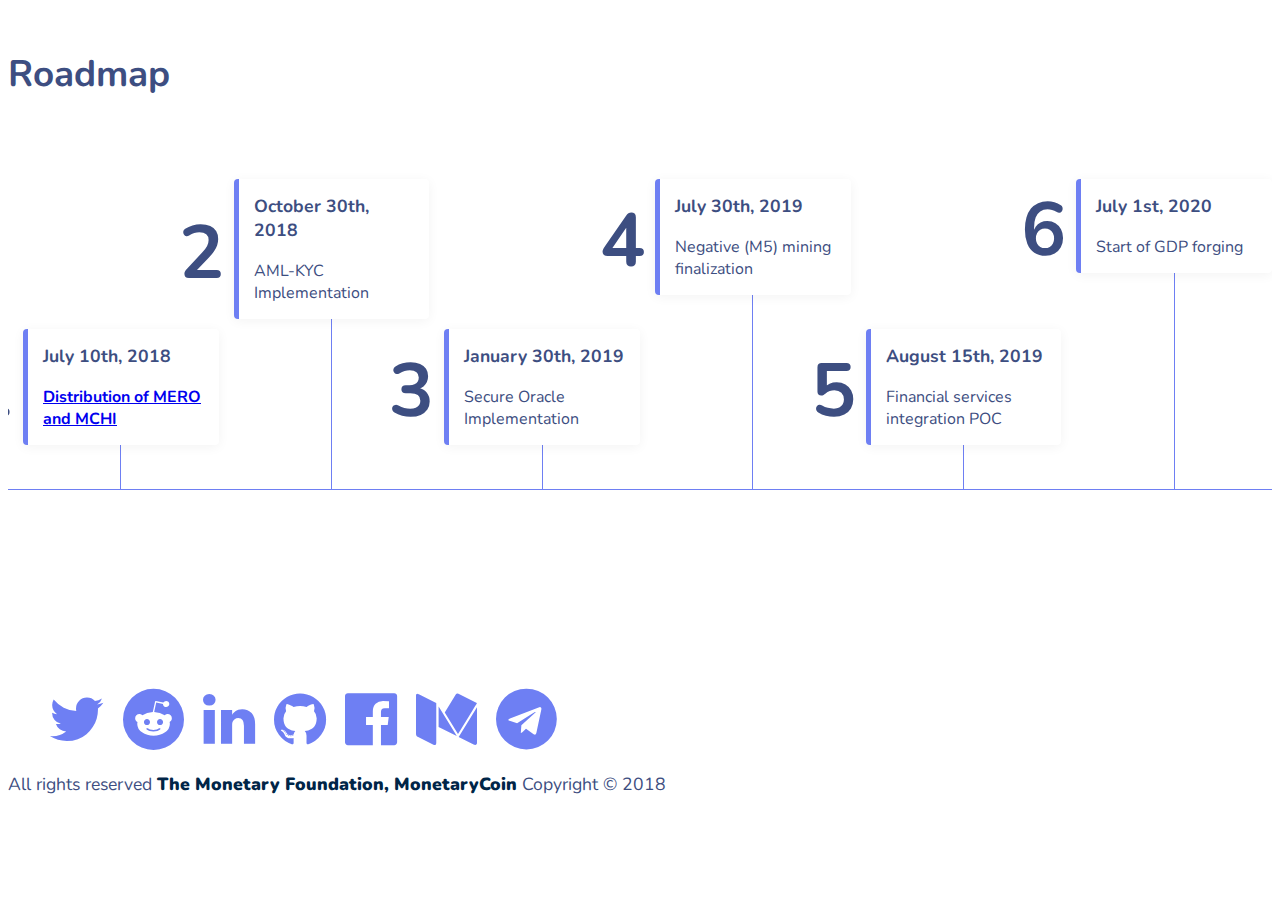
==== commit fc998347: "Update index.html" ====
--- a/docs/index.html
+++ b/docs/index.html
@@ -32,6 +32,30 @@
     <meta name="theme-color" content="#ffffff">
     <meta name="google-site-verification" content="K_-z7uD2A53GA2Dkm2mTpaywXORa2vGJ_eG1Zu5u6fo" />
     <!-- <script async src="https://www.googletagmanager.com/gtag/js?id=UA-120949237-1"></script> -->
+    <script>
+        window.ga=window.ga||function(){(ga.q=ga.q||[]).push(arguments)};ga.l=+new Date;
+        ga('create', 'UA-120949237-1', 'auto');
+        ga('require', 'eventTracker');
+        ga('require', 'outboundLinkTracker');
+        ga('require', 'GTM-WF4SBRZ');
+        ga('send', 'pageview');
+    </script>
+    <script async src="https://www.google-analytics.com/analytics.js"></script>
+    <script async src="js/autotrack.js"></script>
+    <script>
+        !function(f,b,e,v,n,t,s)
+        {if(f.fbq)return;n=f.fbq=function(){n.callMethod?
+        n.callMethod.apply(n,arguments):n.queue.push(arguments)};
+        if(!f._fbq)f._fbq=n;n.push=n;n.loaded=!0;n.version='2.0';
+        n.queue=[];t=b.createElement(e);t.async=!0;
+        t.src=v;s=b.getElementsByTagName(e)[0];
+        s.parentNode.insertBefore(t,s)}(window, document,'script',
+        'https://connect.facebook.net/en_US/fbevents.js');
+        fbq('init', '255777915243202');
+        fbq('track', 'PageView');
+    </script>
+    <noscript><img height="1" width="1" style="display:none" src="https://www.facebook.com/tr?id=255777915243202&ev=PageView&noscript=1"/>
+    </noscript>
 </head>
 
 <body data-spy="scroll" data-target=".navbar" data-offset="82" class="eupopup eupopup-bottom">
@@ -802,11 +826,6 @@
                             </a>
                         </li>
                         <li>
-                            <a name="Linkedin" href="https://www.linkedin.com/in/pablo-cogan-830b97111" target="_blank" rel="noopener nofollow">
-                                <i class="fa fa-2x fa-linkedin"></i>
-                            </a>
-                        </li>
-                        <li>
                             <a name="Reddit" href="https://www.reddit.com/user/PaulLaux" target="_blank" rel="noopener nofollow">
                                 <i class="fa fa-2x fa-reddit"></i>
                             </a>
@@ -861,7 +880,7 @@
                         <div class="road-item ">
                             <div class="road-content">
                                 <h3>August 15th, 2019</h3>
-                                <p>Finincial services integration POC</p>
+                                <p>Financial services integration POC</p>
                                 <span class="road-year">5</span>
                             </div>
                         </div>
@@ -1036,15 +1055,27 @@
             //     }
             // });
     </script>-->
-    <script>
-        window.ga=window.ga||function(){(ga.q=ga.q||[]).push(arguments)};ga.l=+new Date;
-        ga('create', 'UA-120949237-1', 'auto');
-        ga('require', 'eventTracker');
-        ga('require', 'outboundLinkTracker');
-        ga('send', 'pageview');
+    <script type="text/javascript">
+        adroll_adv_id = "6DT2HTZAHREONNLJQUVJCD";
+        adroll_pix_id = "WBSLJ6MPUFDPBAOX7IYCKA";
+        /* OPTIONAL: provide email to improve user identification */
+        /* adroll_email = "username@example.com"; */
+        (function () {
+            var _onload = function(){
+                if (document.readyState && !/loaded|complete/.test(document.readyState)){setTimeout(_onload, 10);return}
+                if (!window.__adroll_loaded){__adroll_loaded=true;setTimeout(_onload, 50);return}
+                var scr = document.createElement("script");
+                var host = (("https:" == document.location.protocol) ? "https://s.adroll.com" : "http://a.adroll.com");
+                scr.setAttribute('async', 'true');
+                scr.type = "text/javascript";
+                scr.src = host + "/j/roundtrip.js";
+                ((document.getElementsByTagName('head') || [null])[0] ||
+                    document.getElementsByTagName('script')[0].parentNode).appendChild(scr);
+            };
+            if (window.addEventListener) {window.addEventListener('load', _onload, false);}
+            else {window.attachEvent('onload', _onload)}
+        }());
     </script>
-    <script async src="https://www.google-analytics.com/analytics.js"></script>
-    <script async src="js/autotrack.js"></script>
     <script src="js/jquery-eu-cookie-law-popup.js"></script>
     <!-- JQUERY LIBRARY -->
     <script src="js/bootstrap.min.js"></script>
